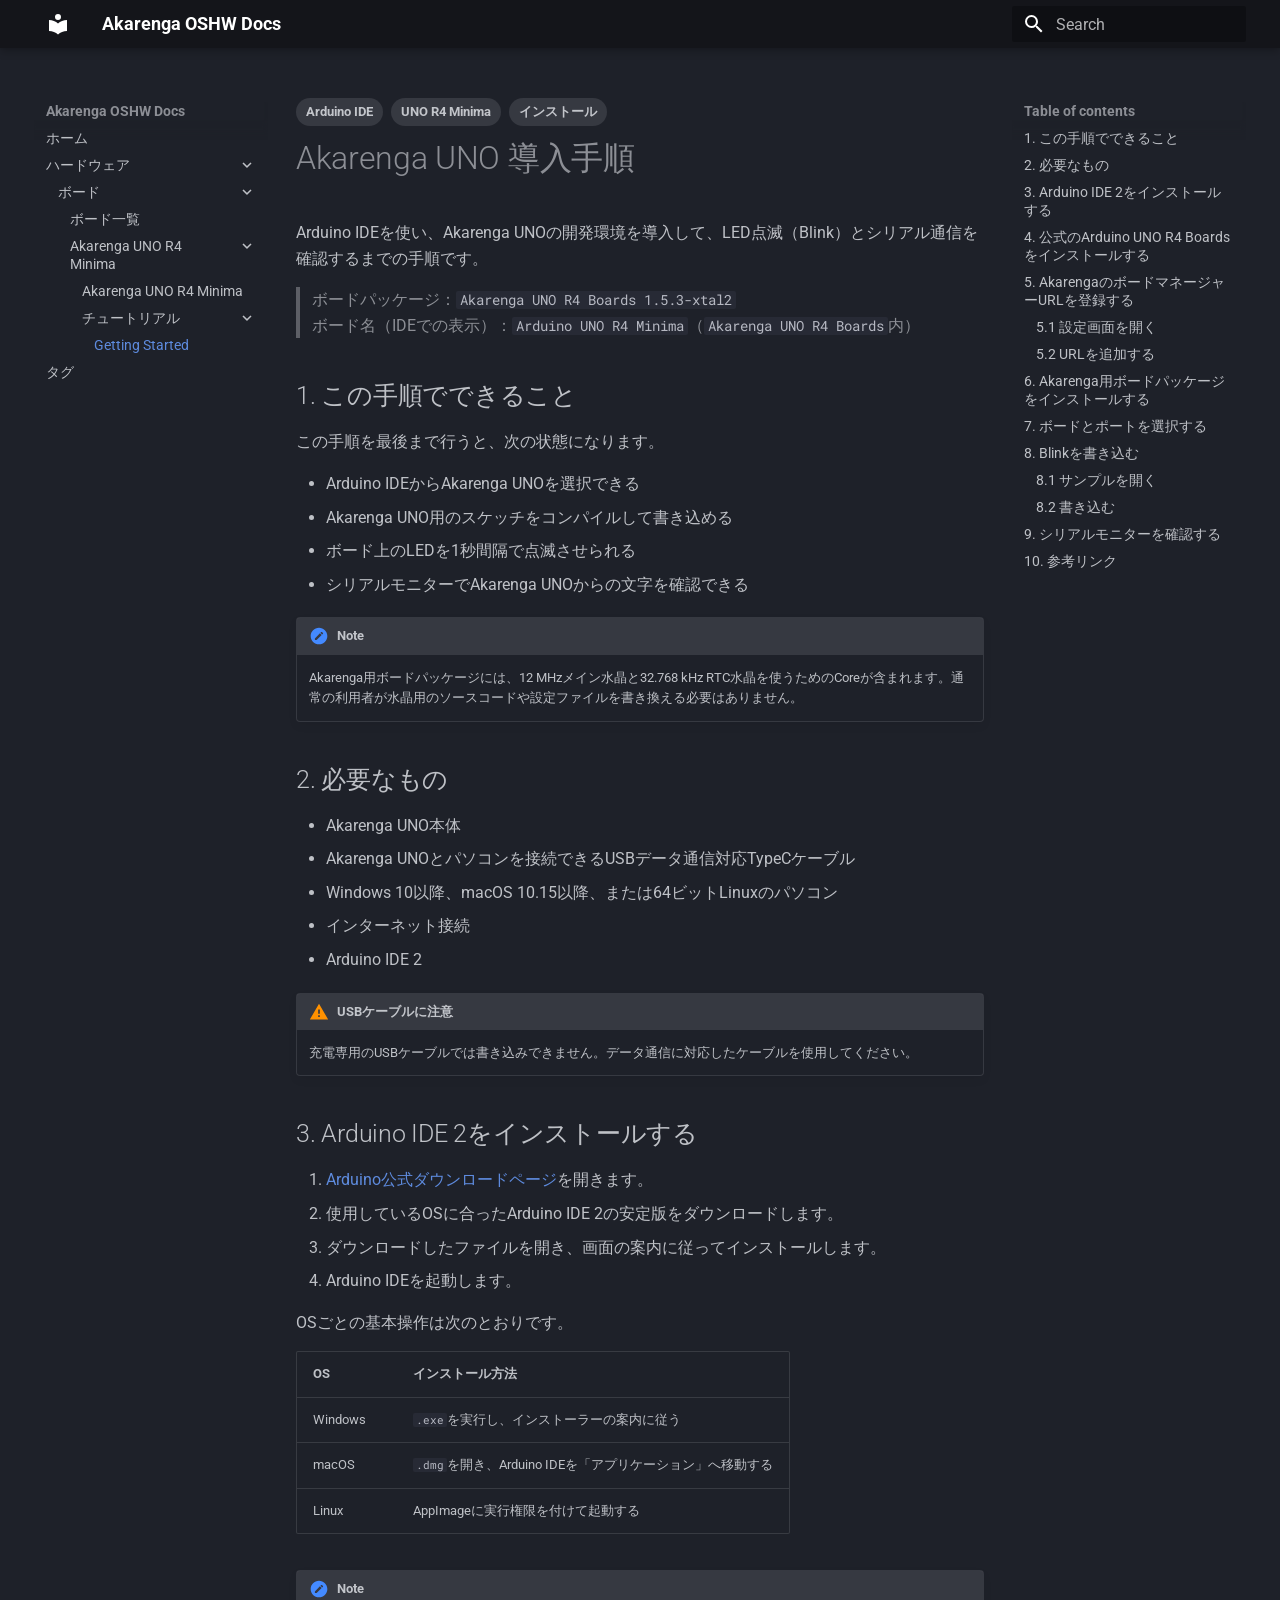
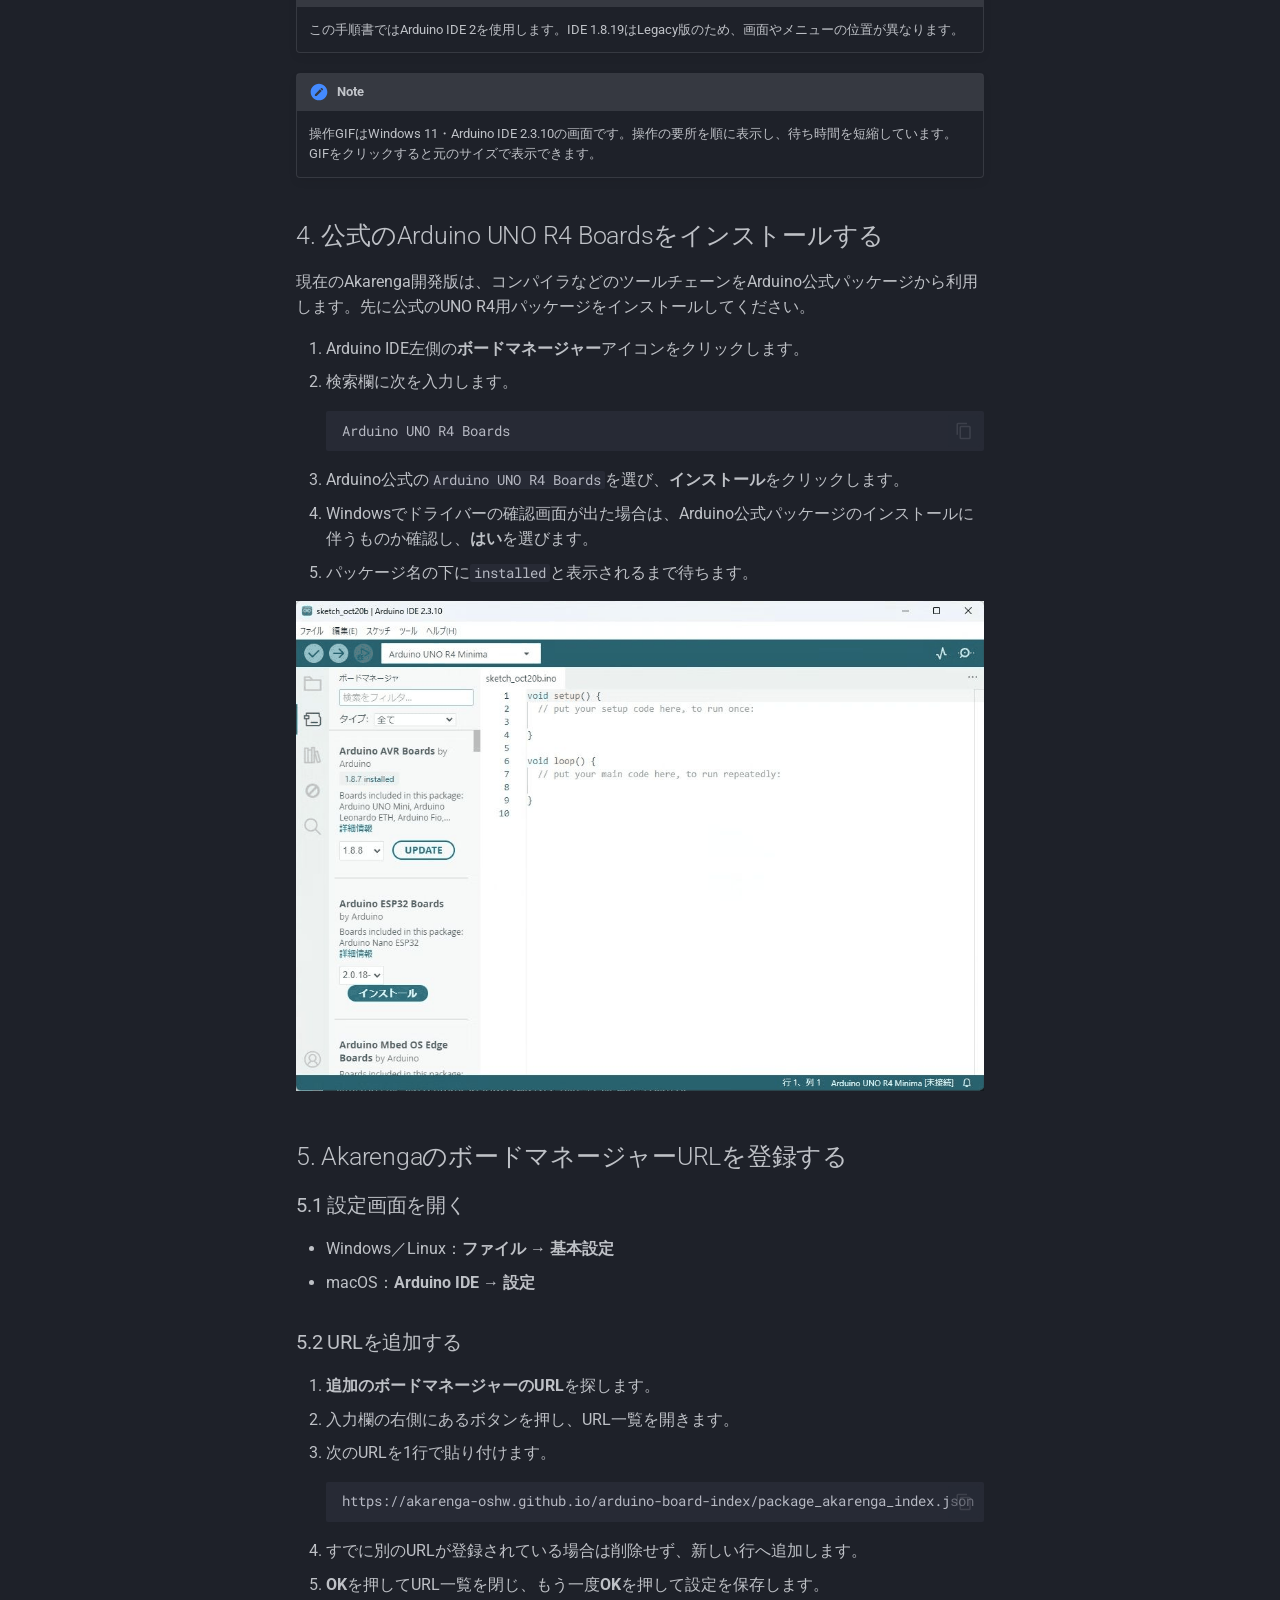
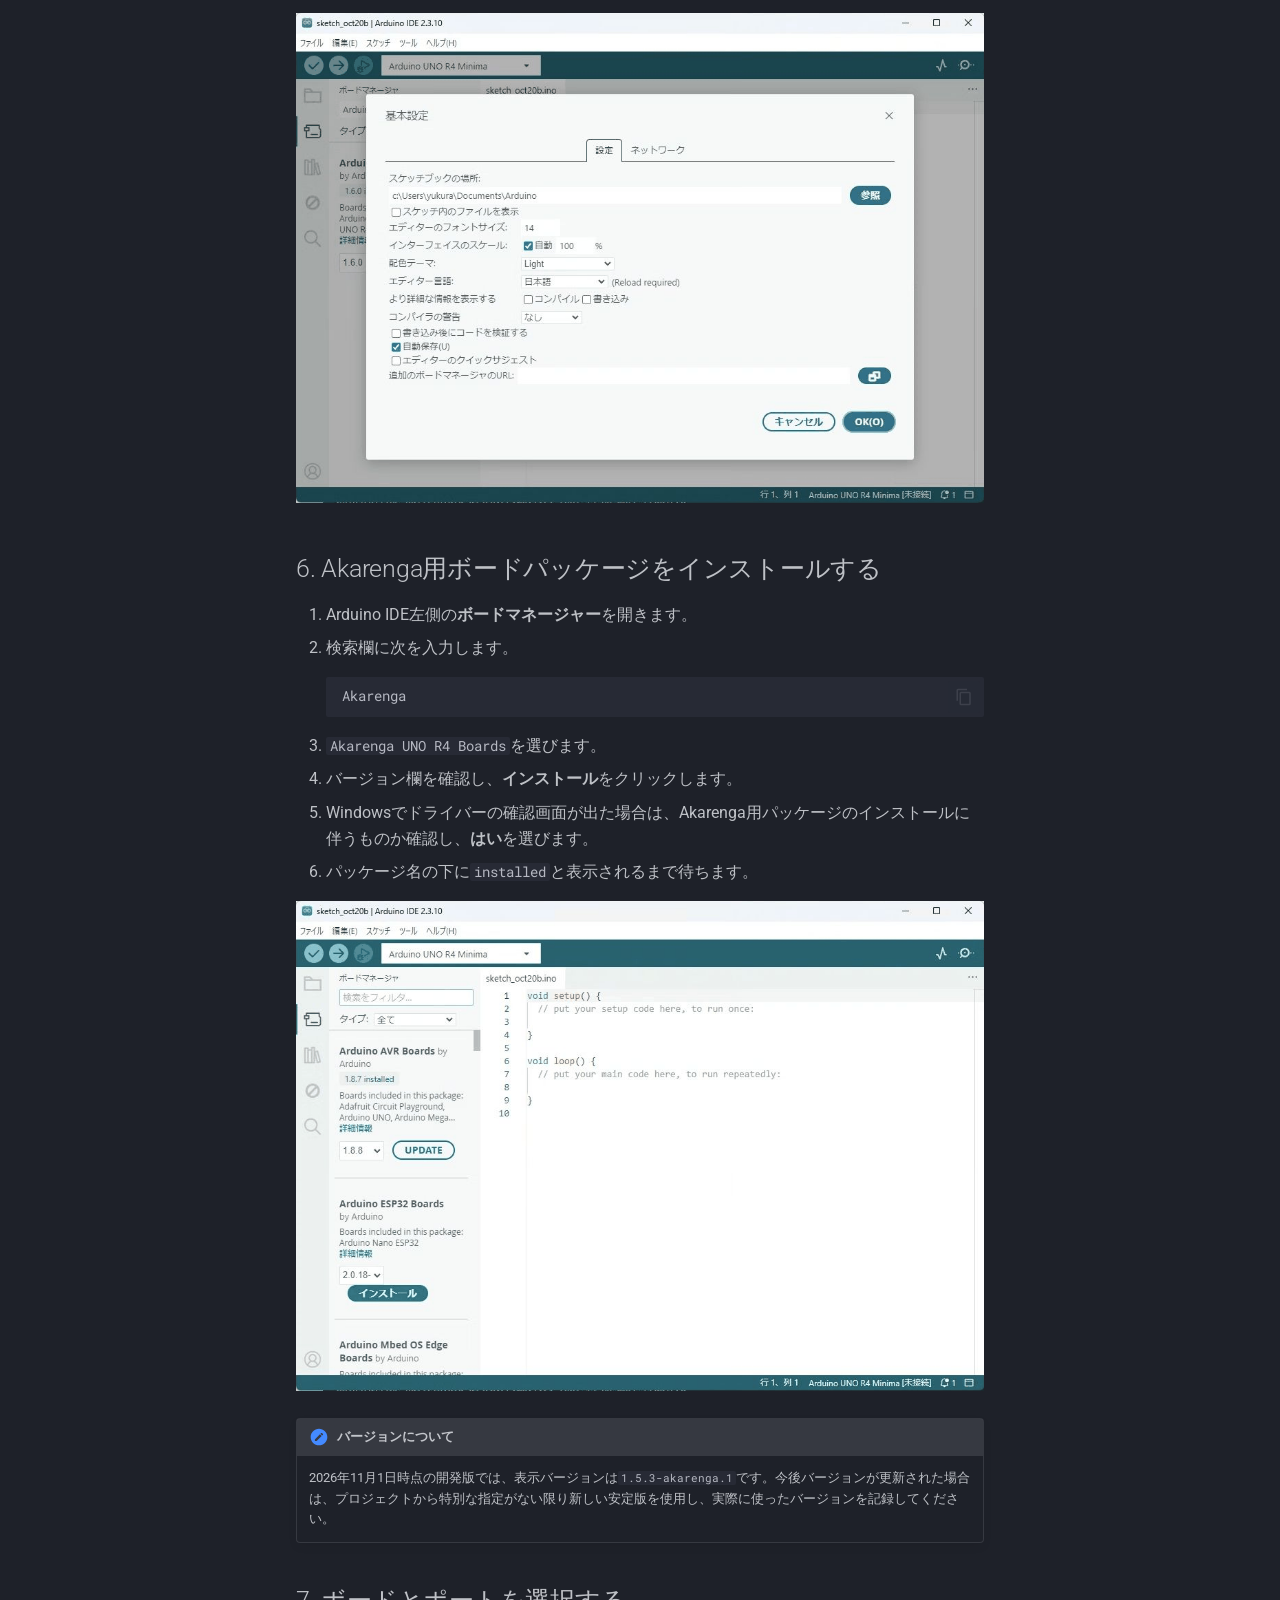
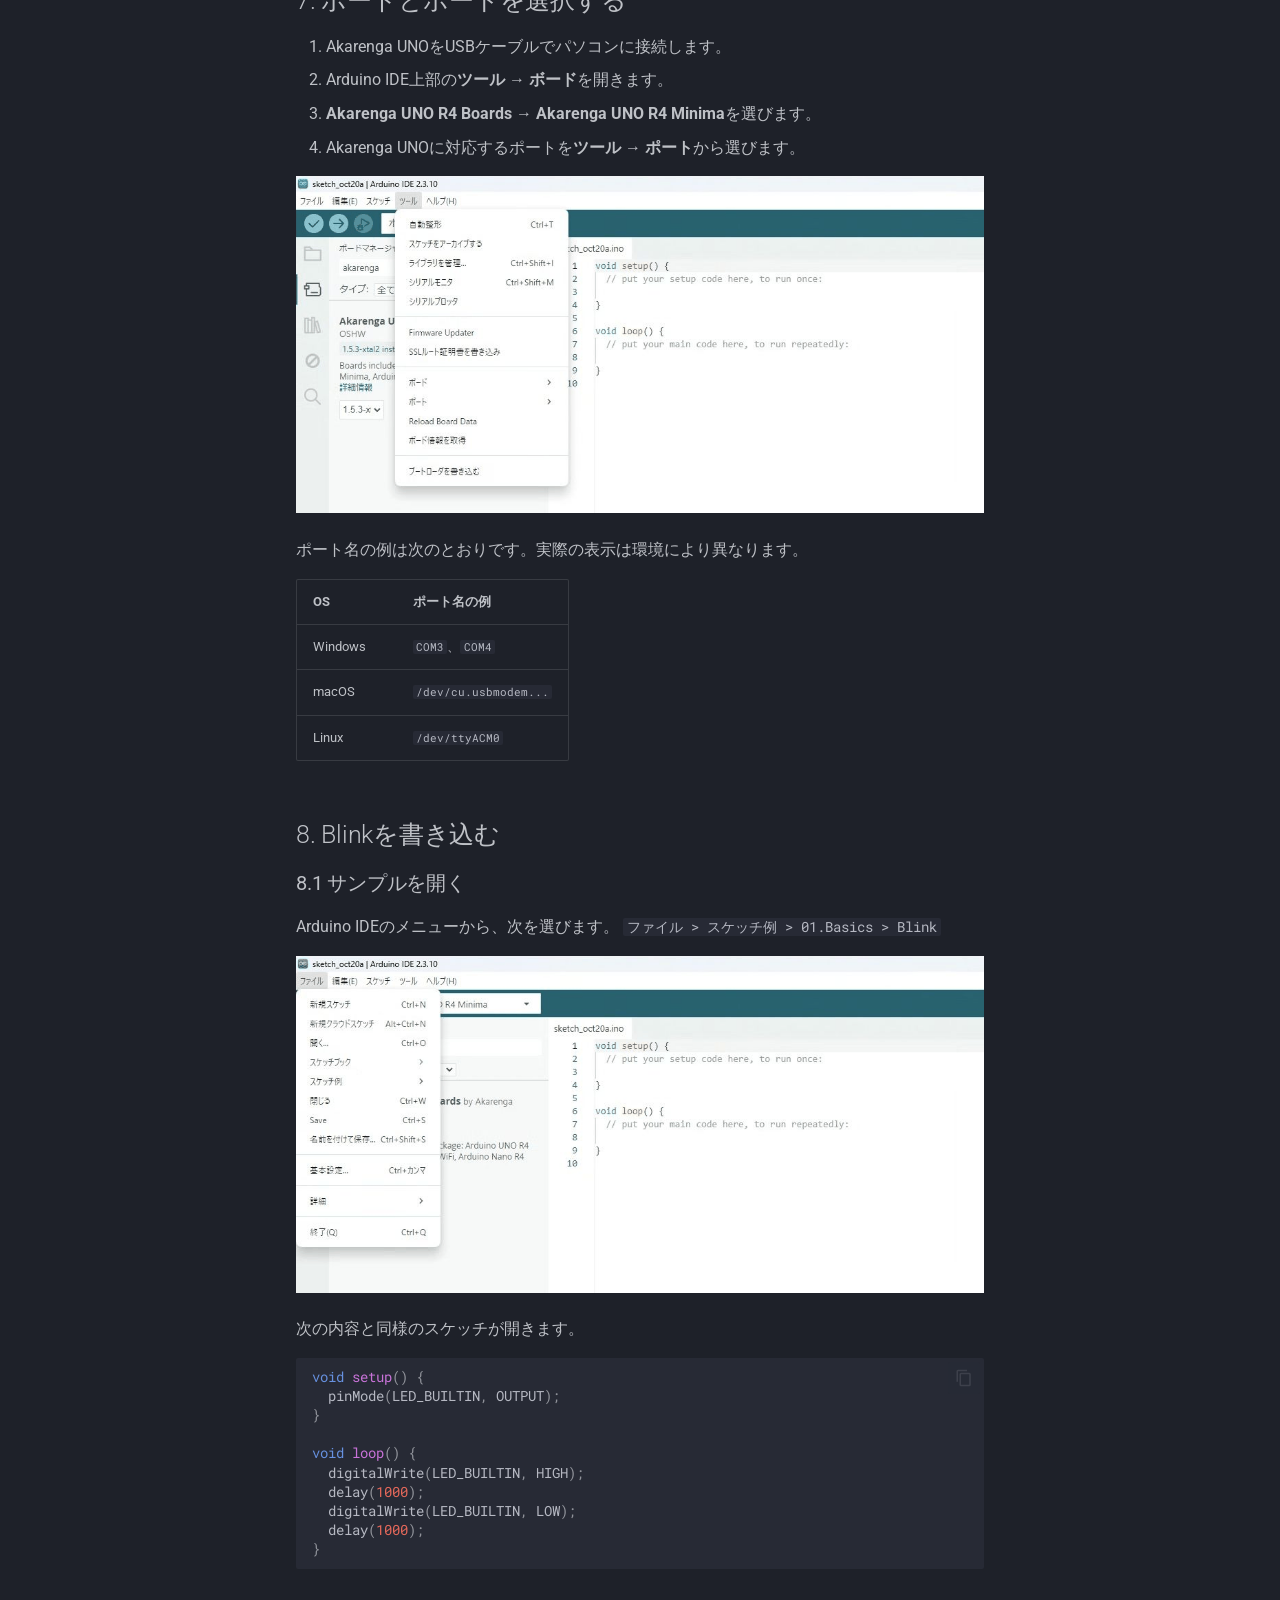
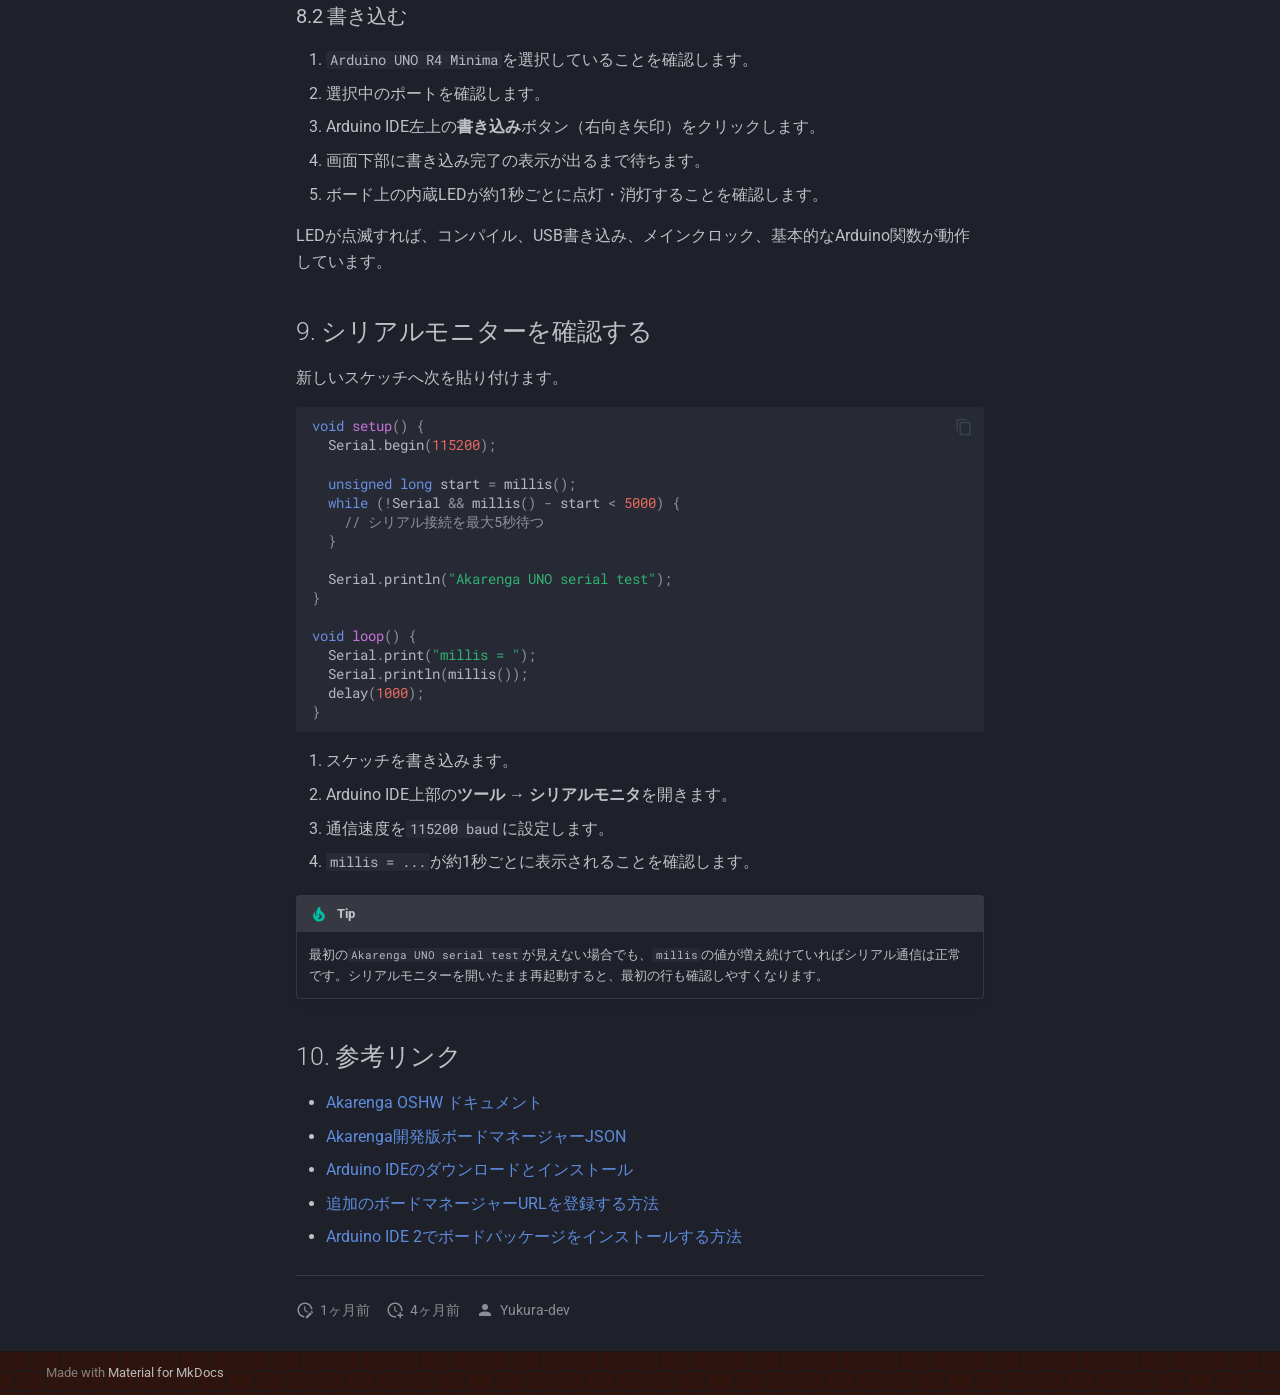
==== hardware/boards/uno-r4-minima/tutorials/getting-started/index.html @ 2d41ce74 "Deployed fbee4e3 with MkDocs version: 1.6.1" ====
<!doctype html>
<html lang="en" class="no-js">
  <head>
    
      <meta charset="utf-8">
      <meta name="viewport" content="width=device-width,initial-scale=1">
      
        <meta name="description" content="Akarenga UNO R4 Minima の開発環境をセットアップし、LED を点滅させるまでの手順を説明します。">
      
      
        <meta name="author" content="Yukura-dev">
      
      
      
        <link rel="prev" href="../../">
      
      
        <link rel="next" href="../../../../../tags/">
      
      
        
      
      
      <link rel="icon" href="../../../../../assets/images/favicon.png">
      <meta name="generator" content="mkdocs-1.6.1, mkdocs-material-9.8.0">
    
    
      
        <title>Getting Started - Akarenga OSHW Docs</title>
      
    
    
      <link rel="stylesheet" href="../../../../../assets/stylesheets/main.57a0d79d.min.css">
      
        
        <link rel="stylesheet" href="../../../../../assets/stylesheets/palette.fb2fffe2.min.css">
      
      


    
    
      
    
    
      
        
        
        <link rel="preconnect" href="https://fonts.gstatic.com" crossorigin>
        <link rel="stylesheet" href="https://fonts.googleapis.com/css?family=Roboto:300,300i,400,400i,700,700i%7CRoboto+Mono:400,400i,700,700i&display=fallback">
        <style>:root{--md-text-font:"Roboto";--md-code-font:"Roboto Mono"}</style>
      
    
    
      <link rel="stylesheet" href="../../../../../css/timeago.css">
    
      <link rel="stylesheet" href="../../../../../stylesheets/extra.css">
    
    <script>__md_scope=new URL("../../../../..",location),__md_hash=e=>[...e].reduce(((e,_)=>(e<<5)-e+_.charCodeAt(0)),0),__md_get=(e,_=localStorage,t=__md_scope)=>JSON.parse(_.getItem(t.pathname+"."+e)),__md_set=(e,_,t=localStorage,a=__md_scope)=>{try{t.setItem(a.pathname+"."+e,JSON.stringify(_))}catch(e){}}</script>
    
      

    
    
  </head>
  
  
    
    
    
    
    
    <body dir="ltr" data-md-color-scheme="slate" data-md-color-primary="black" data-md-color-accent="indigo">
  
    
    <input class="md-toggle" data-md-toggle="drawer" type="checkbox" id="__drawer" autocomplete="off">
    <input class="md-toggle" data-md-toggle="search" type="checkbox" id="__search" autocomplete="off">
    <label class="md-overlay" for="__drawer"></label>
    <div data-md-component="skip">
      
        
        <a href="#akarenga-uno" class="md-skip">
          Skip to content
        </a>
      
    </div>
    <div data-md-component="announce">
      
    </div>
    
    
      

  

<header class="md-header md-header--shadow" data-md-component="header">
  <nav class="md-header__inner md-grid" aria-label="Header">
    <a href="../../../../.." title="Akarenga OSHW Docs" class="md-header__button md-logo" aria-label="Akarenga OSHW Docs" data-md-component="logo">
      
  
  <svg xmlns="http://www.w3.org/2000/svg" viewBox="0 0 24 24"><path d="M12 8a3 3 0 0 0 3-3 3 3 0 0 0-3-3 3 3 0 0 0-3 3 3 3 0 0 0 3 3m0 3.54C9.64 9.35 6.5 8 3 8v11c3.5 0 6.64 1.35 9 3.54 2.36-2.19 5.5-3.54 9-3.54V8c-3.5 0-6.64 1.35-9 3.54"/></svg>

    </a>
    <label class="md-header__button md-icon" for="__drawer">
      
      <svg xmlns="http://www.w3.org/2000/svg" viewBox="0 0 24 24"><path d="M3 6h18v2H3zm0 5h18v2H3zm0 5h18v2H3z"/></svg>
    </label>
    <div class="md-header__title" data-md-component="header-title">
      <div class="md-header__ellipsis">
        <div class="md-header__topic">
          <span class="md-ellipsis">
            Akarenga OSHW Docs
          </span>
        </div>
        <div class="md-header__topic" data-md-component="header-topic">
          <span class="md-ellipsis">
            
              Getting Started
            
          </span>
        </div>
      </div>
    </div>
    
      
    
    
    
    
      
      
        <label class="md-header__button md-icon" for="__search">
          
          <svg xmlns="http://www.w3.org/2000/svg" viewBox="0 0 24 24"><path d="M9.5 3A6.5 6.5 0 0 1 16 9.5c0 1.61-.59 3.09-1.56 4.23l.27.27h.79l5 5-1.5 1.5-5-5v-.79l-.27-.27A6.52 6.52 0 0 1 9.5 16 6.5 6.5 0 0 1 3 9.5 6.5 6.5 0 0 1 9.5 3m0 2C7 5 5 7 5 9.5S7 14 9.5 14 14 12 14 9.5 12 5 9.5 5"/></svg>
        </label>
        <div class="md-search" data-md-component="search" role="dialog">
  <label class="md-search__overlay" for="__search"></label>
  <div class="md-search__inner" role="search">
    <form class="md-search__form" name="search">
      <input type="text" class="md-search__input" name="query" aria-label="Search" placeholder="Search" autocapitalize="off" autocorrect="off" autocomplete="off" spellcheck="false" data-md-component="search-query" required>
      <label class="md-search__icon md-icon" for="__search">
        
        <svg xmlns="http://www.w3.org/2000/svg" viewBox="0 0 24 24"><path d="M9.5 3A6.5 6.5 0 0 1 16 9.5c0 1.61-.59 3.09-1.56 4.23l.27.27h.79l5 5-1.5 1.5-5-5v-.79l-.27-.27A6.52 6.52 0 0 1 9.5 16 6.5 6.5 0 0 1 3 9.5 6.5 6.5 0 0 1 9.5 3m0 2C7 5 5 7 5 9.5S7 14 9.5 14 14 12 14 9.5 12 5 9.5 5"/></svg>
        
        <svg xmlns="http://www.w3.org/2000/svg" viewBox="0 0 24 24"><path d="M20 11v2H8l5.5 5.5-1.42 1.42L4.16 12l7.92-7.92L13.5 5.5 8 11z"/></svg>
      </label>
      <nav class="md-search__options" aria-label="Search">
        
        <button type="reset" class="md-search__icon md-icon" title="Clear" aria-label="Clear" tabindex="-1">
          
          <svg xmlns="http://www.w3.org/2000/svg" viewBox="0 0 24 24"><path d="M19 6.41 17.59 5 12 10.59 6.41 5 5 6.41 10.59 12 5 17.59 6.41 19 12 13.41 17.59 19 19 17.59 13.41 12z"/></svg>
        </button>
      </nav>
      
    </form>
    <div class="md-search__output">
      <div class="md-search__scrollwrap" tabindex="0" data-md-scrollfix>
        <div class="md-search-result" data-md-component="search-result">
          <div class="md-search-result__meta">
            Initializing search
          </div>
          <ol class="md-search-result__list" role="presentation"></ol>
        </div>
      </div>
    </div>
  </div>
</div>
      
    
    
  </nav>
  
</header>
    
    <div class="md-container" data-md-component="container">
      
      
        
          
        
      
      <main class="md-main" data-md-component="main">
        <div class="md-main__inner md-grid">
          
            
              
              <div class="md-sidebar md-sidebar--primary" data-md-component="sidebar" data-md-type="navigation" >
                <div class="md-sidebar__scrollwrap">
                  <div class="md-sidebar__inner">
                    



<nav class="md-nav md-nav--primary" aria-label="Navigation" data-md-level="0">
  <label class="md-nav__title" for="__drawer">
    <a href="../../../../.." title="Akarenga OSHW Docs" class="md-nav__button md-logo" aria-label="Akarenga OSHW Docs" data-md-component="logo">
      
  
  <svg xmlns="http://www.w3.org/2000/svg" viewBox="0 0 24 24"><path d="M12 8a3 3 0 0 0 3-3 3 3 0 0 0-3-3 3 3 0 0 0-3 3 3 3 0 0 0 3 3m0 3.54C9.64 9.35 6.5 8 3 8v11c3.5 0 6.64 1.35 9 3.54 2.36-2.19 5.5-3.54 9-3.54V8c-3.5 0-6.64 1.35-9 3.54"/></svg>

    </a>
    Akarenga OSHW Docs
  </label>
  
  <ul class="md-nav__list" data-md-scrollfix>
    
      
      
  
  
  
  
    <li class="md-nav__item">
      <a href="../../../../.." class="md-nav__link">
        
  
  
  <span class="md-ellipsis">
    
  
    ホーム
  

    
  </span>
  
  

      </a>
    </li>
  

    
      
      
  
  
    
  
  
  
    
    
    
    
    
    <li class="md-nav__item md-nav__item--active md-nav__item--nested">
      
        
        
        <input class="md-nav__toggle md-toggle " type="checkbox" id="__nav_2" checked>
        
          
          <label class="md-nav__link" for="__nav_2" id="__nav_2_label" tabindex="0">
            
  
  
  <span class="md-ellipsis">
    
  
    ハードウェア
  

    
  </span>
  
  

            <span class="md-nav__icon md-icon"></span>
          </label>
        
        <nav class="md-nav" data-md-level="1" aria-labelledby="__nav_2_label" aria-expanded="true">
          <label class="md-nav__title" for="__nav_2">
            <span class="md-nav__icon md-icon"></span>
            
  
    ハードウェア
  

          </label>
          <ul class="md-nav__list" data-md-scrollfix>
            
              
                
  
  
    
  
  
  
    
    
    
    
    
    <li class="md-nav__item md-nav__item--active md-nav__item--nested">
      
        
        
        <input class="md-nav__toggle md-toggle " type="checkbox" id="__nav_2_1" checked>
        
          
          <label class="md-nav__link" for="__nav_2_1" id="__nav_2_1_label" tabindex="0">
            
  
  
  <span class="md-ellipsis">
    
  
    ボード
  

    
  </span>
  
  

            <span class="md-nav__icon md-icon"></span>
          </label>
        
        <nav class="md-nav" data-md-level="2" aria-labelledby="__nav_2_1_label" aria-expanded="true">
          <label class="md-nav__title" for="__nav_2_1">
            <span class="md-nav__icon md-icon"></span>
            
  
    ボード
  

          </label>
          <ul class="md-nav__list" data-md-scrollfix>
            
              
                
  
  
  
  
    <li class="md-nav__item">
      <a href="../../../" class="md-nav__link">
        
  
  
  <span class="md-ellipsis">
    
  
    ボード一覧
  

    
  </span>
  
  

      </a>
    </li>
  

              
            
              
                
  
  
    
  
  
  
    
    
    
    
    
    <li class="md-nav__item md-nav__item--active md-nav__item--nested">
      
        
        
        <input class="md-nav__toggle md-toggle " type="checkbox" id="__nav_2_1_2" checked>
        
          
          <label class="md-nav__link" for="__nav_2_1_2" id="__nav_2_1_2_label" tabindex="0">
            
  
  
  <span class="md-ellipsis">
    
  
    Akarenga UNO R4 Minima
  

    
  </span>
  
  

            <span class="md-nav__icon md-icon"></span>
          </label>
        
        <nav class="md-nav" data-md-level="3" aria-labelledby="__nav_2_1_2_label" aria-expanded="true">
          <label class="md-nav__title" for="__nav_2_1_2">
            <span class="md-nav__icon md-icon"></span>
            
  
    Akarenga UNO R4 Minima
  

          </label>
          <ul class="md-nav__list" data-md-scrollfix>
            
              
                
  
  
  
  
    <li class="md-nav__item">
      <a href="../../" class="md-nav__link">
        
  
  
  <span class="md-ellipsis">
    
  
    Akarenga UNO R4 Minima
  

    
  </span>
  
  

      </a>
    </li>
  

              
            
              
                
  
  
    
  
  
  
    
    
    
    
    
    <li class="md-nav__item md-nav__item--active md-nav__item--nested">
      
        
        
        <input class="md-nav__toggle md-toggle " type="checkbox" id="__nav_2_1_2_2" checked>
        
          
          <label class="md-nav__link" for="__nav_2_1_2_2" id="__nav_2_1_2_2_label" tabindex="0">
            
  
  
  <span class="md-ellipsis">
    
  
    チュートリアル
  

    
  </span>
  
  

            <span class="md-nav__icon md-icon"></span>
          </label>
        
        <nav class="md-nav" data-md-level="4" aria-labelledby="__nav_2_1_2_2_label" aria-expanded="true">
          <label class="md-nav__title" for="__nav_2_1_2_2">
            <span class="md-nav__icon md-icon"></span>
            
  
    チュートリアル
  

          </label>
          <ul class="md-nav__list" data-md-scrollfix>
            
              
                
  
  
    
  
  
  
    <li class="md-nav__item md-nav__item--active">
      
      <input class="md-nav__toggle md-toggle" type="checkbox" id="__toc">
      
      
        
      
      
        <label class="md-nav__link md-nav__link--active" for="__toc">
          
  
  
  <span class="md-ellipsis">
    
  
    Getting Started
  

    
  </span>
  
  

          <span class="md-nav__icon md-icon"></span>
        </label>
      
      <a href="./" class="md-nav__link md-nav__link--active">
        
  
  
  <span class="md-ellipsis">
    
  
    Getting Started
  

    
  </span>
  
  

      </a>
      
        

<nav class="md-nav md-nav--secondary" aria-label="Table of contents">
  
  
  
    
  
  
    <label class="md-nav__title" for="__toc">
      <span class="md-nav__icon md-icon"></span>
      Table of contents
    </label>
    <ul class="md-nav__list" data-md-component="toc" data-md-scrollfix>
      
        <li class="md-nav__item">
  <a href="#1" class="md-nav__link">
    <span class="md-ellipsis">
      
        1. この手順でできること
      
    </span>
  </a>
  
</li>
      
        <li class="md-nav__item">
  <a href="#2" class="md-nav__link">
    <span class="md-ellipsis">
      
        2. 必要なもの
      
    </span>
  </a>
  
</li>
      
        <li class="md-nav__item">
  <a href="#3-arduino-ide-2" class="md-nav__link">
    <span class="md-ellipsis">
      
        3. Arduino IDE 2をインストールする
      
    </span>
  </a>
  
</li>
      
        <li class="md-nav__item">
  <a href="#4-arduino-uno-r4-boards" class="md-nav__link">
    <span class="md-ellipsis">
      
        4. 公式のArduino UNO R4 Boardsをインストールする
      
    </span>
  </a>
  
</li>
      
        <li class="md-nav__item">
  <a href="#5-akarengaurl" class="md-nav__link">
    <span class="md-ellipsis">
      
        5. AkarengaのボードマネージャーURLを登録する
      
    </span>
  </a>
  
    <nav class="md-nav" aria-label="5. AkarengaのボードマネージャーURLを登録する">
      <ul class="md-nav__list">
        
          <li class="md-nav__item">
  <a href="#51" class="md-nav__link">
    <span class="md-ellipsis">
      
        5.1 設定画面を開く
      
    </span>
  </a>
  
</li>
        
          <li class="md-nav__item">
  <a href="#52-url" class="md-nav__link">
    <span class="md-ellipsis">
      
        5.2 URLを追加する
      
    </span>
  </a>
  
</li>
        
      </ul>
    </nav>
  
</li>
      
        <li class="md-nav__item">
  <a href="#6-akarenga" class="md-nav__link">
    <span class="md-ellipsis">
      
        6. Akarenga用ボードパッケージをインストールする
      
    </span>
  </a>
  
</li>
      
        <li class="md-nav__item">
  <a href="#7" class="md-nav__link">
    <span class="md-ellipsis">
      
        7. ボードとポートを選択する
      
    </span>
  </a>
  
</li>
      
        <li class="md-nav__item">
  <a href="#8-blink" class="md-nav__link">
    <span class="md-ellipsis">
      
        8. Blinkを書き込む
      
    </span>
  </a>
  
    <nav class="md-nav" aria-label="8. Blinkを書き込む">
      <ul class="md-nav__list">
        
          <li class="md-nav__item">
  <a href="#81" class="md-nav__link">
    <span class="md-ellipsis">
      
        8.1 サンプルを開く
      
    </span>
  </a>
  
</li>
        
          <li class="md-nav__item">
  <a href="#82" class="md-nav__link">
    <span class="md-ellipsis">
      
        8.2 書き込む
      
    </span>
  </a>
  
</li>
        
      </ul>
    </nav>
  
</li>
      
        <li class="md-nav__item">
  <a href="#9" class="md-nav__link">
    <span class="md-ellipsis">
      
        9. シリアルモニターを確認する
      
    </span>
  </a>
  
</li>
      
        <li class="md-nav__item">
  <a href="#10" class="md-nav__link">
    <span class="md-ellipsis">
      
        10. 参考リンク
      
    </span>
  </a>
  
</li>
      
    </ul>
  
</nav>
      
    </li>
  

              
            
          </ul>
        </nav>
      
    </li>
  

              
            
          </ul>
        </nav>
      
    </li>
  

              
            
          </ul>
        </nav>
      
    </li>
  

              
            
          </ul>
        </nav>
      
    </li>
  

    
      
      
  
  
  
  
    <li class="md-nav__item">
      <a href="../../../../../tags/" class="md-nav__link">
        
  
  
  <span class="md-ellipsis">
    
  
    タグ
  

    
  </span>
  
  

      </a>
    </li>
  

    
  </ul>
</nav>
                  </div>
                </div>
              </div>
            
            
              
              <div class="md-sidebar md-sidebar--secondary" data-md-component="sidebar" data-md-type="toc" >
                <div class="md-sidebar__scrollwrap">
                  <div class="md-sidebar__inner">
                    

<nav class="md-nav md-nav--secondary" aria-label="Table of contents">
  
  
  
    
  
  
    <label class="md-nav__title" for="__toc">
      <span class="md-nav__icon md-icon"></span>
      Table of contents
    </label>
    <ul class="md-nav__list" data-md-component="toc" data-md-scrollfix>
      
        <li class="md-nav__item">
  <a href="#1" class="md-nav__link">
    <span class="md-ellipsis">
      
        1. この手順でできること
      
    </span>
  </a>
  
</li>
      
        <li class="md-nav__item">
  <a href="#2" class="md-nav__link">
    <span class="md-ellipsis">
      
        2. 必要なもの
      
    </span>
  </a>
  
</li>
      
        <li class="md-nav__item">
  <a href="#3-arduino-ide-2" class="md-nav__link">
    <span class="md-ellipsis">
      
        3. Arduino IDE 2をインストールする
      
    </span>
  </a>
  
</li>
      
        <li class="md-nav__item">
  <a href="#4-arduino-uno-r4-boards" class="md-nav__link">
    <span class="md-ellipsis">
      
        4. 公式のArduino UNO R4 Boardsをインストールする
      
    </span>
  </a>
  
</li>
      
        <li class="md-nav__item">
  <a href="#5-akarengaurl" class="md-nav__link">
    <span class="md-ellipsis">
      
        5. AkarengaのボードマネージャーURLを登録する
      
    </span>
  </a>
  
    <nav class="md-nav" aria-label="5. AkarengaのボードマネージャーURLを登録する">
      <ul class="md-nav__list">
        
          <li class="md-nav__item">
  <a href="#51" class="md-nav__link">
    <span class="md-ellipsis">
      
        5.1 設定画面を開く
      
    </span>
  </a>
  
</li>
        
          <li class="md-nav__item">
  <a href="#52-url" class="md-nav__link">
    <span class="md-ellipsis">
      
        5.2 URLを追加する
      
    </span>
  </a>
  
</li>
        
      </ul>
    </nav>
  
</li>
      
        <li class="md-nav__item">
  <a href="#6-akarenga" class="md-nav__link">
    <span class="md-ellipsis">
      
        6. Akarenga用ボードパッケージをインストールする
      
    </span>
  </a>
  
</li>
      
        <li class="md-nav__item">
  <a href="#7" class="md-nav__link">
    <span class="md-ellipsis">
      
        7. ボードとポートを選択する
      
    </span>
  </a>
  
</li>
      
        <li class="md-nav__item">
  <a href="#8-blink" class="md-nav__link">
    <span class="md-ellipsis">
      
        8. Blinkを書き込む
      
    </span>
  </a>
  
    <nav class="md-nav" aria-label="8. Blinkを書き込む">
      <ul class="md-nav__list">
        
          <li class="md-nav__item">
  <a href="#81" class="md-nav__link">
    <span class="md-ellipsis">
      
        8.1 サンプルを開く
      
    </span>
  </a>
  
</li>
        
          <li class="md-nav__item">
  <a href="#82" class="md-nav__link">
    <span class="md-ellipsis">
      
        8.2 書き込む
      
    </span>
  </a>
  
</li>
        
      </ul>
    </nav>
  
</li>
      
        <li class="md-nav__item">
  <a href="#9" class="md-nav__link">
    <span class="md-ellipsis">
      
        9. シリアルモニターを確認する
      
    </span>
  </a>
  
</li>
      
        <li class="md-nav__item">
  <a href="#10" class="md-nav__link">
    <span class="md-ellipsis">
      
        10. 参考リンク
      
    </span>
  </a>
  
</li>
      
    </ul>
  
</nav>
                  </div>
                </div>
              </div>
            
          
          
            <div class="md-content" data-md-component="content">
              
              <article class="md-content__inner md-typeset">
                
                  

  <nav class="md-tags" >
    
      
      
      
      
        <a href="../../../../../tags/#tag:arduino-ide" class="md-tag">Arduino IDE</a>
      
    
      
      
      
      
        <a href="../../../../../tags/#tag:uno-r4-minima" class="md-tag">UNO R4 Minima</a>
      
    
      
      
      
      
        <a href="../../../../../tags/#tag:インストール" class="md-tag">インストール</a>
      
    
  </nav>



<h1 id="akarenga-uno">Akarenga UNO 導入手順</h1>
<p>Arduino IDEを使い、Akarenga UNOの開発環境を導入して、LED点滅（Blink）とシリアル通信を確認するまでの手順です。</p>
<blockquote>
<p>ボードパッケージ：<code>Akarenga UNO R4 Boards 1.5.3-xtal2</code><br />
ボード名（IDEでの表示）：<code>Arduino UNO R4 Minima</code>（<code>Akarenga UNO R4 Boards</code>内）</p>
</blockquote>
<h2 id="1">1. この手順でできること</h2>
<p>この手順を最後まで行うと、次の状態になります。</p>
<ul>
<li>Arduino IDEからAkarenga UNOを選択できる</li>
<li>Akarenga UNO用のスケッチをコンパイルして書き込める</li>
<li>ボード上のLEDを1秒間隔で点滅させられる</li>
<li>シリアルモニターでAkarenga UNOからの文字を確認できる</li>
</ul>
<div class="admonition note">
<p class="admonition-title">Note</p>
<p>Akarenga用ボードパッケージには、12 MHzメイン水晶と32.768 kHz RTC水晶を使うためのCoreが含まれます。通常の利用者が水晶用のソースコードや設定ファイルを書き換える必要はありません。</p>
</div>
<h2 id="2">2. 必要なもの</h2>
<ul>
<li>Akarenga UNO本体</li>
<li>Akarenga UNOとパソコンを接続できるUSBデータ通信対応TypeCケーブル</li>
<li>Windows 10以降、macOS 10.15以降、または64ビットLinuxのパソコン</li>
<li>インターネット接続</li>
<li>Arduino IDE 2</li>
</ul>
<div class="admonition warning">
<p class="admonition-title">USBケーブルに注意</p>
<p>充電専用のUSBケーブルでは書き込みできません。データ通信に対応したケーブルを使用してください。</p>
</div>
<h2 id="3-arduino-ide-2">3. Arduino IDE 2をインストールする</h2>
<ol>
<li><a href="https://www.arduino.cc/en/software/">Arduino公式ダウンロードページ</a>を開きます。</li>
<li>使用しているOSに合ったArduino IDE 2の安定版をダウンロードします。</li>
<li>ダウンロードしたファイルを開き、画面の案内に従ってインストールします。</li>
<li>Arduino IDEを起動します。</li>
</ol>
<p>OSごとの基本操作は次のとおりです。</p>
<table>
<thead>
<tr>
<th>OS</th>
<th>インストール方法</th>
</tr>
</thead>
<tbody>
<tr>
<td>Windows</td>
<td><code>.exe</code>を実行し、インストーラーの案内に従う</td>
</tr>
<tr>
<td>macOS</td>
<td><code>.dmg</code>を開き、Arduino IDEを「アプリケーション」へ移動する</td>
</tr>
<tr>
<td>Linux</td>
<td>AppImageに実行権限を付けて起動する</td>
</tr>
</tbody>
</table>
<div class="admonition note">
<p class="admonition-title">Note</p>
<p>この手順書ではArduino IDE 2を使用します。IDE 1.8.19はLegacy版のため、画面やメニューの位置が異なります。</p>
</div>
<div class="admonition note">
<p class="admonition-title">Note</p>
<p>操作GIFはWindows 11・Arduino IDE 2.3.10の画面です。操作の要所を順に表示し、待ち時間を短縮しています。GIFをクリックすると元のサイズで表示できます。</p>
</div>
<h2 id="4-arduino-uno-r4-boards">4. 公式のArduino UNO R4 Boardsをインストールする</h2>
<p>現在のAkarenga開発版は、コンパイラなどのツールチェーンをArduino公式パッケージから利用します。先に公式のUNO R4用パッケージをインストールしてください。</p>
<ol>
<li>Arduino IDE左側の<strong>ボードマネージャー</strong>アイコンをクリックします。</li>
<li>
<p>検索欄に次を入力します。</p>
<div class="language-text highlight"><pre><span></span><code><span id="__span-0-1"><a id="__codelineno-0-1" name="__codelineno-0-1" href="#__codelineno-0-1"></a>Arduino UNO R4 Boards
</span></code></pre></div>
</li>
<li>
<p>Arduino公式の<code>Arduino UNO R4 Boards</code>を選び、<strong>インストール</strong>をクリックします。</p>
</li>
<li>Windowsでドライバーの確認画面が出た場合は、Arduino公式パッケージのインストールに伴うものか確認し、<strong>はい</strong>を選びます。</li>
<li>パッケージ名の下に<code>installed</code>と表示されるまで待ちます。</li>
</ol>
<p><a href="assets/install-official-board.gif"><img src="assets/install-official-board.gif" alt="ボードマネージャーでArduino UNO R4 Boardsを検索し、インストールとドライバー確認を経て完了する操作" width="1000" height="712" loading="lazy"></a></p>

<h2 id="5-akarengaurl">5. AkarengaのボードマネージャーURLを登録する</h2>
<h3 id="51">5.1 設定画面を開く</h3>
<ul>
<li>Windows／Linux：<strong>ファイル → 基本設定</strong></li>
<li>macOS：<strong>Arduino IDE → 設定</strong></li>
</ul>
<h3 id="52-url">5.2 URLを追加する</h3>
<ol>
<li><strong>追加のボードマネージャーのURL</strong>を探します。</li>
<li>入力欄の右側にあるボタンを押し、URL一覧を開きます。</li>
<li>
<p>次のURLを1行で貼り付けます。</p>
<div class="language-text highlight"><pre><span></span><code><span id="__span-1-1"><a id="__codelineno-1-1" name="__codelineno-1-1" href="#__codelineno-1-1"></a>https://akarenga-oshw.github.io/arduino-board-index/package_akarenga_index.json
</span></code></pre></div>
</li>
<li>
<p>すでに別のURLが登録されている場合は削除せず、新しい行へ追加します。</p>
</li>
<li><strong>OK</strong>を押してURL一覧を閉じ、もう一度<strong>OK</strong>を押して設定を保存します。</li>
</ol>
<p><a href="assets/add-board-manager-url.gif"><img src="assets/add-board-manager-url.gif" alt="ファイルの基本設定から追加のボードマネージャーのURLを開き、AkarengaのURLを登録して保存する操作" width="1000" height="712" loading="lazy"></a></p>

<h2 id="6-akarenga">6. Akarenga用ボードパッケージをインストールする</h2>
<ol>
<li>Arduino IDE左側の<strong>ボードマネージャー</strong>を開きます。</li>
<li>
<p>検索欄に次を入力します。</p>
<div class="language-text highlight"><pre><span></span><code><span id="__span-2-1"><a id="__codelineno-2-1" name="__codelineno-2-1" href="#__codelineno-2-1"></a>Akarenga
</span></code></pre></div>
</li>
<li>
<p><code>Akarenga UNO R4 Boards</code>を選びます。</p>
</li>
<li>バージョン欄を確認し、<strong>インストール</strong>をクリックします。</li>
<li>Windowsでドライバーの確認画面が出た場合は、Akarenga用パッケージのインストールに伴うものか確認し、<strong>はい</strong>を選びます。</li>
<li>パッケージ名の下に<code>installed</code>と表示されるまで待ちます。</li>
</ol>
<p><a href="assets/install-akarenga-board.gif"><img src="assets/install-akarenga-board.gif" alt="ボードマネージャーでAkarengaを検索し、バージョンを選んでインストールを完了する操作" width="1000" height="712" loading="lazy"></a></p>

<div class="admonition note">
<p class="admonition-title">バージョンについて</p>
<p>2026年11月1日時点の開発版では、表示バージョンは<code>1.5.3-akarenga.1</code>です。今後バージョンが更新された場合は、プロジェクトから特別な指定がない限り新しい安定版を使用し、実際に使ったバージョンを記録してください。</p>
</div>
<h2 id="7">7. ボードとポートを選択する</h2>
<ol>
<li>Akarenga UNOをUSBケーブルでパソコンに接続します。</li>
<li>Arduino IDE上部の<strong>ツール → ボード</strong>を開きます。</li>
<li><strong>Akarenga UNO R4 Boards → Akarenga UNO R4 Minima</strong>を選びます。</li>
<li>Akarenga UNOに対応するポートを<strong>ツール → ポート</strong>から選びます。</li>
</ol>
<p><a href="assets/board-selection.gif"><img src="assets/board-selection.gif" alt="ツールからボードを開き、Akarenga UNO R4 Boards内のArduino UNO R4 Minimaを選ぶ操作" width="1000" height="490" loading="lazy"></a></p>

<p>ポート名の例は次のとおりです。実際の表示は環境により異なります。</p>
<table>
<thead>
<tr>
<th>OS</th>
<th>ポート名の例</th>
</tr>
</thead>
<tbody>
<tr>
<td>Windows</td>
<td><code>COM3</code>、<code>COM4</code></td>
</tr>
<tr>
<td>macOS</td>
<td><code>/dev/cu.usbmodem...</code></td>
</tr>
<tr>
<td>Linux</td>
<td><code>/dev/ttyACM0</code></td>
</tr>
</tbody>
</table>
<h2 id="8-blink">8. Blinkを書き込む</h2>
<h3 id="81">8.1 サンプルを開く</h3>
<p>Arduino IDEのメニューから、次を選びます。
<code>ファイル &gt; スケッチ例 &gt; 01.Basics &gt; Blink</code></p>
<p><a href="assets/open-blink.gif"><img src="assets/open-blink.gif" alt="ファイルからスケッチ例、01.Basics、Blinkの順に開く操作" width="1000" height="490" loading="lazy"></a></p>

<p>次の内容と同様のスケッチが開きます。</p>
<div class="language-cpp highlight"><pre><span></span><code><span id="__span-3-1"><a id="__codelineno-3-1" name="__codelineno-3-1" href="#__codelineno-3-1"></a><span class="kt">void</span><span class="w"> </span><span class="nf">setup</span><span class="p">()</span><span class="w"> </span><span class="p">{</span>
</span><span id="__span-3-2"><a id="__codelineno-3-2" name="__codelineno-3-2" href="#__codelineno-3-2"></a><span class="w">  </span><span class="n">pinMode</span><span class="p">(</span><span class="n">LED_BUILTIN</span><span class="p">,</span><span class="w"> </span><span class="n">OUTPUT</span><span class="p">);</span>
</span><span id="__span-3-3"><a id="__codelineno-3-3" name="__codelineno-3-3" href="#__codelineno-3-3"></a><span class="p">}</span>
</span><span id="__span-3-4"><a id="__codelineno-3-4" name="__codelineno-3-4" href="#__codelineno-3-4"></a>
</span><span id="__span-3-5"><a id="__codelineno-3-5" name="__codelineno-3-5" href="#__codelineno-3-5"></a><span class="kt">void</span><span class="w"> </span><span class="nf">loop</span><span class="p">()</span><span class="w"> </span><span class="p">{</span>
</span><span id="__span-3-6"><a id="__codelineno-3-6" name="__codelineno-3-6" href="#__codelineno-3-6"></a><span class="w">  </span><span class="n">digitalWrite</span><span class="p">(</span><span class="n">LED_BUILTIN</span><span class="p">,</span><span class="w"> </span><span class="n">HIGH</span><span class="p">);</span>
</span><span id="__span-3-7"><a id="__codelineno-3-7" name="__codelineno-3-7" href="#__codelineno-3-7"></a><span class="w">  </span><span class="n">delay</span><span class="p">(</span><span class="mi">1000</span><span class="p">);</span>
</span><span id="__span-3-8"><a id="__codelineno-3-8" name="__codelineno-3-8" href="#__codelineno-3-8"></a><span class="w">  </span><span class="n">digitalWrite</span><span class="p">(</span><span class="n">LED_BUILTIN</span><span class="p">,</span><span class="w"> </span><span class="n">LOW</span><span class="p">);</span>
</span><span id="__span-3-9"><a id="__codelineno-3-9" name="__codelineno-3-9" href="#__codelineno-3-9"></a><span class="w">  </span><span class="n">delay</span><span class="p">(</span><span class="mi">1000</span><span class="p">);</span>
</span><span id="__span-3-10"><a id="__codelineno-3-10" name="__codelineno-3-10" href="#__codelineno-3-10"></a><span class="p">}</span>
</span></code></pre></div>
<h3 id="82">8.2 書き込む</h3>
<ol>
<li><code>Arduino UNO R4 Minima</code>を選択していることを確認します。</li>
<li>選択中のポートを確認します。</li>
<li>Arduino IDE左上の<strong>書き込み</strong>ボタン（右向き矢印）をクリックします。</li>
<li>画面下部に書き込み完了の表示が出るまで待ちます。</li>
<li>ボード上の内蔵LEDが約1秒ごとに点灯・消灯することを確認します。</li>
</ol>
<p>LEDが点滅すれば、コンパイル、USB書き込み、メインクロック、基本的なArduino関数が動作しています。</p>
<h2 id="9">9. シリアルモニターを確認する</h2>
<p>新しいスケッチへ次を貼り付けます。</p>
<div class="language-cpp highlight"><pre><span></span><code><span id="__span-4-1"><a id="__codelineno-4-1" name="__codelineno-4-1" href="#__codelineno-4-1"></a><span class="kt">void</span><span class="w"> </span><span class="nf">setup</span><span class="p">()</span><span class="w"> </span><span class="p">{</span>
</span><span id="__span-4-2"><a id="__codelineno-4-2" name="__codelineno-4-2" href="#__codelineno-4-2"></a><span class="w">  </span><span class="n">Serial</span><span class="p">.</span><span class="n">begin</span><span class="p">(</span><span class="mi">115200</span><span class="p">);</span>
</span><span id="__span-4-3"><a id="__codelineno-4-3" name="__codelineno-4-3" href="#__codelineno-4-3"></a>
</span><span id="__span-4-4"><a id="__codelineno-4-4" name="__codelineno-4-4" href="#__codelineno-4-4"></a><span class="w">  </span><span class="kt">unsigned</span><span class="w"> </span><span class="kt">long</span><span class="w"> </span><span class="n">start</span><span class="w"> </span><span class="o">=</span><span class="w"> </span><span class="n">millis</span><span class="p">();</span>
</span><span id="__span-4-5"><a id="__codelineno-4-5" name="__codelineno-4-5" href="#__codelineno-4-5"></a><span class="w">  </span><span class="k">while</span><span class="w"> </span><span class="p">(</span><span class="o">!</span><span class="n">Serial</span><span class="w"> </span><span class="o">&amp;&amp;</span><span class="w"> </span><span class="n">millis</span><span class="p">()</span><span class="w"> </span><span class="o">-</span><span class="w"> </span><span class="n">start</span><span class="w"> </span><span class="o">&lt;</span><span class="w"> </span><span class="mi">5000</span><span class="p">)</span><span class="w"> </span><span class="p">{</span>
</span><span id="__span-4-6"><a id="__codelineno-4-6" name="__codelineno-4-6" href="#__codelineno-4-6"></a><span class="w">    </span><span class="c1">// シリアル接続を最大5秒待つ</span>
</span><span id="__span-4-7"><a id="__codelineno-4-7" name="__codelineno-4-7" href="#__codelineno-4-7"></a><span class="w">  </span><span class="p">}</span>
</span><span id="__span-4-8"><a id="__codelineno-4-8" name="__codelineno-4-8" href="#__codelineno-4-8"></a>
</span><span id="__span-4-9"><a id="__codelineno-4-9" name="__codelineno-4-9" href="#__codelineno-4-9"></a><span class="w">  </span><span class="n">Serial</span><span class="p">.</span><span class="n">println</span><span class="p">(</span><span class="s">"Akarenga UNO serial test"</span><span class="p">);</span>
</span><span id="__span-4-10"><a id="__codelineno-4-10" name="__codelineno-4-10" href="#__codelineno-4-10"></a><span class="p">}</span>
</span><span id="__span-4-11"><a id="__codelineno-4-11" name="__codelineno-4-11" href="#__codelineno-4-11"></a>
</span><span id="__span-4-12"><a id="__codelineno-4-12" name="__codelineno-4-12" href="#__codelineno-4-12"></a><span class="kt">void</span><span class="w"> </span><span class="nf">loop</span><span class="p">()</span><span class="w"> </span><span class="p">{</span>
</span><span id="__span-4-13"><a id="__codelineno-4-13" name="__codelineno-4-13" href="#__codelineno-4-13"></a><span class="w">  </span><span class="n">Serial</span><span class="p">.</span><span class="n">print</span><span class="p">(</span><span class="s">"millis = "</span><span class="p">);</span>
</span><span id="__span-4-14"><a id="__codelineno-4-14" name="__codelineno-4-14" href="#__codelineno-4-14"></a><span class="w">  </span><span class="n">Serial</span><span class="p">.</span><span class="n">println</span><span class="p">(</span><span class="n">millis</span><span class="p">());</span>
</span><span id="__span-4-15"><a id="__codelineno-4-15" name="__codelineno-4-15" href="#__codelineno-4-15"></a><span class="w">  </span><span class="n">delay</span><span class="p">(</span><span class="mi">1000</span><span class="p">);</span>
</span><span id="__span-4-16"><a id="__codelineno-4-16" name="__codelineno-4-16" href="#__codelineno-4-16"></a><span class="p">}</span>
</span></code></pre></div>
<ol>
<li>スケッチを書き込みます。</li>
<li>Arduino IDE上部の<strong>ツール → シリアルモニタ</strong>を開きます。</li>
<li>通信速度を<code>115200 baud</code>に設定します。</li>
<li><code>millis = ...</code>が約1秒ごとに表示されることを確認します。</li>
</ol>
<div class="admonition tip">
<p class="admonition-title">Tip</p>
<p>最初の<code>Akarenga UNO serial test</code>が見えない場合でも、<code>millis</code>の値が増え続けていればシリアル通信は正常です。シリアルモニターを開いたまま再起動すると、最初の行も確認しやすくなります。</p>
</div>
<h2 id="10">10. 参考リンク</h2>
<ul>
<li><a href="https://akarenga-oshw.github.io/">Akarenga OSHW ドキュメント</a></li>
<li><a href="https://akarenga-oshw.github.io/arduino-board-index/dev/package_akarenga_index.json">Akarenga開発版ボードマネージャーJSON</a></li>
<li><a href="https://support.arduino.cc/hc/en-us/articles/360019833020-Download-and-install-Arduino-IDE">Arduino IDEのダウンロードとインストール</a></li>
<li><a href="https://support.arduino.cc/hc/en-us/articles/360016466340-Add-third-party-platforms-to-the-Boards-Manager-in-Arduino-IDE">追加のボードマネージャーURLを登録する方法</a></li>
<li><a href="https://docs.arduino.cc/software/ide-v2/tutorials/ide-v2-board-manager/">Arduino IDE 2でボードパッケージをインストールする方法</a></li>
</ul>
<hr />




  
    
      
    
  
  
    
  
  
    
  


  <aside class="md-source-file">
    
      
  <span class="md-source-file__fact">
    <span class="md-icon" title="Last update">
      <svg xmlns="http://www.w3.org/2000/svg" viewBox="0 0 24 24"><path d="M21 13.1c-.1 0-.3.1-.4.2l-1 1 2.1 2.1 1-1c.2-.2.2-.6 0-.8l-1.3-1.3c-.1-.1-.2-.2-.4-.2m-1.9 1.8-6.1 6V23h2.1l6.1-6.1zM12.5 7v5.2l4 2.4-1 1L11 13V7zM11 21.9c-5.1-.5-9-4.8-9-9.9C2 6.5 6.5 2 12 2c5.3 0 9.6 4.1 10 9.3-.3-.1-.6-.2-1-.2s-.7.1-1 .2C19.6 7.2 16.2 4 12 4c-4.4 0-8 3.6-8 8 0 4.1 3.1 7.5 7.1 7.9l-.1.2z"/></svg>
    </span>
    <span class="git-revision-date-localized-plugin git-revision-date-localized-plugin-timeago" title="2026年11月2日 21:03:57 JST"><span class="timeago" datetime="2026-11-02T21:03:57+09:00" locale="ja"></span></span><span class="git-revision-date-localized-plugin git-revision-date-localized-plugin-iso_date" title="2026年11月2日 21:03:57 JST">2026-11-02</span>
  </span>

    
    
      
  <span class="md-source-file__fact">
    <span class="md-icon" title="Created">
      <svg xmlns="http://www.w3.org/2000/svg" viewBox="0 0 24 24"><path d="M14.47 15.08 11 13V7h1.5v5.25l3.08 1.83c-.41.28-.79.62-1.11 1m-1.39 4.84c-.36.05-.71.08-1.08.08-4.42 0-8-3.58-8-8s3.58-8 8-8 8 3.58 8 8c0 .37-.03.72-.08 1.08.69.1 1.33.32 1.92.64.1-.56.16-1.13.16-1.72 0-5.5-4.5-10-10-10S2 6.5 2 12s4.47 10 10 10c.59 0 1.16-.06 1.72-.16-.32-.59-.54-1.23-.64-1.92M18 15v3h-3v2h3v3h2v-3h3v-2h-3v-3z"/></svg>
    </span>
    <span class="git-revision-date-localized-plugin git-revision-date-localized-plugin-timeago" title="2026年7月31日 15:44:10 JST"><span class="timeago" datetime="2026-07-31T15:44:10+09:00" locale="ja"></span></span><span class="git-revision-date-localized-plugin git-revision-date-localized-plugin-iso_date" title="2026年7月31日 15:44:10 JST">2026-07-31</span>
  </span>

    
    
      
  <span class="md-source-file__fact">
    <span class="md-icon" title="Author">
      
        <svg xmlns="http://www.w3.org/2000/svg" viewBox="0 0 24 24"><path d="M12 4a4 4 0 0 1 4 4 4 4 0 0 1-4 4 4 4 0 0 1-4-4 4 4 0 0 1 4-4m0 10c4.42 0 8 1.79 8 4v2H4v-2c0-2.21 3.58-4 8-4"/></svg>
      
    </span>
    Yukura-dev
  </span>

    
  </aside>





                
              </article>
            </div>
          
          
<script>var target=document.getElementById(location.hash.slice(1));target&&target.name&&(target.checked=target.name.startsWith("__tabbed_"))</script>
        </div>
        
      </main>
      
        <footer class="md-footer">
  
  <div class="md-footer-meta md-typeset">
    <div class="md-footer-meta__inner md-grid">
      <div class="md-copyright">
  
  
    Made with
    <a href="https://squidfunk.github.io/mkdocs-material/" target="_blank" rel="noopener">
      Material for MkDocs
    </a>
  
</div>
      
    </div>
  </div>
</footer>
      
    </div>
    <div class="md-dialog" data-md-component="dialog">
      <div class="md-dialog__inner md-typeset"></div>
    </div>
    
    
    
      
      
      <script id="__config" type="application/json">{"annotate": null, "base": "../../../../..", "features": ["content.code.copy"], "search": "../../../../../assets/javascripts/workers/search.a7633da7.min.js", "tags": null, "translations": {"clipboard.copied": "Copied to clipboard", "clipboard.copy": "Copy to clipboard", "search.result.more.one": "1 more on this page", "search.result.more.other": "# more on this page", "search.result.none": "No matching documents", "search.result.one": "1 matching document", "search.result.other": "# matching documents", "search.result.placeholder": "Type to start searching", "search.result.term.missing": "Missing", "select.version": "Select version"}, "version": null}</script>
    
    
      <script src="../../../../../assets/javascripts/bundle.c21346df.min.js"></script>
      
        <script src="../../../../../js/timeago.min.js"></script>
      
        <script src="../../../../../js/timeago_mkdocs_material.js"></script>
      
    
  </body>
</html>
---- assets/stylesheets/main.57a0d79d.min.css ----
@charset "UTF-8";html{box-sizing:border-box;-webkit-text-size-adjust:none;-moz-text-size-adjust:none;text-size-adjust:none}*,:after,:before{box-sizing:inherit}@media(prefers-reduced-motion){*,:after,:before{transition:none!important}}body{margin:0;-webkit-font-smoothing:antialiased;-moz-osx-font-smoothing:grayscale;--md-text-font-family:var(--md-text-font, _),
    -apple-system, BlinkMacSystemFont, Helvetica, Arial, sans-serif;--md-code-font-family:var(--md-code-font, _),
    SFMono-Regular, Consolas, Menlo, monospace}.md-typeset code:not(.focus-visible),a,button,input,label{-webkit-tap-highlight-color:transparent}a{color:inherit;text-decoration:none}hr{box-sizing:initial;display:block;height:.05rem;padding:0;overflow:visible;border:0}small{font-size:80%}sub,sup{line-height:1em}img{border-style:none}table{border-spacing:0;border-collapse:initial}td,th{font-weight:400;vertical-align:top}button{padding:0;margin:0;font-family:inherit;font-size:inherit;background:#0000;border:0}input{border:0;outline:none}:root{--md-primary-fg-color:#4051b5;--md-primary-fg-color--light:#5d6cc0;--md-primary-fg-color--dark:#303fa1;--md-primary-bg-color:#fff;--md-primary-bg-color--light:#ffffffb3;--md-accent-fg-color:#526cfe;--md-accent-fg-color--transparent:#526cfe1a;--md-accent-bg-color:#fff;--md-accent-bg-color--light:#ffffffb3;--md-typeset-table-sort-icon:url("data:image/svg+xml;charset=utf-8,<svg xmlns='http://www.w3.org/2000/svg' viewBox='0 0 24 24'><path d='m18 21-4-4h3V7h-3l4-4 4 4h-3v10h3M2 19v-2h10v2M2 13v-2h7v2M2 7V5h4v2z'/></svg>");--md-typeset-table-sort-icon--asc:url("data:image/svg+xml;charset=utf-8,<svg xmlns='http://www.w3.org/2000/svg' viewBox='0 0 24 24'><path d='M19 17h3l-4 4-4-4h3V3h2M2 17h10v2H2M6 5v2H2V5m0 6h7v2H2z'/></svg>");--md-typeset-table-sort-icon--desc:url("data:image/svg+xml;charset=utf-8,<svg xmlns='http://www.w3.org/2000/svg' viewBox='0 0 24 24'><path d='M19 7h3l-4-4-4 4h3v14h2M2 17h10v2H2M6 5v2H2V5m0 6h7v2H2z'/></svg>")}[data-md-color-scheme=default]{color-scheme:light}[data-md-color-scheme=default] img[src$="#gh-dark-mode-only"],[data-md-color-scheme=default] img[src$="#only-dark"]{display:none}:root,[data-md-color-scheme=default]{--md-hue:225deg;--md-default-fg-color:#000000de;--md-default-fg-color--light:#0000008a;--md-default-fg-color--lighter:#00000052;--md-default-fg-color--lightest:#00000012;--md-default-bg-color:#fff;--md-default-bg-color--light:#ffffffb3;--md-default-bg-color--lighter:#ffffff4d;--md-default-bg-color--lightest:#ffffff1f;--md-code-fg-color:#36464e;--md-code-bg-color:#f5f5f5;--md-code-bg-color--light:#f5f5f5b3;--md-code-bg-color--lighter:#f5f5f54d;--md-code-hl-color:#4287ff;--md-code-hl-color--light:#4287ff1a;--md-code-hl-number-color:#d52a2a;--md-code-hl-special-color:#db1457;--md-code-hl-function-color:#a846b9;--md-code-hl-constant-color:#6e59d9;--md-code-hl-keyword-color:#3f6ec6;--md-code-hl-string-color:#1c7d4d;--md-code-hl-name-color:var(--md-code-fg-color);--md-code-hl-operator-color:var(--md-default-fg-color--light);--md-code-hl-punctuation-color:var(--md-default-fg-color--light);--md-code-hl-comment-color:var(--md-default-fg-color--light);--md-code-hl-generic-color:var(--md-default-fg-color--light);--md-code-hl-variable-color:var(--md-default-fg-color--light);--md-typeset-color:var(--md-default-fg-color);--md-typeset-a-color:var(--md-primary-fg-color);--md-typeset-del-color:#f5503d26;--md-typeset-ins-color:#0bd57026;--md-typeset-kbd-color:#fafafa;--md-typeset-kbd-accent-color:#fff;--md-typeset-kbd-border-color:#b8b8b8;--md-typeset-mark-color:#ffff0080;--md-typeset-table-color:#0000001f;--md-typeset-table-color--light:#00000009;--md-admonition-fg-color:var(--md-default-fg-color);--md-admonition-bg-color:var(--md-default-bg-color);--md-warning-fg-color:#000000de;--md-warning-bg-color:#ff9;--md-footer-fg-color:#fff;--md-footer-fg-color--light:#ffffffb3;--md-footer-fg-color--lighter:#ffffff73;--md-footer-bg-color:#000000de;--md-footer-bg-color--dark:#00000052;--md-shadow-z1:0 0.2rem 0.5rem #0000000d,
    0 0 0.05rem #0000001a;--md-shadow-z2:0 0.2rem 0.5rem #0000001a,
    0 0 0.05rem #00000040;--md-shadow-z3:0 0.2rem 0.5rem #0003,
    0 0 0.05rem #00000059}.md-icon svg{display:block;width:1.2rem;height:1.2rem;fill:currentcolor}aside,body,input{font-family:var(--md-text-font-family);font-feature-settings:"kern","liga";color:var(--md-typeset-color)}code,kbd,pre{font-family:var(--md-code-font-family);font-feature-settings:"kern"}.md-typeset{font-size:.8rem;line-height:1.6;overflow-wrap:break-word;-webkit-print-color-adjust:exact;color-adjust:exact}@media print{.md-typeset{font-size:.68rem}.md-typeset code,.md-typeset kbd,.md-typeset pre{white-space:pre-wrap}}.md-typeset blockquote,.md-typeset dl,.md-typeset figure,.md-typeset ol,.md-typeset pre,.md-typeset ul{margin-top:1em;margin-bottom:1em}.md-typeset h1{margin:0 0 1.25em;font-size:2em;line-height:1.3;color:var(--md-default-fg-color--light)}.md-typeset h1,.md-typeset h2{font-weight:300;letter-spacing:-.01em}.md-typeset h2{margin:1.6em 0 .64em;font-size:1.5625em;line-height:1.4}.md-typeset h3{margin:1.6em 0 .8em;font-size:1.25em;font-weight:400;line-height:1.5;letter-spacing:-.01em}.md-typeset h2+h3{margin-top:.8em}.md-typeset h4{margin:1em 0;font-weight:700;letter-spacing:-.01em}.md-typeset h5,.md-typeset h6{margin:1.25em 0;font-size:.8em;font-weight:700;color:var(--md-default-fg-color--light);letter-spacing:-.01em}.md-typeset h5{text-transform:uppercase}.md-typeset h5 code{text-transform:none}.md-typeset hr{display:flow-root;margin:1.5em 0;border-bottom:.05rem solid var(--md-default-fg-color--lightest)}.md-typeset a{color:var(--md-typeset-a-color);word-break:break-word}.md-typeset a,.md-typeset a:before{transition:color 125ms}.md-typeset a:focus,.md-typeset a:hover{color:var(--md-accent-fg-color)}.md-typeset a:focus code,.md-typeset a:hover code{color:var(--md-accent-fg-color);background-color:var(--md-accent-fg-color--transparent)}.md-typeset a code{color:var(--md-typeset-a-color)}.md-typeset a.focus-visible{outline-color:var(--md-accent-fg-color);outline-offset:.2rem}.md-typeset code,.md-typeset kbd,.md-typeset pre{font-variant-ligatures:none;color:var(--md-code-fg-color);direction:ltr;transition:background-color 125ms}.md-typeset code{padding:0 .2941176471em;font-size:.85em;word-break:break-word;background-color:var(--md-code-bg-color);border-radius:.1rem;-webkit-box-decoration-break:clone;box-decoration-break:clone;transition:color 125ms,background-color 125ms}.md-typeset code:not(.focus-visible){outline:none}.md-typeset pre{position:relative;display:flow-root;line-height:1.4}.md-typeset pre>code{display:block;padding:.7720588235em 1.1764705882em;margin:0;overflow:auto;word-break:normal;touch-action:auto;scrollbar-color:var(--md-default-fg-color--lighter) #0000;scrollbar-width:thin;outline-color:var(--md-accent-fg-color);box-shadow:none;-webkit-box-decoration-break:slice;box-decoration-break:slice}.md-typeset pre>code:hover{scrollbar-color:var(--md-accent-fg-color) #0000}.md-typeset pre>code::-webkit-scrollbar{width:.2rem;height:.2rem}.md-typeset pre>code::-webkit-scrollbar-thumb{background-color:var(--md-default-fg-color--lighter)}.md-typeset pre>code::-webkit-scrollbar-thumb:hover{background-color:var(--md-accent-fg-color)}.md-typeset kbd{display:inline-block;padding:0 .6666666667em;font-size:.75em;color:var(--md-default-fg-color);word-break:break-word;vertical-align:text-top;background-color:var(--md-typeset-kbd-color);border-radius:.1rem;box-shadow:0 .1rem 0 .05rem var(--md-typeset-kbd-border-color),0 .1rem 0 var(--md-typeset-kbd-border-color),0 -.1rem .2rem var(--md-typeset-kbd-accent-color) inset}.md-typeset mark{color:inherit;word-break:break-word;background-color:var(--md-typeset-mark-color);-webkit-box-decoration-break:clone;box-decoration-break:clone}.md-typeset abbr{text-decoration:none;cursor:help}.md-typeset [data-preview],.md-typeset abbr{border-bottom:.05rem dotted var(--md-default-fg-color--light)}.md-typeset small{opacity:.75}[dir=ltr] .md-typeset sub,[dir=ltr] .md-typeset sup{margin-left:.078125em}[dir=rtl] .md-typeset sub,[dir=rtl] .md-typeset sup{margin-right:.078125em}[dir=ltr] .md-typeset blockquote{padding-left:.6rem;border-left:.2rem solid var(--md-default-fg-color--lighter)}[dir=rtl] .md-typeset blockquote{padding-right:.6rem;border-right:.2rem solid var(--md-default-fg-color--lighter)}.md-typeset blockquote{margin-left:0;margin-right:0;color:var(--md-default-fg-color--light)}.md-typeset ul{list-style-type:disc}.md-typeset ul[type]{list-style-type:revert-layer}[dir=ltr] .md-typeset ol,[dir=ltr] .md-typeset ol li ol,[dir=ltr] .md-typeset ol li ul,[dir=ltr] .md-typeset ul,[dir=ltr] .md-typeset ul li ol,[dir=ltr] .md-typeset ul li ul{margin-left:.625em}[dir=rtl] .md-typeset ol,[dir=rtl] .md-typeset ol li ol,[dir=rtl] .md-typeset ol li ul,[dir=rtl] .md-typeset ul,[dir=rtl] .md-typeset ul li ol,[dir=rtl] .md-typeset ul li ul{margin-right:.625em}.md-typeset ol,.md-typeset ul{padding:0}.md-typeset ol:not([hidden]),.md-typeset ul:not([hidden]){display:flow-root}.md-typeset ol ol,.md-typeset ul ol{list-style-type:lower-alpha}.md-typeset ol ol ol,.md-typeset ul ol ol{list-style-type:lower-roman}.md-typeset ol ol ol ol,.md-typeset ul ol ol ol{list-style-type:upper-alpha}.md-typeset ol ol ol ol ol,.md-typeset ul ol ol ol ol{list-style-type:upper-roman}.md-typeset ol[type],.md-typeset ul[type]{list-style-type:revert-layer}[dir=ltr] .md-typeset ol li,[dir=ltr] .md-typeset ul li{margin-left:1.25em}[dir=rtl] .md-typeset ol li,[dir=rtl] .md-typeset ul li{margin-right:1.25em}.md-typeset ol li,.md-typeset ul li{margin-bottom:.5em}.md-typeset ol li blockquote,.md-typeset ol li p,.md-typeset ul li blockquote,.md-typeset ul li p{margin:.5em 0}.md-typeset ol li:last-child,.md-typeset ul li:last-child{margin-bottom:0}.md-typeset ol li ol,.md-typeset ol li ul,.md-typeset ul li ol,.md-typeset ul li ul{margin-top:.5em;margin-bottom:.5em}[dir=ltr] .md-typeset dd{margin-left:1.875em}[dir=rtl] .md-typeset dd{margin-right:1.875em}.md-typeset dd{margin-top:1em;margin-bottom:1.5em}.md-typeset img,.md-typeset svg,.md-typeset video{max-width:100%;height:auto}.md-typeset img[align=left]{margin:1em 1em 1em 0}.md-typeset img[align=right]{margin:1em 0 1em 1em}.md-typeset img[align]:only-child{margin-top:0}.md-typeset figure{display:flow-root;width:fit-content;max-width:100%;margin:1em auto;text-align:center}.md-typeset figure img{display:block;margin:0 auto}.md-typeset figcaption{max-width:24rem;margin:1em auto;font-style:italic}.md-typeset iframe{max-width:100%}.md-typeset table:not([class]){display:inline-block;max-width:100%;overflow:auto;font-size:.64rem;touch-action:auto;background-color:var(--md-default-bg-color);border:.05rem solid var(--md-typeset-table-color);border-radius:.1rem}@media print{.md-typeset table:not([class]){display:table}}.md-typeset table:not([class])+*{margin-top:1.5em}.md-typeset table:not([class]) td>:first-child,.md-typeset table:not([class]) th>:first-child{margin-top:0}.md-typeset table:not([class]) td>:last-child,.md-typeset table:not([class]) th>:last-child{margin-bottom:0}.md-typeset table:not([class]) td:not([align]),.md-typeset table:not([class]) th:not([align]){text-align:left}[dir=rtl] .md-typeset table:not([class]) td:not([align]),[dir=rtl] .md-typeset table:not([class]) th:not([align]){text-align:right}.md-typeset table:not([class]) th{min-width:5rem;padding:.9375em 1.25em;font-weight:700;vertical-align:top}.md-typeset table:not([class]) td{padding:.9375em 1.25em;vertical-align:top;border-top:.05rem solid var(--md-typeset-table-color)}.md-typeset table:not([class]) tbody tr{transition:background-color 125ms}.md-typeset table:not([class]) tbody tr:hover{background-color:var(--md-typeset-table-color--light);box-shadow:0 .05rem 0 var(--md-default-bg-color) inset}.md-typeset table:not([class]) a{word-break:normal}.md-typeset table th[role=columnheader]{cursor:pointer}[dir=ltr] .md-typeset table th[role=columnheader]:after{margin-left:.5em}[dir=rtl] .md-typeset table th[role=columnheader]:after{margin-right:.5em}.md-typeset table th[role=columnheader]:after{display:inline-block;width:1.2em;height:1.2em;vertical-align:text-bottom;content:"";-webkit-mask-image:var(--md-typeset-table-sort-icon);mask-image:var(--md-typeset-table-sort-icon);-webkit-mask-repeat:no-repeat;mask-repeat:no-repeat;-webkit-mask-size:contain;mask-size:contain;transition:background-color 125ms}.md-typeset table th[role=columnheader]:hover:after{background-color:var(--md-default-fg-color--lighter)}.md-typeset table th[role=columnheader][aria-sort=ascending]:after{background-color:var(--md-default-fg-color--light);-webkit-mask-image:var(--md-typeset-table-sort-icon--asc);mask-image:var(--md-typeset-table-sort-icon--asc)}.md-typeset table th[role=columnheader][aria-sort=descending]:after{background-color:var(--md-default-fg-color--light);-webkit-mask-image:var(--md-typeset-table-sort-icon--desc);mask-image:var(--md-typeset-table-sort-icon--desc)}.md-typeset__scrollwrap{margin:1em -.8rem;overflow-x:auto;touch-action:auto}.md-typeset__table{display:inline-block;padding:0 .8rem;margin-bottom:.5em}@media print{.md-typeset__table{display:block}}html .md-typeset__table table{display:table;width:100%;margin:0;overflow:hidden}@media screen and (max-width:44.984375em){.md-content__inner>pre{margin:1em -.8rem}.md-content__inner>pre code{border-radius:0}}.md-typeset .md-author{position:relative;display:block;flex-shrink:0;width:1.6rem;height:1.6rem;overflow:hidden;border-radius:100%;transition:color 125ms,transform 125ms}.md-typeset .md-author img{display:block}.md-typeset .md-author--more{font-size:.6rem;font-weight:700;line-height:1.6rem;color:var(--md-default-fg-color--lighter);text-align:center;background:var(--md-default-fg-color--lightest)}.md-typeset .md-author--long{width:2.4rem;height:2.4rem}.md-typeset a.md-author{transform:scale(1)}.md-typeset a.md-author img{filter:grayscale(100%) opacity(75%);border-radius:100%;transition:filter 125ms}.md-typeset a.md-author:focus,.md-typeset a.md-author:hover{z-index:1;transform:scale(1.1)}.md-typeset a.md-author:focus img,.md-typeset a.md-author:hover img{filter:grayscale(0)}.md-banner{overflow:auto;color:var(--md-footer-fg-color);background-color:var(--md-footer-bg-color)}@media print{.md-banner{display:none}}.md-banner--warning{color:var(--md-warning-fg-color);background-color:var(--md-warning-bg-color)}.md-banner__inner{padding:0 .8rem;margin:.6rem auto;font-size:.7rem}[dir=ltr] .md-banner__button{float:right}[dir=rtl] .md-banner__button{float:left}.md-banner__button{color:inherit;cursor:pointer;transition:opacity .25s}.no-js .md-banner__button{display:none}.md-banner__button:hover{opacity:.7}html{height:100%;overflow-x:hidden;font-size:125%}@media screen and (min-width:100em){html{font-size:137.5%}}@media screen and (min-width:125em){html{font-size:150%}}body{position:relative;display:flex;flex-direction:column;width:100%;min-height:100%;font-size:.5rem;background-color:var(--md-default-bg-color)}@media print{body{display:block}}@media screen and (max-width:59.984375em){body[data-md-scrolllock]{position:fixed}}.md-grid{max-width:61rem;margin-left:auto;margin-right:auto}.md-container{display:flex;flex-grow:1;flex-direction:column}@media print{.md-container{display:block}}.md-main{flex-grow:1}.md-main__inner{display:flex;height:100%;margin-top:1.5rem}.md-ellipsis{overflow:hidden;text-overflow:ellipsis}.md-toggle{display:none}.md-option{position:absolute;width:0;height:0;opacity:0}.md-option:checked+label:not([hidden]){display:block}.md-option.focus-visible+label{outline-style:auto;outline-color:var(--md-accent-fg-color)}.md-skip{position:fixed;z-index:-1;padding:.3rem .5rem;margin:.5rem;font-size:.64rem;color:var(--md-default-bg-color);background-color:var(--md-default-fg-color);border-radius:.1rem;outline-color:var(--md-accent-fg-color);opacity:0;transform:translateY(.4rem)}.md-skip:focus{z-index:10;opacity:1;transition:transform .25s cubic-bezier(.4,0,.2,1),opacity 175ms 75ms;transform:translateY(0)}@page{margin:25mm}:root{--md-clipboard-icon:url("data:image/svg+xml;charset=utf-8,<svg xmlns='http://www.w3.org/2000/svg' viewBox='0 0 24 24'><path d='M19 21H8V7h11m0-2H8a2 2 0 0 0-2 2v14a2 2 0 0 0 2 2h11a2 2 0 0 0 2-2V7a2 2 0 0 0-2-2m-3-4H4a2 2 0 0 0-2 2v14h2V3h12z'/></svg>");--md-code-select-icon:url("data:image/svg+xml;charset=utf-8,<svg xmlns='http://www.w3.org/2000/svg' viewBox='0 0 24 24'><path d='M19 19h-4v2h4c1.1 0 2-.9 2-2v-4h-2m0-12h-4v2h4v4h2V5c0-1.1-.9-2-2-2M5 5h4V3H5c-1.1 0-2 .9-2 2v4h2m0 6H3v4c0 1.1.9 2 2 2h4v-2H5zm2-4h2v2H7zm4 0h2v2h-2zm4 0h2v2h-2zM7 7h2v2H7zm4 0h2v2h-2zm4 0h2v2h-2zm-8 8h2v2H7zm4 0h2v2h-2zm4 0h2v2h-2z'/></svg>");--md-code-copy-icon:url("data:image/svg+xml;charset=utf-8,<svg xmlns='http://www.w3.org/2000/svg' viewBox='0 0 24 24'><path d='M19 21H8V7h11m0-2H8a2 2 0 0 0-2 2v14a2 2 0 0 0 2 2h11a2 2 0 0 0 2-2V7a2 2 0 0 0-2-2m-3-4H4a2 2 0 0 0-2 2v14h2V3h12z'/></svg>")}.md-clipboard{z-index:1;width:1.5em;height:1.5em;color:var(--md-default-fg-color--lightest);cursor:pointer;border-radius:.1rem;outline-color:var(--md-accent-fg-color);outline-offset:.1rem;transition:color .25s}@media print{.md-clipboard{display:none}}.md-clipboard:not(.focus-visible){outline:none;-webkit-tap-highlight-color:transparent}:hover>.md-clipboard{color:var(--md-default-fg-color--light)}.md-clipboard:focus,.md-clipboard:hover{color:var(--md-accent-fg-color)}.md-clipboard:after{display:block;width:1.125em;height:1.125em;margin:0 auto;content:"";background-color:currentcolor;-webkit-mask-image:var(--md-clipboard-icon);mask-image:var(--md-clipboard-icon);-webkit-mask-repeat:no-repeat;mask-repeat:no-repeat;-webkit-mask-position:center;mask-position:center;-webkit-mask-size:contain;mask-size:contain}.md-clipboard--inline{cursor:pointer}.md-clipboard--inline code{transition:color .25s,background-color .25s}.md-clipboard--inline:focus code,.md-clipboard--inline:hover code{color:var(--md-accent-fg-color);background-color:var(--md-accent-fg-color--transparent)}.md-typeset .md-code__content{display:grid}.md-code__nav{position:absolute;top:.25em;right:.25em;z-index:1;display:flex;gap:.2rem;padding:.2rem;background-color:var(--md-code-bg-color--lighter);border-radius:.1rem;transition:background-color .25s}:hover>.md-code__nav{background-color:var(--md-code-bg-color--light)}.md-code__button{display:block;width:1.5em;height:1.5em;color:var(--md-default-fg-color--lightest);cursor:pointer;outline-color:var(--md-accent-fg-color);outline-offset:.1rem;transition:color .25s}:hover>*>.md-code__button{color:var(--md-default-fg-color--light)}.md-code__button.focus-visible,.md-code__button:hover{color:var(--md-accent-fg-color)}.md-code__button--active{color:var(--md-default-fg-color)!important}.md-code__button:after{display:block;width:1.125em;height:1.125em;margin:0 auto;content:"";background-color:currentcolor;-webkit-mask-repeat:no-repeat;mask-repeat:no-repeat;-webkit-mask-position:center;mask-position:center;-webkit-mask-size:contain;mask-size:contain}.md-code__button[data-md-type=select]:after{-webkit-mask-image:var(--md-code-select-icon);mask-image:var(--md-code-select-icon)}.md-code__button[data-md-type=copy]:after{-webkit-mask-image:var(--md-code-copy-icon);mask-image:var(--md-code-copy-icon)}@keyframes consent{0%{opacity:0;transform:translateY(100%)}to{opacity:1;transform:translateY(0)}}@keyframes overlay{0%{opacity:0}to{opacity:1}}.md-consent__overlay{position:fixed;top:0;z-index:5;width:100%;height:100%;background-color:#0000008a;-webkit-backdrop-filter:blur(.1rem);backdrop-filter:blur(.1rem);opacity:1;animation:overlay .25s both}.md-consent__inner{position:fixed;bottom:0;z-index:5;width:100%;max-height:100%;padding:0;overflow:auto;background-color:var(--md-default-bg-color);border:0;border-radius:.1rem;box-shadow:0 0 .2rem #0000001a,0 .2rem .4rem #0003;animation:consent .5s cubic-bezier(.1,.7,.1,1) both}.md-consent__form{padding:.8rem}.md-consent__settings{display:none;margin:1em 0}input:checked+.md-consent__settings{display:block}.md-consent__controls{margin-bottom:.8rem}.md-typeset .md-consent__controls .md-button{display:inline}@media screen and (max-width:44.984375em){.md-typeset .md-consent__controls .md-button{display:block;width:100%;margin-top:.4rem;text-align:center}}.md-consent label{cursor:pointer}.md-content{flex-grow:1;min-width:0}.md-content__inner{padding-top:.6rem;margin:0 .8rem 1.2rem}@media screen and (min-width:76.25em){[dir=ltr] .md-sidebar--primary:not([hidden])~.md-content>.md-content__inner,[dir=rtl] .md-sidebar--secondary:not([hidden])~.md-content>.md-content__inner{margin-left:1.2rem}[dir=ltr] .md-sidebar--secondary:not([hidden])~.md-content>.md-content__inner,[dir=rtl] .md-sidebar--primary:not([hidden])~.md-content>.md-content__inner{margin-right:1.2rem}}.md-content__inner:before{display:block;height:.4rem;content:""}.md-content__inner>:last-child{margin-bottom:0}[dir=ltr] .md-content__button{float:right;margin-left:.4rem}[dir=rtl] .md-content__button{float:left;margin-right:.4rem}.md-content__button{padding:0;margin:.4rem 0}@media print{.md-content__button{display:none}}.md-typeset .md-content__button{color:var(--md-default-fg-color--lighter)}.md-content__button svg{display:inline;vertical-align:top}[dir=rtl] .md-content__button svg{transform:scaleX(-1)}[dir=ltr] .md-dialog{right:.8rem}[dir=rtl] .md-dialog{left:.8rem}.md-dialog{position:fixed;bottom:.8rem;z-index:4;min-width:11.1rem;padding:.4rem .6rem;pointer-events:none;background-color:var(--md-default-fg-color);border-radius:.1rem;box-shadow:var(--md-shadow-z3);opacity:0;transition:transform 0s .4s,opacity .4s;transform:translateY(100%)}@media print{.md-dialog{display:none}}.md-dialog--active{pointer-events:auto;opacity:1;transition:transform .4s cubic-bezier(.075,.85,.175,1),opacity .4s;transform:translateY(0)}.md-dialog__inner{font-size:.7rem;color:var(--md-default-bg-color)}.md-feedback{margin:2em 0 1em;text-align:center}.md-feedback fieldset{padding:0;margin:0;border:none}.md-feedback__title{margin:1em auto;font-weight:700}.md-feedback__inner{position:relative}.md-feedback__list{position:relative;display:flex;flex-wrap:wrap;place-content:baseline center}.md-feedback__list:hover .md-icon:not(:disabled){color:var(--md-default-fg-color--lighter)}:disabled .md-feedback__list{min-height:1.8rem}.md-feedback__icon{flex-shrink:0;margin:0 .1rem;color:var(--md-default-fg-color--light);cursor:pointer;transition:color 125ms}.md-feedback__icon:not(:disabled).md-icon:hover{color:var(--md-accent-fg-color)}.md-feedback__icon:disabled{color:var(--md-default-fg-color--lightest);pointer-events:none}.md-feedback__note{position:relative;opacity:0;transition:transform .4s cubic-bezier(.1,.7,.1,1),opacity .15s;transform:translateY(.4rem)}.md-feedback__note>*{max-width:16rem;margin:0 auto}:disabled .md-feedback__note{opacity:1;transform:translateY(0)}@media print{.md-feedback,.md-footer{display:none}}.md-footer{color:var(--md-footer-fg-color);background-color:var(--md-footer-bg-color)}.md-footer__inner{justify-content:space-between;padding:.2rem;overflow:auto}.md-footer__inner:not([hidden]){display:flex}.md-footer__link{display:flex;flex-grow:.01;align-items:end;max-width:100%;margin-top:1rem;margin-bottom:.4rem;overflow:hidden;outline-color:var(--md-accent-fg-color);transition:opacity .25s}.md-footer__link:focus,.md-footer__link:hover{opacity:.7}[dir=rtl] .md-footer__link svg{transform:scaleX(-1)}@media screen and (max-width:44.984375em){.md-footer__link--prev{flex-shrink:0}.md-footer__link--prev .md-footer__title{display:none}}[dir=ltr] .md-footer__link--next{margin-left:auto}.md-footer__link--next{text-align:right}[dir=rtl] .md-footer__link--next{margin-right:auto;text-align:left}.md-footer__title{flex-grow:1;max-width:calc(100% - 2.4rem);padding:0 1rem;margin-bottom:.7rem;font-size:.9rem;white-space:nowrap}.md-footer__button{padding:.4rem;margin:.2rem}.md-footer__direction{font-size:.64rem;opacity:.7}.md-footer-meta{background-color:var(--md-footer-bg-color--dark)}.md-footer-meta__inner{display:flex;flex-wrap:wrap;justify-content:space-between;padding:.2rem}html .md-footer-meta.md-typeset a{color:var(--md-footer-fg-color--light)}html .md-footer-meta.md-typeset a:focus,html .md-footer-meta.md-typeset a:hover{color:var(--md-footer-fg-color)}.md-copyright{width:100%;padding:.4rem 0;margin:auto .6rem;font-size:.64rem;color:var(--md-footer-fg-color--lighter)}.md-copyright__highlight{color:var(--md-footer-fg-color--light)}.md-social{display:inline-flex;gap:.2rem;padding:.2rem 0 .6rem;margin:0 .4rem}@media screen and (min-width:45em){.md-copyright{width:auto}.md-social{padding:.6rem 0}}.md-social__link{display:inline-block;width:1.6rem;height:1.6rem;text-align:center}.md-social__link:before{line-height:1.9}.md-social__link svg{max-height:.8rem;vertical-align:-25%;fill:currentcolor}.md-typeset .md-button{display:inline-block;padding:.625em 2em;font-weight:700;color:var(--md-primary-fg-color);cursor:pointer;border:.1rem solid;border-radius:.1rem;transition:color 125ms,background-color 125ms,border-color 125ms}.md-typeset .md-button--primary{color:var(--md-primary-bg-color);background-color:var(--md-primary-fg-color);border-color:var(--md-primary-fg-color)}.md-typeset .md-button:focus,.md-typeset .md-button:hover{color:var(--md-accent-bg-color);background-color:var(--md-accent-fg-color);border-color:var(--md-accent-fg-color)}[dir=ltr] .md-typeset .md-input,[dir=rtl] .md-typeset .md-input{border-top-left-radius:.1rem}[dir=ltr] .md-typeset .md-input,[dir=rtl] .md-typeset .md-input{border-top-right-radius:.1rem}.md-typeset .md-input{height:1.8rem;padding:0 .6rem;font-size:.8rem;border-bottom:.1rem solid var(--md-default-fg-color--lighter);box-shadow:var(--md-shadow-z1);transition:border .25s,box-shadow .25s}.md-typeset .md-input:focus,.md-typeset .md-input:hover{border-bottom-color:var(--md-accent-fg-color);box-shadow:var(--md-shadow-z2)}.md-typeset .md-input--stretch{width:100%}.md-header{position:sticky;left:0;right:0;top:0;z-index:4;display:block;color:var(--md-primary-bg-color);background-color:var(--md-primary-fg-color);box-shadow:0 0 .2rem #0000,0 .2rem .4rem #0000}@media print{.md-header{display:none}}.md-header[hidden]{transition:transform .25s cubic-bezier(.8,0,.6,1),box-shadow .25s;transform:translateY(-100%)}.md-header--shadow{box-shadow:0 0 .2rem #0000001a,0 .2rem .4rem #0003;transition:transform .25s cubic-bezier(.1,.7,.1,1),box-shadow .25s}.md-header__inner{display:flex;align-items:center;padding:0 .2rem}.md-header__button{position:relative;z-index:1;padding:.4rem;margin:.2rem;color:currentcolor;vertical-align:middle;cursor:pointer;outline-color:var(--md-accent-fg-color);transition:opacity .25s}.md-header__button:hover{opacity:.7}.md-header__button:not([hidden]){display:inline-block}.md-header__button:not(.focus-visible){outline:none;-webkit-tap-highlight-color:transparent}.md-header__button.md-logo{padding:.4rem;margin:.2rem}@media screen and (max-width:76.234375em){.md-header__button.md-logo{display:none}}.md-header__button.md-logo img,.md-header__button.md-logo svg{display:block;width:auto;height:1.2rem;fill:currentcolor}@media screen and (min-width:60em){.md-header__button[for=__search]{display:none}}.no-js .md-header__button[for=__search]{display:none}[dir=rtl] .md-header__button[for=__search] svg{transform:scaleX(-1)}@media screen and (min-width:76.25em){.md-header__button[for=__drawer]{display:none}}.md-header__topic{position:absolute;display:flex;max-width:100%;white-space:nowrap;transition:transform .4s cubic-bezier(.1,.7,.1,1),opacity .15s}.md-header__topic+.md-header__topic{z-index:-1;pointer-events:none;opacity:0;transition:transform .4s cubic-bezier(1,.7,.1,.1),opacity .15s;transform:translateX(1.25rem)}[dir=rtl] .md-header__topic+.md-header__topic{transform:translateX(-1.25rem)}.md-draft,.md-header__topic:first-child,.md-nav__title{font-weight:700}[dir=ltr] .md-header__title{margin-left:1rem;margin-right:.4rem}[dir=rtl] .md-header__title{margin-right:1rem;margin-left:.4rem}.md-header__title{flex-grow:1;height:2.4rem;font-size:.9rem;line-height:2.4rem}.md-header__title--active .md-header__topic{z-index:-1;pointer-events:none;opacity:0;transition:transform .4s cubic-bezier(1,.7,.1,.1),opacity .15s;transform:translateX(-1.25rem)}[dir=rtl] .md-header__title--active .md-header__topic{transform:translateX(1.25rem)}.md-header__title--active .md-header__topic+.md-header__topic{z-index:0;pointer-events:auto;opacity:1;transition:transform .4s cubic-bezier(.1,.7,.1,1),opacity .15s;transform:translateX(0)}.md-header__title>.md-header__ellipsis{position:relative;width:100%;height:100%}.md-header__option{display:flex;flex-shrink:0;max-width:100%;white-space:nowrap;transition:max-width 0s .25s,opacity .25s .25s}[data-md-toggle=search]:checked~.md-header .md-header__option{max-width:0;opacity:0;transition:max-width,opacity}.md-header__option>input{bottom:0}.md-header__source{display:none}@media screen and (min-width:60em){[dir=ltr] .md-header__source{margin-left:1rem}[dir=rtl] .md-header__source{margin-right:1rem}.md-header__source{display:block;width:11.7rem;max-width:11.7rem}}@media screen and (min-width:76.25em){[dir=ltr] .md-header__source{margin-left:1.4rem}[dir=rtl] .md-header__source{margin-right:1.4rem}}.md-meta{font-size:.7rem;line-height:1.3;color:var(--md-default-fg-color--light)}.md-meta__list{display:inline-flex;flex-wrap:wrap;padding:0;margin:0;list-style:none}.md-meta__item:not(:last-child):after{margin-left:.2rem;margin-right:.2rem;content:"·"}.md-meta__link{color:var(--md-typeset-a-color)}.md-meta__link:focus,.md-meta__link:hover{color:var(--md-accent-fg-color)}.md-draft{display:inline-block;padding-left:.5714285714em;padding-right:.5714285714em;color:#fff;background-color:#ff1744;border-radius:.125em}:root{--md-nav-icon--prev:url("data:image/svg+xml;charset=utf-8,<svg xmlns='http://www.w3.org/2000/svg' viewBox='0 0 24 24'><path d='M20 11v2H8l5.5 5.5-1.42 1.42L4.16 12l7.92-7.92L13.5 5.5 8 11z'/></svg>");--md-nav-icon--next:url("data:image/svg+xml;charset=utf-8,<svg xmlns='http://www.w3.org/2000/svg' viewBox='0 0 24 24'><path d='M8.59 16.58 13.17 12 8.59 7.41 10 6l6 6-6 6z'/></svg>");--md-toc-icon:url("data:image/svg+xml;charset=utf-8,<svg xmlns='http://www.w3.org/2000/svg' viewBox='0 0 24 24'><path d='M3 9h14V7H3zm0 4h14v-2H3zm0 4h14v-2H3zm16 0h2v-2h-2zm0-10v2h2V7zm0 6h2v-2h-2z'/></svg>");--md-path-icon:url("data:image/svg+xml;charset=utf-8,<svg xmlns='http://www.w3.org/2000/svg' viewBox='0 0 24 24'><path d='M8.59 16.58 13.17 12 8.59 7.41 10 6l6 6-6 6z'/></svg>");--md-post-pin-icon:url("data:image/svg+xml;charset=utf-8,<svg xmlns='http://www.w3.org/2000/svg' viewBox='0 0 24 24'><path d='M16 12V4h1V2H7v2h1v8l-2 2v2h5.2v6h1.6v-6H18v-2z'/></svg>");--md-progress-value:0;--md-progress-delay:400ms;--md-search-result-icon:url("data:image/svg+xml;charset=utf-8,<svg xmlns='http://www.w3.org/2000/svg' viewBox='0 0 24 24'><path d='M14 2H6a2 2 0 0 0-2 2v16a2 2 0 0 0 2 2h7c-.41-.25-.8-.56-1.14-.9-.33-.33-.61-.7-.86-1.1H6V4h7v5h5v1.18c.71.16 1.39.43 2 .82V8zm6.31 16.9c1.33-2.11.69-4.9-1.4-6.22-2.11-1.33-4.91-.68-6.22 1.4-1.34 2.11-.69 4.89 1.4 6.22 1.46.93 3.32.93 4.79.02L22 23.39 23.39 22zm-3.81.1a2.5 2.5 0 0 1-2.5-2.5 2.5 2.5 0 0 1 2.5-2.5 2.5 2.5 0 0 1 2.5 2.5 2.5 2.5 0 0 1-2.5 2.5'/></svg>")}.md-nav,.md-nav__link .md-typeset{font-size:.7rem;line-height:1.3}.md-nav__title{display:block;padding:0 .6rem;overflow:hidden;color:var(--md-default-fg-color--light);text-overflow:ellipsis}.md-nav__title .md-nav__button{display:none}.md-nav__title .md-nav__button img{width:auto;height:100%}.md-nav__title .md-nav__button.md-logo img,.md-nav__title .md-nav__button.md-logo svg{display:block;width:auto;max-width:100%;height:2.4rem;object-fit:contain;fill:currentcolor}.md-nav__list{padding:0;margin:0;list-style:none}.md-nav__link{display:flex;gap:.4rem;align-items:flex-start;margin-top:.625em;scroll-snap-align:start;transition:color 125ms}.md-nav__link--passed,.md-nav__link--passed code{color:var(--md-default-fg-color--light)}.md-nav__item .md-nav__link--active,.md-nav__item .md-nav__link--active code{color:var(--md-typeset-a-color)}.md-nav__link .md-ellipsis{position:relative}.md-nav__link .md-ellipsis code{word-break:normal}[dir=ltr] .md-nav__link .md-icon:last-child{margin-left:auto}[dir=rtl] .md-nav__link .md-icon:last-child{margin-right:auto}.md-nav__link svg{position:relative;flex-shrink:0;height:1.3em;fill:currentcolor}.md-nav__link[for]:focus,.md-nav__link[for]:hover,.md-nav__link[href]:focus,.md-nav__link[href]:hover{color:var(--md-accent-fg-color);cursor:pointer}.md-nav__link[for]:focus code,.md-nav__link[for]:hover code,.md-nav__link[href]:focus code,.md-nav__link[href]:hover code{color:var(--md-accent-fg-color);background-color:var(--md-accent-fg-color--transparent)}.md-nav__link.focus-visible,.md-pagination__link.focus-visible{outline-color:var(--md-accent-fg-color);outline-offset:.2rem}.md-nav--primary .md-nav__link[for=__toc]{display:none}.md-nav--primary .md-nav__link[for=__toc] .md-icon:after{display:block;width:100%;height:100%;background-color:currentcolor;-webkit-mask-image:var(--md-toc-icon);mask-image:var(--md-toc-icon)}.md-nav--primary .md-nav__link[for=__toc]~.md-nav,.md-nav__source{display:none}.md-nav__container>.md-nav__link{margin-top:0}.md-nav__container>.md-nav__link:first-child{flex-grow:1;min-width:0}.md-nav__icon{flex-shrink:0}@media screen and (max-width:76.234375em){.md-nav--primary,.md-nav--primary .md-nav{position:absolute;left:0;right:0;top:0;z-index:1;display:flex;flex-direction:column;height:100%;background-color:var(--md-default-bg-color)}.md-nav--primary .md-nav__item,.md-nav--primary .md-nav__title{font-size:.8rem;line-height:1.5}.md-nav--primary .md-nav__title{position:relative;height:5.6rem;padding:3rem .8rem .2rem;line-height:2.4rem;color:var(--md-default-fg-color--light);white-space:nowrap;cursor:pointer;background-color:var(--md-default-fg-color--lightest)}[dir=ltr] .md-nav--primary .md-nav__title .md-nav__icon{left:.4rem}[dir=rtl] .md-nav--primary .md-nav__title .md-nav__icon{right:.4rem}.md-nav--primary .md-nav__title .md-nav__icon{position:absolute;top:.4rem;display:block;width:1.2rem;height:1.2rem;margin:.2rem}.md-nav--primary .md-nav__title .md-nav__icon:after{display:block;width:100%;height:100%;content:"";background-color:currentcolor;-webkit-mask-image:var(--md-nav-icon--prev);mask-image:var(--md-nav-icon--prev);-webkit-mask-repeat:no-repeat;mask-repeat:no-repeat;-webkit-mask-position:center;mask-position:center;-webkit-mask-size:contain;mask-size:contain}.md-nav--primary .md-nav__title~.md-nav__list{overflow-y:auto;touch-action:pan-y;scroll-snap-type:y mandatory;background-color:var(--md-default-bg-color);box-shadow:0 .05rem 0 var(--md-default-fg-color--lightest) inset}.md-nav--primary .md-nav__title~.md-nav__list>:first-child{border-top:0}.md-nav--primary .md-nav__title[for=__drawer]{font-weight:700;color:var(--md-primary-bg-color);background-color:var(--md-primary-fg-color)}.md-nav--primary .md-nav__title .md-logo{position:absolute;left:.2rem;right:.2rem;top:.2rem;display:block;padding:.4rem;margin:.2rem}.md-nav--primary .md-nav__list{flex:1}.md-nav--primary .md-nav__item{border-top:.05rem solid var(--md-default-fg-color--lightest)}.md-nav--primary .md-nav__item--active>.md-nav__link{color:var(--md-typeset-a-color)}.md-nav--primary .md-nav__item--active>.md-nav__link:focus,.md-nav--primary .md-nav__item--active>.md-nav__link:hover{color:var(--md-accent-fg-color)}.md-nav--primary .md-nav__link{padding:.6rem .8rem;margin-top:0}.md-nav--primary .md-nav__link svg{margin-top:.1em}.md-nav--primary .md-nav__link>.md-nav__link{padding:0}[dir=ltr] .md-nav--primary .md-nav__link .md-nav__icon{margin-right:-.2rem}[dir=rtl] .md-nav--primary .md-nav__link .md-nav__icon{margin-left:-.2rem}.md-nav--primary .md-nav__link .md-nav__icon{width:1.2rem;height:1.2rem;font-size:1.2rem}.md-nav--primary .md-nav__link .md-nav__icon:after{display:block;width:100%;height:100%;content:"";background-color:currentcolor;-webkit-mask-image:var(--md-nav-icon--next);mask-image:var(--md-nav-icon--next);-webkit-mask-repeat:no-repeat;mask-repeat:no-repeat;-webkit-mask-position:center;mask-position:center;-webkit-mask-size:contain;mask-size:contain}[dir=rtl] .md-nav--primary .md-nav__icon:after{transform:scale(-1)}.md-nav--primary .md-nav--secondary .md-nav{position:static;background-color:initial}[dir=ltr] .md-nav--primary .md-nav--secondary .md-nav .md-nav__link{padding-left:1.4rem}[dir=rtl] .md-nav--primary .md-nav--secondary .md-nav .md-nav__link{padding-right:1.4rem}[dir=ltr] .md-nav--primary .md-nav--secondary .md-nav .md-nav .md-nav__link{padding-left:2rem}[dir=rtl] .md-nav--primary .md-nav--secondary .md-nav .md-nav .md-nav__link{padding-right:2rem}[dir=ltr] .md-nav--primary .md-nav--secondary .md-nav .md-nav .md-nav .md-nav__link{padding-left:2.6rem}[dir=rtl] .md-nav--primary .md-nav--secondary .md-nav .md-nav .md-nav .md-nav__link{padding-right:2.6rem}[dir=ltr] .md-nav--primary .md-nav--secondary .md-nav .md-nav .md-nav .md-nav .md-nav__link{padding-left:3.2rem}[dir=rtl] .md-nav--primary .md-nav--secondary .md-nav .md-nav .md-nav .md-nav .md-nav__link{padding-right:3.2rem}.md-nav--secondary{background-color:initial}.md-nav__toggle~.md-nav{display:flex;opacity:0;transition:transform .25s cubic-bezier(.8,0,.6,1),opacity 125ms 50ms;transform:translateX(100%)}[dir=rtl] .md-nav__toggle~.md-nav{transform:translateX(-100%)}.md-nav__toggle:checked~.md-nav{opacity:1;transition:transform .25s cubic-bezier(.4,0,.2,1),opacity 125ms 125ms;transform:translateX(0)}.md-nav__toggle:checked~.md-nav>.md-nav__list{backface-visibility:hidden}}@media screen and (max-width:59.984375em){.md-nav--primary .md-nav__link[for=__toc]{display:flex}.md-nav--primary .md-nav__link[for=__toc] .md-icon:after{content:""}.md-nav--primary .md-nav__link[for=__toc]+.md-nav__link{display:none}.md-nav--primary .md-nav__link[for=__toc]~.md-nav{display:flex}.md-nav__source{display:block;padding:0 .2rem;color:var(--md-primary-bg-color);background-color:var(--md-primary-fg-color--dark)}}@media screen and (min-width:60em) and (max-width:76.234375em){.md-nav--integrated .md-nav__link[for=__toc]{display:flex}.md-nav--integrated .md-nav__link[for=__toc] .md-icon:after{content:""}.md-nav--integrated .md-nav__link[for=__toc]+.md-nav__link{display:none}.md-nav--integrated .md-nav__link[for=__toc]~.md-nav{display:flex}}@media screen and (min-width:60em){.md-nav{margin-bottom:-.4rem}.md-nav--secondary .md-nav__title{position:sticky;top:0;z-index:1;background:var(--md-default-bg-color);box-shadow:0 0 .4rem .4rem var(--md-default-bg-color)}.md-nav--secondary .md-nav__title[for=__toc]{scroll-snap-align:start}.md-nav--secondary .md-nav__title .md-nav__icon{display:none}[dir=ltr] .md-nav--secondary .md-nav__list{padding-left:.6rem}[dir=rtl] .md-nav--secondary .md-nav__list{padding-right:.6rem}.md-nav--secondary .md-nav__list{padding-bottom:.4rem}[dir=ltr] .md-nav--secondary .md-nav__item>.md-nav__link{margin-right:.4rem}[dir=rtl] .md-nav--secondary .md-nav__item>.md-nav__link{margin-left:.4rem}}@media screen and (min-width:76.25em){.md-nav{margin-bottom:-.4rem;transition:max-height .25s cubic-bezier(.86,0,.07,1)}.md-nav--primary .md-nav__title{position:sticky;top:0;z-index:1;background:var(--md-default-bg-color);box-shadow:0 0 .4rem .4rem var(--md-default-bg-color)}.md-nav--primary .md-nav__title[for=__drawer]{scroll-snap-align:start}.md-nav--primary .md-nav__title .md-nav__icon{display:none}[dir=ltr] .md-nav--primary .md-nav__list{padding-left:.6rem}[dir=rtl] .md-nav--primary .md-nav__list{padding-right:.6rem}.md-nav--primary .md-nav__list{padding-bottom:.4rem}[dir=ltr] .md-nav--primary .md-nav__item>.md-nav__link{margin-right:.4rem}[dir=rtl] .md-nav--primary .md-nav__item>.md-nav__link{margin-left:.4rem}.md-nav__toggle~.md-nav{display:grid;grid-template-rows:minmax(.4rem,0fr);visibility:collapse;opacity:0;transition:grid-template-rows .25s cubic-bezier(.86,0,.07,1),opacity .25s,visibility 0s .25s}.md-nav__toggle~.md-nav>.md-nav__list{overflow:hidden}.md-nav__toggle.md-toggle--indeterminate~.md-nav,.md-nav__toggle:checked~.md-nav{grid-template-rows:minmax(.4rem,1fr);visibility:visible;opacity:1;transition:grid-template-rows .25s cubic-bezier(.86,0,.07,1),opacity .15s .1s,visibility}.md-nav__toggle.md-toggle--indeterminate~.md-nav{transition:none}.md-nav__item--nested>.md-nav>.md-nav__title{display:none}.md-nav__item--section{display:block;margin:1.25em 0}.md-nav__item--section:last-child{margin-bottom:0}.md-nav__item--section>.md-nav__link{font-weight:700}.md-nav--lifted>.md-nav__list>.md-nav__item>[for],.md-nav__item--section>.md-nav__link[for]{color:var(--md-default-fg-color--light)}.md-nav--lifted>.md-nav__list>.md-nav__item--active>.md-nav__link:not(.md-nav__container),.md-nav__item--section>.md-nav__link:not(.md-nav__container){pointer-events:none}.md-nav__item--section>.md-nav__link .md-icon,.md-nav__item--section>.md-nav__link>[for]{display:none}[dir=ltr] .md-nav__item--section>.md-nav{margin-left:-.6rem}[dir=rtl] .md-nav__item--section>.md-nav{margin-right:-.6rem}.md-nav__item--section>.md-nav{display:block;visibility:visible;opacity:1}.md-nav__item--section>.md-nav>.md-nav__list>.md-nav__item{padding:0}.md-nav__icon{width:.9rem;height:.9rem;border-radius:100%;transition:background-color .25s}.md-nav__icon:hover{background-color:var(--md-accent-fg-color--transparent)}.md-nav__icon:after{display:inline-block;width:100%;height:100%;vertical-align:-.1rem;content:"";background-color:currentcolor;border-radius:100%;-webkit-mask-image:var(--md-nav-icon--next);mask-image:var(--md-nav-icon--next);-webkit-mask-repeat:no-repeat;mask-repeat:no-repeat;-webkit-mask-position:center;mask-position:center;-webkit-mask-size:contain;mask-size:contain;transition:transform .25s}[dir=rtl] .md-nav__icon:after{transform:rotate(180deg)}.md-nav__item--nested .md-nav__toggle:checked~.md-nav__link .md-nav__icon:after,.md-nav__item--nested .md-toggle--indeterminate~.md-nav__link .md-nav__icon:after{transform:rotate(90deg)}.md-nav--lifted>.md-nav__list>.md-nav__item,.md-nav--lifted>.md-nav__title{display:none}.md-nav--lifted>.md-nav__list>.md-nav__item--active{display:block}.md-nav--lifted>.md-nav__list>.md-nav__item--active>.md-nav__link{position:sticky;top:0;z-index:1;margin-top:0;background:var(--md-default-bg-color);box-shadow:0 0 .4rem .4rem var(--md-default-bg-color)}.md-nav--lifted>.md-nav__list>.md-nav__item--active.md-nav__item--section{margin:0}[dir=ltr] .md-nav--lifted>.md-nav__list>.md-nav__item>.md-nav:not(.md-nav--secondary){margin-left:-.6rem}[dir=rtl] .md-nav--lifted>.md-nav__list>.md-nav__item>.md-nav:not(.md-nav--secondary){margin-right:-.6rem}.md-nav--lifted .md-nav[data-md-level="1"]{grid-template-rows:minmax(.4rem,1fr);visibility:visible;opacity:1}[dir=ltr] .md-nav--integrated>.md-nav__list>.md-nav__item--active .md-nav--secondary{border-left:.05rem solid var(--md-primary-fg-color)}[dir=rtl] .md-nav--integrated>.md-nav__list>.md-nav__item--active .md-nav--secondary{border-right:.05rem solid var(--md-primary-fg-color)}.md-nav--integrated>.md-nav__list>.md-nav__item--active .md-nav--secondary{display:block;margin-bottom:1.25em;visibility:visible;opacity:1}.md-nav--integrated>.md-nav__list>.md-nav__item--active .md-nav--secondary>.md-nav__list{padding-bottom:0;overflow:visible}.md-nav--integrated>.md-nav__list>.md-nav__item--active .md-nav--secondary>.md-nav__title{display:none}}.md-pagination{gap:.4rem;font-size:.8rem;font-weight:700}.md-pagination,.md-pagination>*{display:flex;align-items:center;justify-content:center}.md-pagination>*{min-width:1.8rem;height:1.8rem;text-align:center;border-radius:.2rem}.md-pagination__current{color:var(--md-default-fg-color--light);background-color:var(--md-default-fg-color--lightest)}.md-pagination__link{transition:color 125ms,background-color 125ms}.md-pagination__link:focus,.md-pagination__link:hover{color:var(--md-accent-fg-color);background-color:var(--md-accent-fg-color--transparent)}.md-pagination__link:focus svg,.md-pagination__link:hover svg{color:var(--md-accent-fg-color)}.md-pagination__link svg{display:block;width:1.2rem;max-height:100%;color:var(--md-default-fg-color--lighter);fill:currentcolor}.md-path{padding-top:1.2rem;margin:0 .8rem;overflow:auto;font-size:.7rem}.md-path:not([hidden]){display:block}@media screen and (min-width:76.25em){.md-path{margin:0 1.2rem}}.md-path__list{display:flex;gap:.2rem;align-items:center;padding:0;margin:0;list-style:none}.md-path__item:not(:first-child){display:inline-flex;gap:.2rem;white-space:nowrap}.md-path__item:not(:first-child):before{display:inline;width:.8rem;height:.8rem;content:"";background-color:var(--md-default-fg-color--lighter);-webkit-mask-image:var(--md-path-icon);mask-image:var(--md-path-icon)}.md-path__link{display:flex;align-items:center;color:var(--md-default-fg-color--light)}.md-path__link:focus,.md-path__link:hover,.md-post .md-post__meta a:focus,.md-post .md-post__meta a:hover{color:var(--md-accent-fg-color)}.md-post__back{padding-bottom:1.2rem;margin-bottom:1.2rem;border-bottom:.05rem solid var(--md-default-fg-color--lightest)}@media screen and (max-width:76.234375em){.md-post__back{display:none}}[dir=rtl] .md-post__back svg{transform:scaleX(-1)}.md-post__authors{display:flex;flex-direction:column;gap:.6rem;margin:0 .6rem 1.2rem}.md-post .md-post__meta a{transition:color 125ms}.md-post__title{font-weight:700;color:var(--md-default-fg-color--light)}.md-post--excerpt{margin-bottom:3.2rem}.md-post--excerpt .md-post__header{display:flex;gap:.6rem;align-items:center;min-height:1.6rem}.md-post--excerpt .md-post__authors{display:inline-flex;flex-direction:row;gap:.2rem;align-items:center;min-height:2.4rem;margin:0}[dir=ltr] .md-post--excerpt .md-post__meta .md-meta__list{margin-right:.4rem}[dir=rtl] .md-post--excerpt .md-post__meta .md-meta__list{margin-left:.4rem}.md-post--excerpt .md-post__content>:first-child{--md-scroll-margin:6rem;margin-top:0}.md-post>.md-nav--secondary{margin:1em 0}.md-pin{padding:.2rem;margin-top:-.05rem;background:var(--md-default-fg-color--lightest);border-radius:1rem}.md-pin:after{display:block;width:.6rem;height:.6rem;margin:0 auto;content:"";background-color:currentcolor;-webkit-mask-image:var(--md-post-pin-icon);mask-image:var(--md-post-pin-icon);-webkit-mask-repeat:no-repeat;mask-repeat:no-repeat;-webkit-mask-position:center;mask-position:center;-webkit-mask-size:contain;mask-size:contain}.md-profile{display:flex;gap:.6rem;align-items:center;width:100%;font-size:.7rem;line-height:1.4}.md-profile__description{flex-grow:1}.md-content--post{display:flex}.md-content--post>.md-content__inner{flex-grow:1;min-width:0}@media screen and (min-width:76.25em){[dir=ltr] .md-content--post>.md-content__inner{margin-left:1.2rem}[dir=rtl] .md-content--post>.md-content__inner{margin-right:1.2rem}}@media screen and (max-width:76.234375em){.md-content--post{flex-flow:column-reverse}.md-sidebar.md-sidebar--post{position:static;width:100%;padding:0}.md-sidebar.md-sidebar--post .md-sidebar__scrollwrap{overflow:visible}.md-sidebar.md-sidebar--post .md-sidebar__inner{padding:0}.md-sidebar.md-sidebar--post .md-post__meta{margin-left:.6rem;margin-right:.6rem}.md-sidebar.md-sidebar--post .md-nav__item{display:inline;border:none}.md-sidebar.md-sidebar--post .md-nav__list{display:inline-flex;flex-wrap:wrap;gap:.6rem;padding-top:.6rem;padding-bottom:.6rem}.md-sidebar.md-sidebar--post .md-nav__link{padding:0}.md-sidebar.md-sidebar--post .md-nav{position:static;height:auto;margin-bottom:0}}.md-progress{position:fixed;top:0;z-index:4;width:100%;height:.075rem;background:var(--md-primary-bg-color);opacity:min(clamp(0,var(--md-progress-value),1),clamp(0,100 - var(--md-progress-value),1));transition:transform .5s cubic-bezier(.19,1,.22,1),opacity .25s var(--md-progress-delay);transform:scaleX(calc(var(--md-progress-value) * 1%));transform-origin:left}.md-search{position:relative}.no-js .md-search{display:none}.md-search__overlay{z-index:1;opacity:0}@media screen and (max-width:59.984375em){[dir=ltr] .md-search__overlay{left:-2.2rem}[dir=rtl] .md-search__overlay{right:-2.2rem}.md-search__overlay{position:absolute;top:-1rem;width:2rem;height:2rem;overflow:hidden;pointer-events:none;background-color:var(--md-default-bg-color);border-radius:1rem;transition:transform .3s .1s,opacity .2s .2s;transform-origin:center}[data-md-toggle=search]:checked~.md-header .md-search__overlay{opacity:1;transition:transform .4s,opacity .1s}}@media screen and (min-width:60em){.md-search{padding:.2rem 0}[dir=ltr] .md-search__overlay{left:0}[dir=rtl] .md-search__overlay{right:0}.md-search__overlay{position:fixed;top:0;width:0;height:0;cursor:pointer;background-color:#0000008a;transition:width 0s .25s,height 0s .25s,opacity .25s}[data-md-toggle=search]:checked~.md-header .md-search__overlay{width:100%;height:200vh;opacity:1;transition:width,height,opacity .25s}}@media screen and (max-width:29.984375em){[data-md-toggle=search]:checked~.md-header .md-search__overlay{transform:scale(45)}}@media screen and (min-width:30em) and (max-width:44.984375em){[data-md-toggle=search]:checked~.md-header .md-search__overlay{transform:scale(60)}}@media screen and (min-width:45em) and (max-width:59.984375em){[data-md-toggle=search]:checked~.md-header .md-search__overlay{transform:scale(75)}}.md-search__inner,.md-search__scrollwrap,.md-sidebar__scrollwrap{backface-visibility:hidden}@media screen and (max-width:59.984375em){[dir=ltr] .md-search__inner{left:0}.md-search__inner{position:fixed;top:0;z-index:2;width:0;height:0;overflow:hidden;opacity:0;transition:width 0s .3s,height 0s .3s,transform .15s cubic-bezier(.4,0,.2,1) .15s,opacity .15s .15s;transform:translateX(5%)}[dir=rtl] .md-search__inner{right:0;transform:translateX(-5%)}[data-md-toggle=search]:checked~.md-header .md-search__inner{width:100%;height:100%;opacity:1;transition:width,height,transform .15s cubic-bezier(.1,.7,.1,1) .15s,opacity .15s .15s;transform:translateX(0)}}@media screen and (min-width:60em){[dir=ltr] .md-search__inner{float:right}[dir=rtl] .md-search__inner{float:left}.md-search__inner{position:relative;width:11.7rem;padding:.1rem 0;transition:width .25s cubic-bezier(.1,.7,.1,1)}}@media screen and (min-width:60em) and (max-width:76.234375em){[data-md-toggle=search]:checked~.md-header .md-search__inner{width:23.4rem}}@media screen and (min-width:76.25em){[data-md-toggle=search]:checked~.md-header .md-search__inner{width:34.4rem}}.md-search__form{position:relative;z-index:2;height:2.4rem;background-color:var(--md-default-bg-color);box-shadow:0 0 .6rem #0000;transition:color .25s,background-color .25s}@media screen and (min-width:60em){.md-search__form{height:1.8rem;background-color:#00000042;border-radius:.1rem}.md-search__form:hover{background-color:#ffffff1f}}[data-md-toggle=search]:checked~.md-header .md-search__form{color:var(--md-default-fg-color);background-color:var(--md-default-bg-color);border-radius:.1rem .1rem 0 0;box-shadow:0 0 .6rem #00000012}[dir=ltr] .md-search__input{padding-left:3.6rem;padding-right:2.2rem}[dir=rtl] .md-search__input{padding-right:3.6rem;padding-left:2.2rem}.md-search__input{position:relative;z-index:2;width:100%;height:100%;font-size:.9rem;text-overflow:ellipsis;background:#0000}.md-search__input::placeholder{transition:color .25s}.md-search__input::placeholder,.md-search__input~.md-search__icon{color:var(--md-default-fg-color--light)}.md-search__input::-ms-clear{display:none}@media screen and (max-width:59.984375em){.md-search__input{width:100%;height:2.4rem;font-size:.9rem}}.md-search__icon{display:inline-block;width:1.2rem;height:1.2rem;cursor:pointer;transition:color .25s,opacity .25s}.md-search__icon:hover{opacity:.7}[dir=ltr] .md-search__icon[for=__search]{left:.5rem}[dir=rtl] .md-search__icon[for=__search]{right:.5rem}.md-search__icon[for=__search]{position:absolute;top:.3rem;z-index:2}[dir=rtl] .md-search__icon[for=__search] svg{transform:scaleX(-1)}@media screen and (max-width:59.984375em){[dir=ltr] .md-search__icon[for=__search]{left:.8rem}[dir=rtl] .md-search__icon[for=__search]{right:.8rem}.md-search__icon[for=__search]{top:.6rem}.md-search__icon[for=__search] svg:first-child{display:none}}@media screen and (min-width:60em){[dir=ltr] .md-search__input{padding-left:2.2rem}[dir=rtl] .md-search__input{padding-right:2.2rem}.md-search__input{font-size:.8rem;color:inherit}.md-search__input::placeholder{color:var(--md-primary-bg-color--light)}.md-search__input+.md-search__icon{color:var(--md-primary-bg-color)}[data-md-toggle=search]:checked~.md-header .md-search__input{text-overflow:clip}[data-md-toggle=search]:checked~.md-header .md-search__input+.md-search__icon{color:var(--md-default-fg-color--light)}[data-md-toggle=search]:checked~.md-header .md-search__input::placeholder{color:#0000}.md-search__icon[for=__search]{pointer-events:none}.md-search__icon[for=__search] svg:last-child{display:none}}[dir=ltr] .md-search__options{right:.5rem}[dir=rtl] .md-search__options{left:.5rem}.md-search__options{position:absolute;top:.3rem;z-index:2;pointer-events:none}@media screen and (max-width:59.984375em){[dir=ltr] .md-search__options{right:.8rem}[dir=rtl] .md-search__options{left:.8rem}.md-search__options{top:.6rem}}[dir=ltr] .md-search__options>.md-icon{margin-left:.2rem}[dir=rtl] .md-search__options>.md-icon{margin-right:.2rem}.md-search__options>.md-icon{color:var(--md-default-fg-color--light);opacity:0;transition:transform .15s cubic-bezier(.1,.7,.1,1),opacity .15s;transform:scale(.75)}.md-search__options>.md-icon:not(.focus-visible){outline:none;-webkit-tap-highlight-color:transparent}[data-md-toggle=search]:checked~.md-header .md-search__input:valid~.md-search__options>.md-icon{pointer-events:auto;opacity:1;transform:scale(1)}[data-md-toggle=search]:checked~.md-header .md-search__input:valid~.md-search__options>.md-icon:hover{opacity:.7}[dir=ltr] .md-search__suggest{padding-left:3.6rem;padding-right:2.2rem}[dir=rtl] .md-search__suggest{padding-right:3.6rem;padding-left:2.2rem}.md-search__suggest{position:absolute;top:0;display:flex;align-items:center;width:100%;height:100%;font-size:.9rem;color:var(--md-default-fg-color--lighter);white-space:pre;opacity:0;transition:opacity 50ms}[data-md-toggle=search]:checked~.md-header .md-search__suggest{opacity:1;transition:opacity .3s .1s}[dir=ltr] .md-search__output,[dir=rtl] .md-search__output{border-bottom-left-radius:.1rem}[dir=ltr] .md-search__output,[dir=rtl] .md-search__output{border-bottom-right-radius:.1rem}.md-search__output{position:absolute;z-index:1;width:100%;overflow:hidden}@media screen and (max-width:59.984375em){.md-search__output{top:2.4rem;bottom:0}}.md-search__scrollwrap{height:100%;overflow-y:auto;touch-action:pan-y;background-color:var(--md-default-bg-color)}@media(max-resolution:1dppx){.md-search__scrollwrap{transform:translateZ(0)}}@media screen and (min-width:60em) and (max-width:76.234375em){.md-search__scrollwrap{width:23.4rem}}@media screen and (min-width:76.25em){.md-search__scrollwrap{width:34.4rem}}@media screen and (min-width:60em){[dir=ltr] .md-search__suggest{padding-left:2.2rem}[dir=rtl] .md-search__suggest{padding-right:2.2rem}.md-search__suggest{font-size:.8rem}.md-search__output{top:1.9rem;opacity:0;transition:opacity .4s}[data-md-toggle=search]:checked~.md-header .md-search__output{box-shadow:var(--md-shadow-z3);opacity:1}.md-search__scrollwrap{max-height:0;scrollbar-color:var(--md-default-fg-color--lighter) #0000;scrollbar-width:thin}[data-md-toggle=search]:checked~.md-header .md-search__scrollwrap{max-height:75vh}.md-search__scrollwrap:hover{scrollbar-color:var(--md-accent-fg-color) #0000}.md-search__scrollwrap::-webkit-scrollbar{width:.2rem;height:.2rem}.md-search__scrollwrap::-webkit-scrollbar-thumb{background-color:var(--md-default-fg-color--lighter)}.md-search__scrollwrap::-webkit-scrollbar-thumb:hover{background-color:var(--md-accent-fg-color)}}.md-search-result{color:var(--md-default-fg-color);word-break:break-word}.md-search-result__meta{padding:0 .8rem;font-size:.64rem;line-height:1.8rem;color:var(--md-default-fg-color--light);scroll-snap-align:start;background-color:var(--md-default-fg-color--lightest)}@media screen and (min-width:60em){[dir=ltr] .md-search-result__meta{padding-left:2.2rem}[dir=rtl] .md-search-result__meta{padding-right:2.2rem}}.md-search-result__list{padding:0;margin:0;list-style:none;-webkit-user-select:none;user-select:none}.md-search-result__item{box-shadow:0 -.05rem var(--md-default-fg-color--lightest)}.md-search-result__item:first-child{box-shadow:none}.md-search-result__link{display:block;scroll-snap-align:start;outline:none;transition:background-color .25s}.md-search-result__link:focus,.md-search-result__link:hover{background-color:var(--md-accent-fg-color--transparent)}.md-search-result__link:last-child p:last-child{margin-bottom:.6rem}.md-search-result__more>summary{position:sticky;top:0;z-index:1;display:block;cursor:pointer;scroll-snap-align:start;outline:none}.md-search-result__more>summary::marker{display:none}.md-search-result__more>summary::-webkit-details-marker{display:none}.md-search-result__more>summary>div{padding:.75em .8rem;font-size:.64rem;color:var(--md-typeset-a-color);transition:color .25s,background-color .25s}@media screen and (min-width:60em){[dir=ltr] .md-search-result__more>summary>div{padding-left:2.2rem}[dir=rtl] .md-search-result__more>summary>div{padding-right:2.2rem}}.md-search-result__more>summary:focus>div,.md-search-result__more>summary:hover>div{color:var(--md-accent-fg-color);background-color:var(--md-accent-fg-color--transparent)}.md-search-result__more[open]>summary{background-color:var(--md-default-bg-color)}.md-search-result__article{position:relative;padding:0 .8rem;overflow:hidden}@media screen and (min-width:60em){[dir=ltr] .md-search-result__article{padding-left:2.2rem}[dir=rtl] .md-search-result__article{padding-right:2.2rem}}[dir=ltr] .md-search-result__icon{left:0}[dir=rtl] .md-search-result__icon{right:0}.md-search-result__icon{position:absolute;width:1.2rem;height:1.2rem;margin:.5rem;color:var(--md-default-fg-color--light)}@media screen and (max-width:59.984375em){.md-search-result__icon{display:none}}.md-search-result__icon:after{display:inline-block;width:100%;height:100%;content:"";background-color:currentcolor;-webkit-mask-image:var(--md-search-result-icon);mask-image:var(--md-search-result-icon);-webkit-mask-repeat:no-repeat;mask-repeat:no-repeat;-webkit-mask-position:center;mask-position:center;-webkit-mask-size:contain;mask-size:contain}[dir=rtl] .md-search-result__icon:after{transform:scaleX(-1)}.md-search-result .md-typeset{font-size:.64rem;line-height:1.6;color:var(--md-default-fg-color--light)}.md-search-result .md-typeset h1{margin:.55rem 0;font-size:.8rem;font-weight:400;line-height:1.4;color:var(--md-default-fg-color)}.md-search-result .md-typeset h1 mark,.md-search-result .md-typeset h2 mark{text-decoration:none}.md-search-result .md-typeset h2{font-weight:700;line-height:1.6}.md-search-result .md-typeset h2,.md-search-result__terms{margin:.5em 0;font-size:.64rem;color:var(--md-default-fg-color)}.md-search-result__terms{display:block;font-style:italic}.md-search-result mark{color:var(--md-accent-fg-color);text-decoration:underline;background-color:initial}.md-select{position:relative;z-index:1}.md-select__inner{position:absolute;top:calc(100% - .2rem);left:50%;max-height:0;margin-top:.2rem;color:var(--md-default-fg-color);background-color:var(--md-default-bg-color);border-radius:.1rem;box-shadow:var(--md-shadow-z2);opacity:0;transition:transform .25s 375ms,opacity .25s .25s,max-height 0s .5s;transform:translate3d(-50%,.3rem,0)}.md-select:focus-within .md-select__inner,.md-select:hover .md-select__inner{max-height:10rem;opacity:1;transition:transform .25s cubic-bezier(.1,.7,.1,1),opacity .25s,max-height;transform:translate3d(-50%,0,0)}.md-select__inner:after{position:absolute;top:0;left:50%;width:0;height:0;margin-top:-.2rem;margin-left:-.2rem;content:"";border:.2rem solid #0000;border-top:0;border-bottom-color:var(--md-default-bg-color)}.md-select__list{max-height:inherit;padding:0;margin:0;overflow:auto;font-size:.8rem;list-style-type:none;border-radius:.1rem}.md-select__item{line-height:1.8rem}[dir=ltr] .md-select__link{padding-left:.6rem;padding-right:1.2rem}[dir=rtl] .md-select__link{padding-right:.6rem;padding-left:1.2rem}.md-select__link{display:block;width:100%;cursor:pointer;scroll-snap-align:start;outline:none;transition:background-color .25s,color .25s}.md-select__link:focus,.md-select__link:hover{color:var(--md-accent-fg-color)}.md-select__link:focus{background-color:var(--md-default-fg-color--lightest)}.md-sidebar{position:sticky;top:2.4rem;flex-shrink:0;align-self:flex-start;width:12.1rem;padding:1.2rem 0}@media print{.md-sidebar{display:none}}@media screen and (max-width:76.234375em){[dir=ltr] .md-sidebar--primary{left:-12.1rem}[dir=rtl] .md-sidebar--primary{right:-12.1rem}.md-sidebar--primary{position:fixed;top:0;z-index:5;display:block;width:12.1rem;height:100%;background-color:var(--md-default-bg-color);transition:transform .25s cubic-bezier(.4,0,.2,1),box-shadow .25s;transform:translateX(0)}[data-md-toggle=drawer]:checked~.md-container .md-sidebar--primary{box-shadow:var(--md-shadow-z3);transform:translateX(12.1rem)}[dir=rtl] [data-md-toggle=drawer]:checked~.md-container .md-sidebar--primary{transform:translateX(-12.1rem)}.md-sidebar--primary .md-sidebar__scrollwrap{position:absolute;top:0;right:0;bottom:0;left:0;margin:0;overflow:hidden;scroll-snap-type:none}}@media screen and (min-width:76.25em){.md-sidebar{height:0}.no-js .md-sidebar{height:auto}.md-header--lifted~.md-container .md-sidebar{top:4.8rem}}.md-sidebar--secondary{display:none;order:2}@media screen and (min-width:60em){.md-sidebar--secondary{height:0}.no-js .md-sidebar--secondary{height:auto}.md-sidebar--secondary:not([hidden]){display:block}.md-sidebar--secondary .md-sidebar__scrollwrap{touch-action:pan-y}.md-sidebar__scrollwrap{scrollbar-gutter:stable;scrollbar-width:thin}}.md-sidebar__scrollwrap{margin:0 .2rem;overflow-y:auto;scrollbar-color:var(--md-default-fg-color--lighter) #0000}.md-sidebar__scrollwrap::-webkit-scrollbar{width:.2rem;height:.2rem}.md-sidebar__scrollwrap:focus-within,.md-sidebar__scrollwrap:hover{scrollbar-color:var(--md-accent-fg-color) #0000}.md-sidebar__scrollwrap:focus-within::-webkit-scrollbar-thumb,.md-sidebar__scrollwrap:hover::-webkit-scrollbar-thumb{background-color:var(--md-default-fg-color--lighter)}.md-sidebar__scrollwrap:focus-within::-webkit-scrollbar-thumb:hover,.md-sidebar__scrollwrap:hover::-webkit-scrollbar-thumb:hover{background-color:var(--md-accent-fg-color)}@supports selector(::-webkit-scrollbar){.md-sidebar__scrollwrap{scrollbar-gutter:auto}[dir=ltr] .md-sidebar__inner{padding-right:calc(100% - 11.5rem)}[dir=rtl] .md-sidebar__inner{padding-left:calc(100% - 11.5rem)}}@media screen and (max-width:76.234375em){.md-overlay{position:fixed;top:0;z-index:5;width:0;height:0;background-color:#0000008a;opacity:0;transition:width 0s .25s,height 0s .25s,opacity .25s}[data-md-toggle=drawer]:checked~.md-overlay{width:100%;height:100%;opacity:1;transition:width,height,opacity .25s}}@keyframes facts{0%{height:0}to{height:.65rem}}@keyframes fact{0%{opacity:0;transform:translateY(100%)}50%{opacity:0}to{opacity:1;transform:translateY(0)}}:root{--md-source-forks-icon:url("data:image/svg+xml;charset=utf-8,<svg xmlns='http://www.w3.org/2000/svg' viewBox='0 0 16 16'><path d='M5 5.372v.878c0 .414.336.75.75.75h4.5a.75.75 0 0 0 .75-.75v-.878a2.25 2.25 0 1 1 1.5 0v.878a2.25 2.25 0 0 1-2.25 2.25h-1.5v2.128a2.251 2.251 0 1 1-1.5 0V8.5h-1.5A2.25 2.25 0 0 1 3.5 6.25v-.878a2.25 2.25 0 1 1 1.5 0M5 3.25a.75.75 0 1 0-1.5 0 .75.75 0 0 0 1.5 0m6.75.75a.75.75 0 1 0 0-1.5.75.75 0 0 0 0 1.5m-3 8.75a.75.75 0 1 0-1.5 0 .75.75 0 0 0 1.5 0'/></svg>");--md-source-repositories-icon:url("data:image/svg+xml;charset=utf-8,<svg xmlns='http://www.w3.org/2000/svg' viewBox='0 0 16 16'><path d='M2 2.5A2.5 2.5 0 0 1 4.5 0h8.75a.75.75 0 0 1 .75.75v12.5a.75.75 0 0 1-.75.75h-2.5a.75.75 0 0 1 0-1.5h1.75v-2h-8a1 1 0 0 0-.714 1.7.75.75 0 1 1-1.072 1.05A2.5 2.5 0 0 1 2 11.5Zm10.5-1h-8a1 1 0 0 0-1 1v6.708A2.5 2.5 0 0 1 4.5 9h8ZM5 12.25a.25.25 0 0 1 .25-.25h3.5a.25.25 0 0 1 .25.25v3.25a.25.25 0 0 1-.4.2l-1.45-1.087a.25.25 0 0 0-.3 0L5.4 15.7a.25.25 0 0 1-.4-.2Z'/></svg>");--md-source-stars-icon:url("data:image/svg+xml;charset=utf-8,<svg xmlns='http://www.w3.org/2000/svg' viewBox='0 0 16 16'><path d='M8 .25a.75.75 0 0 1 .673.418l1.882 3.815 4.21.612a.75.75 0 0 1 .416 1.279l-3.046 2.97.719 4.192a.751.751 0 0 1-1.088.791L8 12.347l-3.766 1.98a.75.75 0 0 1-1.088-.79l.72-4.194L.818 6.374a.75.75 0 0 1 .416-1.28l4.21-.611L7.327.668A.75.75 0 0 1 8 .25m0 2.445L6.615 5.5a.75.75 0 0 1-.564.41l-3.097.45 2.24 2.184a.75.75 0 0 1 .216.664l-.528 3.084 2.769-1.456a.75.75 0 0 1 .698 0l2.77 1.456-.53-3.084a.75.75 0 0 1 .216-.664l2.24-2.183-3.096-.45a.75.75 0 0 1-.564-.41z'/></svg>");--md-source-version-icon:url("data:image/svg+xml;charset=utf-8,<svg xmlns='http://www.w3.org/2000/svg' viewBox='0 0 16 16'><path d='M1 7.775V2.75C1 1.784 1.784 1 2.75 1h5.025c.464 0 .91.184 1.238.513l6.25 6.25a1.75 1.75 0 0 1 0 2.474l-5.026 5.026a1.75 1.75 0 0 1-2.474 0l-6.25-6.25A1.75 1.75 0 0 1 1 7.775m1.5 0c0 .066.026.13.073.177l6.25 6.25a.25.25 0 0 0 .354 0l5.025-5.025a.25.25 0 0 0 0-.354l-6.25-6.25a.25.25 0 0 0-.177-.073H2.75a.25.25 0 0 0-.25.25ZM6 5a1 1 0 1 1 0 2 1 1 0 0 1 0-2'/></svg>");--md-status:url("data:image/svg+xml;charset=utf-8,<svg xmlns='http://www.w3.org/2000/svg' viewBox='0 0 24 24'><path d='M11 9h2V7h-2m1 13c-4.41 0-8-3.59-8-8s3.59-8 8-8 8 3.59 8 8-3.59 8-8 8m0-18A10 10 0 0 0 2 12a10 10 0 0 0 10 10 10 10 0 0 0 10-10A10 10 0 0 0 12 2m-1 15h2v-6h-2z'/></svg>");--md-status--new:url("data:image/svg+xml;charset=utf-8,<svg xmlns='http://www.w3.org/2000/svg' viewBox='0 0 24 24'><path d='m23 12-2.44-2.78.34-3.68-3.61-.82-1.89-3.18L12 3 8.6 1.54 6.71 4.72l-3.61.81.34 3.68L1 12l2.44 2.78-.34 3.69 3.61.82 1.89 3.18L12 21l3.4 1.46 1.89-3.18 3.61-.82-.34-3.68zm-10 5h-2v-2h2zm0-4h-2V7h2z'/></svg>");--md-status--deprecated:url("data:image/svg+xml;charset=utf-8,<svg xmlns='http://www.w3.org/2000/svg' viewBox='0 0 24 24'><path d='M9 3v1H4v2h1v13a2 2 0 0 0 2 2h10a2 2 0 0 0 2-2V6h1V4h-5V3zm0 5h2v9H9zm4 0h2v9h-2z'/></svg>");--md-status--encrypted:url("data:image/svg+xml;charset=utf-8,<svg xmlns='http://www.w3.org/2000/svg' viewBox='0 0 24 24'><path d='M12 1 3 5v6c0 5.55 3.84 10.74 9 12 5.16-1.26 9-6.45 9-12V5zm0 6c1.4 0 2.8 1.1 2.8 2.5V11c.6 0 1.2.6 1.2 1.3v3.5c0 .6-.6 1.2-1.3 1.2H9.2c-.6 0-1.2-.6-1.2-1.3v-3.5c0-.6.6-1.2 1.2-1.2V9.5C9.2 8.1 10.6 7 12 7m0 1.2c-.8 0-1.5.5-1.5 1.3V11h3V9.5c0-.8-.7-1.3-1.5-1.3'/></svg>");--md-tag-icon:url("data:image/svg+xml;charset=utf-8,<svg xmlns='http://www.w3.org/2000/svg' viewBox='0 0 24 24'><path d='m5.41 21 .71-4h-4l.35-2h4l1.06-6h-4l.35-2h4l.71-4h2l-.71 4h6l.71-4h2l-.71 4h4l-.35 2h-4l-1.06 6h4l-.35 2h-4l-.71 4h-2l.71-4h-6l-.71 4zM9.53 9l-1.06 6h6l1.06-6z'/></svg>")}.md-source{display:block;font-size:.65rem;line-height:1.2;white-space:nowrap;outline-color:var(--md-accent-fg-color);backface-visibility:hidden;transition:opacity .25s}.md-source:hover{opacity:.7}.md-source__icon{display:inline-block;width:2rem;height:2.4rem;vertical-align:middle}[dir=ltr] .md-source__icon svg{margin-left:.6rem}[dir=rtl] .md-source__icon svg{margin-right:.6rem}.md-source__icon svg{margin-top:.6rem}[dir=ltr] .md-source__icon+.md-source__repository{padding-left:2rem;margin-left:-2rem}[dir=rtl] .md-source__icon+.md-source__repository{padding-right:2rem;margin-right:-2rem}[dir=ltr] .md-source__repository{margin-left:.6rem}[dir=rtl] .md-source__repository{margin-right:.6rem}.md-source__repository{display:inline-block;max-width:calc(100% - 1.2rem);overflow:hidden;text-overflow:ellipsis;vertical-align:middle}.md-source__facts{display:flex;gap:.4rem;width:100%;padding:0;margin:.1rem 0 0;overflow:hidden;font-size:.55rem;list-style-type:none;opacity:.75}.md-source__repository--active .md-source__facts{animation:facts .25s ease-in}.md-source__fact{overflow:hidden;text-overflow:ellipsis}.md-source__repository--active .md-source__fact{animation:fact .4s ease-out}[dir=ltr] .md-source__fact:before{margin-right:.1rem}[dir=rtl] .md-source__fact:before{margin-left:.1rem}.md-source__fact:before{display:inline-block;width:.6rem;height:.6rem;vertical-align:text-top;content:"";background-color:currentcolor;-webkit-mask-repeat:no-repeat;mask-repeat:no-repeat;-webkit-mask-position:center;mask-position:center;-webkit-mask-size:contain;mask-size:contain}.md-source__fact:nth-child(1n+2){flex-shrink:0}.md-source__fact--version:before{-webkit-mask-image:var(--md-source-version-icon);mask-image:var(--md-source-version-icon)}.md-source__fact--stars:before{-webkit-mask-image:var(--md-source-stars-icon);mask-image:var(--md-source-stars-icon)}.md-source__fact--forks:before{-webkit-mask-image:var(--md-source-forks-icon);mask-image:var(--md-source-forks-icon)}.md-source__fact--repositories:before{-webkit-mask-image:var(--md-source-repositories-icon);mask-image:var(--md-source-repositories-icon)}.md-source-file{margin:1em 0}[dir=ltr] .md-source-file__fact{margin-right:.6rem}[dir=rtl] .md-source-file__fact{margin-left:.6rem}.md-source-file__fact{display:inline-flex;gap:.3rem;align-items:center;font-size:.68rem;color:var(--md-default-fg-color--light)}.md-source-file__fact .md-icon{flex-shrink:0;margin-bottom:.05rem}[dir=ltr] .md-source-file__fact .md-author{float:left}[dir=rtl] .md-source-file__fact .md-author{float:right}.md-source-file__fact .md-author,[dir=rtl] .md-tabs__list{margin-right:.2rem}.md-source-file__fact svg{width:.9rem}.md-status:after{display:inline-block;width:1.125em;height:1.125em;vertical-align:text-bottom;content:"";background-color:var(--md-default-fg-color--light);-webkit-mask-image:var(--md-status);mask-image:var(--md-status);-webkit-mask-repeat:no-repeat;mask-repeat:no-repeat;-webkit-mask-position:center;mask-position:center;-webkit-mask-size:contain;mask-size:contain}.md-status:hover:after{background-color:currentcolor}.md-status--new:after{-webkit-mask-image:var(--md-status--new);mask-image:var(--md-status--new)}.md-status--deprecated:after{-webkit-mask-image:var(--md-status--deprecated);mask-image:var(--md-status--deprecated)}.md-status--encrypted:after{-webkit-mask-image:var(--md-status--encrypted);mask-image:var(--md-status--encrypted)}.md-tabs{z-index:3;display:block;width:100%;overflow:auto;line-height:1.3;color:var(--md-primary-bg-color);background-color:var(--md-primary-fg-color)}@media print{.md-tabs{display:none}}@media screen and (max-width:76.234375em){.md-tabs{display:none}}.md-tabs[hidden]{pointer-events:none}[dir=ltr] .md-tabs__list{margin-left:.2rem}.md-tabs__list{display:flex;padding:0;margin:0;overflow:auto;white-space:nowrap;list-style:none;contain:content;scrollbar-width:none}.md-tabs__list::-webkit-scrollbar{display:none}.md-tabs__item{height:2.4rem;padding-left:.6rem;padding-right:.6rem}.md-tabs__item--active .md-tabs__link{color:inherit;opacity:1}.md-tabs__link{display:flex;margin-top:.8rem;font-size:.7rem;outline-color:var(--md-accent-fg-color);outline-offset:.2rem;backface-visibility:hidden;opacity:.7;transition:transform .4s cubic-bezier(.1,.7,.1,1),opacity .25s}.md-tabs__link:focus,.md-tabs__link:hover{color:inherit;opacity:1}[dir=ltr] .md-tabs__link svg{margin-right:.4rem}[dir=rtl] .md-tabs__link svg{margin-left:.4rem}.md-tabs__link svg{height:1.3em;fill:currentcolor}.md-tabs__item:nth-child(2) .md-tabs__link{transition-delay:20ms}.md-tabs__item:nth-child(3) .md-tabs__link{transition-delay:40ms}.md-tabs__item:nth-child(4) .md-tabs__link{transition-delay:60ms}.md-tabs__item:nth-child(5) .md-tabs__link{transition-delay:80ms}.md-tabs__item:nth-child(6) .md-tabs__link{transition-delay:.1s}.md-tabs__item:nth-child(7) .md-tabs__link{transition-delay:.12s}.md-tabs__item:nth-child(8) .md-tabs__link{transition-delay:.14s}.md-tabs__item:nth-child(9) .md-tabs__link{transition-delay:.16s}.md-tabs__item:nth-child(10) .md-tabs__link{transition-delay:.18s}.md-tabs__item:nth-child(11) .md-tabs__link{transition-delay:.2s}.md-tabs__item:nth-child(12) .md-tabs__link{transition-delay:.22s}.md-tabs__item:nth-child(13) .md-tabs__link{transition-delay:.24s}.md-tabs__item:nth-child(14) .md-tabs__link{transition-delay:.26s}.md-tabs__item:nth-child(15) .md-tabs__link{transition-delay:.28s}.md-tabs__item:nth-child(16) .md-tabs__link{transition-delay:.3s}.md-tabs[hidden] .md-tabs__link{opacity:0;transition:transform 0s .1s,opacity .1s;transform:translateY(50%)}.md-typeset .md-tags:not([hidden]){display:inline-flex;flex-wrap:wrap;gap:.5em;margin-top:-.125em;margin-bottom:.75em}.md-typeset .md-tag{display:inline-flex;gap:.5em;align-items:center;padding:.3125em .78125em;font-size:.64rem;font-size:calc(min(.8em,.64rem));font-weight:700;line-height:1.6;letter-spacing:normal;background:var(--md-default-fg-color--lightest);border-radius:2.4rem}.md-typeset .md-tag[href]{color:inherit;outline:none;-webkit-tap-highlight-color:transparent;transition:color 125ms,background-color 125ms}.md-typeset .md-tag[href]:focus,.md-typeset .md-tag[href]:hover{color:var(--md-accent-bg-color);background-color:var(--md-accent-fg-color)}[id]>.md-typeset .md-tag{vertical-align:text-top}.md-typeset .md-tag-shadow{opacity:.5}.md-typeset .md-tag-icon:before{display:inline-block;width:1.2em;height:1.2em;vertical-align:text-bottom;content:"";background-color:var(--md-default-fg-color--lighter);-webkit-mask-image:var(--md-tag-icon);mask-image:var(--md-tag-icon);-webkit-mask-repeat:no-repeat;mask-repeat:no-repeat;-webkit-mask-position:center;mask-position:center;-webkit-mask-size:contain;mask-size:contain;transition:background-color 125ms}.md-typeset .md-tag-icon[href]:focus:before,.md-typeset .md-tag-icon[href]:hover:before{background-color:var(--md-accent-bg-color)}@keyframes pulse{0%{transform:scale(.95)}75%{transform:scale(1)}to{transform:scale(.95)}}:root{--md-annotation-bg-icon:url("data:image/svg+xml;charset=utf-8,<svg xmlns='http://www.w3.org/2000/svg' viewBox='0 0 24 24'><path d='M12 2A10 10 0 0 0 2 12a10 10 0 0 0 10 10 10 10 0 0 0 10-10A10 10 0 0 0 12 2'/></svg>");--md-annotation-icon:url("data:image/svg+xml;charset=utf-8,<svg xmlns='http://www.w3.org/2000/svg' viewBox='0 0 24 24'><path d='M17 13h-4v4h-2v-4H7v-2h4V7h2v4h4m-5-9A10 10 0 0 0 2 12a10 10 0 0 0 10 10 10 10 0 0 0 10-10A10 10 0 0 0 12 2'/></svg>");--md-tooltip-width:20rem;--md-tooltip-tail:0.3rem}.md-tooltip{position:absolute;top:var(--md-tooltip-y);left:clamp(.8rem + var(--md-tooltip-0,0rem),var(--md-tooltip-x),100vw - .8rem + var(--md-tooltip-0,0rem) - var(--md-tooltip-width));z-index:0;width:var(--md-tooltip-width);max-width:calc(100vw - 1.6rem);font-family:var(--md-text-font-family);color:var(--md-default-fg-color);background-color:var(--md-default-bg-color);border-radius:.1rem;box-shadow:var(--md-shadow-z2);opacity:0;transition:transform 0s .25s,opacity .25s,z-index .25s;transform:translateY(-.4rem);backface-visibility:hidden}.md-tooltip--active{z-index:2;opacity:1;transition:transform .25s cubic-bezier(.1,.7,.1,1),opacity .25s,z-index;transform:translateY(0)}.md-tooltip--inline{width:auto;font-weight:700;-webkit-user-select:none;user-select:none}.md-tooltip--inline:not(.md-tooltip--active){transform:translateY(.2rem) scale(.9)}.md-tooltip--inline .md-tooltip__inner{padding:.2rem .4rem;font-size:.5rem}[hidden]+.md-tooltip--inline{display:none}.focus-visible>.md-tooltip,.md-tooltip:target{outline:var(--md-accent-fg-color) auto}.md-tooltip__inner{padding:.8rem;font-size:.64rem}.md-tooltip2__inner.md-typeset>:first-child,.md-tooltip__inner.md-typeset>:first-child{margin-top:0}.md-tooltip2__inner.md-typeset>:last-child,.md-tooltip__inner.md-typeset>:last-child{margin-bottom:0}.md-annotation{font-style:normal;font-weight:400;text-align:initial;white-space:normal;vertical-align:text-bottom;outline:none}[dir=rtl] .md-annotation{direction:rtl}code .md-annotation{font-family:var(--md-code-font-family);font-size:inherit}.md-annotation:not([hidden]){display:inline-block;line-height:1.25}.md-annotation__index{position:relative;z-index:0;display:inline-block;margin-left:.4ch;margin-right:.4ch;vertical-align:text-top;cursor:pointer;-webkit-user-select:none;user-select:none;outline:none;overflow:hidden;border-radius:.01px}.md-annotation .md-annotation__index{transition:z-index .25s}@media screen{.md-annotation__index{width:2.2ch}[data-md-visible]>.md-annotation__index{animation:pulse 2s infinite}.md-annotation__index:before{background:var(--md-default-bg-color);-webkit-mask-image:var(--md-annotation-bg-icon);mask-image:var(--md-annotation-bg-icon)}.md-annotation__index:after,.md-annotation__index:before{position:absolute;top:-.1ch;z-index:-1;width:2.2ch;height:2.2ch;content:"";-webkit-mask-repeat:no-repeat;mask-repeat:no-repeat;-webkit-mask-position:center;mask-position:center;-webkit-mask-size:contain;mask-size:contain}.md-annotation__index:after{background-color:var(--md-default-fg-color--lighter);-webkit-mask-image:var(--md-annotation-icon);mask-image:var(--md-annotation-icon);transition:background-color .25s,transform .25s;transform:scale(1.0001)}.md-tooltip--active+.md-annotation__index:after{transform:rotate(45deg)}.md-tooltip--active+.md-annotation__index:after,:hover>.md-annotation__index:after{background-color:var(--md-accent-fg-color)}}.md-tooltip--active+.md-annotation__index{z-index:2;transition-duration:0s;animation-play-state:paused}.md-annotation__index [data-md-annotation-id]{display:inline-block}@media print{.md-annotation__index [data-md-annotation-id]{padding:0 .6ch;font-weight:700;color:var(--md-default-bg-color);white-space:nowrap;background:var(--md-default-fg-color--lighter);border-radius:2ch}.md-annotation__index [data-md-annotation-id]:after{content:attr(data-md-annotation-id)}}.md-typeset .md-annotation-list{list-style:none!important;counter-reset:annotation}.md-typeset .md-annotation-list li{position:relative}[dir=ltr] .md-typeset .md-annotation-list li:before{left:-2.125em}[dir=rtl] .md-typeset .md-annotation-list li:before{right:-2.125em}.md-typeset .md-annotation-list li:before{position:absolute;top:.25em;min-width:2ch;height:2ch;padding:0 .6ch;font-size:.8875em;font-weight:700;line-height:1.25;color:var(--md-default-bg-color);text-align:center;content:counter(annotation);counter-increment:annotation;background:var(--md-default-fg-color--lighter);border-radius:2ch}.md-tooltip2{position:absolute;top:calc(var(--md-tooltip-host-y) + var(--md-tooltip-y));z-index:0;width:100%;font-family:var(--md-text-font-family);color:var(--md-default-fg-color);pointer-events:none;opacity:0;transition:transform 0s .25s,opacity .25s,z-index .25s;transform:translateY(-.4rem);transform-origin:calc(var(--md-tooltip-host-x) + var(--md-tooltip-x)) 0;backface-visibility:hidden}.md-tooltip2:before{position:absolute;left:clamp(1.2rem,var(--md-tooltip-host-x) + var(--md-tooltip-x) - var(--md-tooltip-tail),100vw - 1.2rem - 2 * var(--md-tooltip-tail));z-index:1;display:block;content:"";border-left:var(--md-tooltip-tail) solid #0000;border-right:var(--md-tooltip-tail) solid #0000}.md-tooltip2--top:before{bottom:calc(.025rem + -1 * var(--md-tooltip-tail));filter:drop-shadow(0 1px 0 hsla(0,0%,0%,.05));border-top:var(--md-tooltip-tail) solid var(--md-default-bg-color)}.md-tooltip2--bottom:before{top:calc(.025rem + -1 * var(--md-tooltip-tail));filter:drop-shadow(0 -1px 0 hsla(0,0%,0%,.05));border-bottom:var(--md-tooltip-tail) solid var(--md-default-bg-color)}.md-tooltip2--active{z-index:2;opacity:1;transition:transform .4s cubic-bezier(0,1,.5,1),opacity .25s,z-index;transform:translateY(0)}.md-tooltip2__inner{position:relative;left:clamp(.8rem,-.8rem + var(--md-tooltip-host-x),100vw - .8rem - var(--md-tooltip-width));max-width:calc(100vw - 1.6rem);max-height:40vh;scrollbar-gutter:stable;scrollbar-width:thin;background-color:var(--md-default-bg-color);border-radius:.1rem;box-shadow:var(--md-shadow-z2)}.md-tooltip2__inner::-webkit-scrollbar{width:.2rem;height:.2rem}.md-tooltip2__inner::-webkit-scrollbar-thumb{background-color:var(--md-default-fg-color--lighter)}.md-tooltip2__inner::-webkit-scrollbar-thumb:hover{background-color:var(--md-accent-fg-color)}[role=dialog]>.md-tooltip2__inner{width:var(--md-tooltip-width);padding:0 .8rem;overflow:auto;font-size:.64rem;pointer-events:auto}[role=dialog]>.md-tooltip2__inner:after,[role=dialog]>.md-tooltip2__inner:before{position:sticky;z-index:10;display:block;width:100%;height:.8rem;content:""}[role=dialog]>.md-tooltip2__inner:before{top:0;background:linear-gradient(var(--md-default-bg-color),#0000 75%)}[role=dialog]>.md-tooltip2__inner:after{bottom:0;background:linear-gradient(#0000,var(--md-default-bg-color) 75%)}[role=tooltip]>.md-tooltip2__inner{left:clamp(.8rem,var(--md-tooltip-host-x) + var(--md-tooltip-x) - var(--md-tooltip-width) / 2,100vw - .8rem - var(--md-tooltip-width));width:fit-content;max-width:calc(min(100vw - 1.6rem,400px));padding:.2rem .4rem;font-size:.5rem;font-weight:700;-webkit-user-select:none;user-select:none}[dir=ltr] .md-top{margin-left:50%}.md-top{position:fixed;top:3.2rem;z-index:2;display:block;padding:.4rem .8rem;font-size:.7rem;color:var(--md-default-fg-color--light);cursor:pointer;background-color:var(--md-default-bg-color);border-radius:1.6rem;outline:none;box-shadow:var(--md-shadow-z2);transition:color 125ms,background-color 125ms,transform 125ms cubic-bezier(.4,0,.2,1),opacity 125ms;transform:translate(-50%)}@media print{.md-top{display:none}}[dir=rtl] .md-top{margin-right:50%;transform:translate(50%)}.md-top[hidden]{pointer-events:none;opacity:0;transition-duration:0s;transform:translate(-50%,.2rem)}[dir=rtl] .md-top[hidden]{transform:translate(50%,.2rem)}.md-top:focus,.md-top:hover{color:var(--md-accent-bg-color);background-color:var(--md-accent-fg-color)}.md-top svg{display:inline-block;vertical-align:-.5em}@keyframes hoverfix{0%{pointer-events:none}}:root{--md-version-icon:url("data:image/svg+xml;charset=utf-8,<svg xmlns='http://www.w3.org/2000/svg' viewBox='0 0 320 512'>\3c !--! Font Awesome Free 7.1.0 by @fontawesome - https://fontawesome.com License - https://fontawesome.com/license/free (Icons: CC BY 4.0, Fonts: SIL OFL 1.1, Code: MIT License) Copyright 2025 Fonticons, Inc.--><path d='M140.3 376.8c12.6 10.2 31.1 9.5 42.8-2.2l128-128c9.2-9.2 11.9-22.9 6.9-34.9S301.4 192 288.5 192h-256c-12.9 0-24.6 7.8-29.6 19.8s-2.2 25.7 7 34.8l128 128z'/></svg>");--md-admonition-icon--note:url("data:image/svg+xml;charset=utf-8,<svg xmlns='http://www.w3.org/2000/svg' viewBox='0 0 24 24'><path d='M12 2C6.47 2 2 6.47 2 12s4.47 10 10 10 10-4.47 10-10S17.53 2 12 2m3.1 5.07c.14 0 .28.05.4.16l1.27 1.27c.23.22.23.57 0 .78l-1 1-2.05-2.05 1-1c.1-.11.24-.16.38-.16m-1.97 1.74 2.06 2.06-6.06 6.06H7.07v-2.06z'/></svg>");--md-admonition-icon--abstract:url("data:image/svg+xml;charset=utf-8,<svg xmlns='http://www.w3.org/2000/svg' viewBox='0 0 24 24'><path d='M17 9H7V7h10m0 6H7v-2h10m-3 6H7v-2h7M12 3a1 1 0 0 1 1 1 1 1 0 0 1-1 1 1 1 0 0 1-1-1 1 1 0 0 1 1-1m7 0h-4.18C14.4 1.84 13.3 1 12 1s-2.4.84-2.82 2H5a2 2 0 0 0-2 2v14a2 2 0 0 0 2 2h14a2 2 0 0 0 2-2V5a2 2 0 0 0-2-2'/></svg>");--md-admonition-icon--info:url("data:image/svg+xml;charset=utf-8,<svg xmlns='http://www.w3.org/2000/svg' viewBox='0 0 24 24'><path d='M13 9h-2V7h2m0 10h-2v-6h2m-1-9A10 10 0 0 0 2 12a10 10 0 0 0 10 10 10 10 0 0 0 10-10A10 10 0 0 0 12 2'/></svg>");--md-admonition-icon--tip:url("data:image/svg+xml;charset=utf-8,<svg xmlns='http://www.w3.org/2000/svg' viewBox='0 0 24 24'><path d='M17.66 11.2c-.23-.3-.51-.56-.77-.82-.67-.6-1.43-1.03-2.07-1.66C13.33 7.26 13 4.85 13.95 3c-.95.23-1.78.75-2.49 1.32-2.59 2.08-3.61 5.75-2.39 8.9.04.1.08.2.08.33 0 .22-.15.42-.35.5-.23.1-.47.04-.66-.12a.6.6 0 0 1-.14-.17c-1.13-1.43-1.31-3.48-.55-5.12C5.78 10 4.87 12.3 5 14.47c.06.5.12 1 .29 1.5.14.6.41 1.2.71 1.73 1.08 1.73 2.95 2.97 4.96 3.22 2.14.27 4.43-.12 6.07-1.6 1.83-1.66 2.47-4.32 1.53-6.6l-.13-.26c-.21-.46-.77-1.26-.77-1.26m-3.16 6.3c-.28.24-.74.5-1.1.6-1.12.4-2.24-.16-2.9-.82 1.19-.28 1.9-1.16 2.11-2.05.17-.8-.15-1.46-.28-2.23-.12-.74-.1-1.37.17-2.06.19.38.39.76.63 1.06.77 1 1.98 1.44 2.24 2.8.04.14.06.28.06.43.03.82-.33 1.72-.93 2.27'/></svg>");--md-admonition-icon--success:url("data:image/svg+xml;charset=utf-8,<svg xmlns='http://www.w3.org/2000/svg' viewBox='0 0 24 24'><path d='M21 7 9 19l-5.5-5.5 1.41-1.41L9 16.17 19.59 5.59z'/></svg>");--md-admonition-icon--question:url("data:image/svg+xml;charset=utf-8,<svg xmlns='http://www.w3.org/2000/svg' viewBox='0 0 24 24'><path d='m15.07 11.25-.9.92C13.45 12.89 13 13.5 13 15h-2v-.5c0-1.11.45-2.11 1.17-2.83l1.24-1.26c.37-.36.59-.86.59-1.41a2 2 0 0 0-2-2 2 2 0 0 0-2 2H8a4 4 0 0 1 4-4 4 4 0 0 1 4 4 3.2 3.2 0 0 1-.93 2.25M13 19h-2v-2h2M12 2A10 10 0 0 0 2 12a10 10 0 0 0 10 10 10 10 0 0 0 10-10c0-5.53-4.5-10-10-10'/></svg>");--md-admonition-icon--warning:url("data:image/svg+xml;charset=utf-8,<svg xmlns='http://www.w3.org/2000/svg' viewBox='0 0 24 24'><path d='M13 14h-2V9h2m0 9h-2v-2h2M1 21h22L12 2z'/></svg>");--md-admonition-icon--failure:url("data:image/svg+xml;charset=utf-8,<svg xmlns='http://www.w3.org/2000/svg' viewBox='0 0 24 24'><path d='M19 6.41 17.59 5 12 10.59 6.41 5 5 6.41 10.59 12 5 17.59 6.41 19 12 13.41 17.59 19 19 17.59 13.41 12z'/></svg>");--md-admonition-icon--danger:url("data:image/svg+xml;charset=utf-8,<svg xmlns='http://www.w3.org/2000/svg' viewBox='0 0 24 24'><path d='m11.5 20 4.86-9.73H13V4l-5 9.73h3.5zM12 2c2.75 0 5.1 1 7.05 2.95S22 9.25 22 12s-1 5.1-2.95 7.05S14.75 22 12 22s-5.1-1-7.05-2.95S2 14.75 2 12s1-5.1 2.95-7.05S9.25 2 12 2'/></svg>");--md-admonition-icon--bug:url("data:image/svg+xml;charset=utf-8,<svg xmlns='http://www.w3.org/2000/svg' viewBox='0 0 24 24'><path d='M11 13h2v1h-2zm10-8v6c0 5.5-3.8 10.7-9 12-5.2-1.3-9-6.5-9-12V5l9-4zm-4 5h-2.2c-.2-.6-.6-1.1-1.1-1.5l1.2-1.2-.7-.7L12.8 8H12c-.2 0-.5 0-.7.1L9.9 6.6l-.8.8 1.2 1.2c-.5.3-.9.8-1.1 1.4H7v1h2v1H7v1h2v1H7v1h2.2c.4 1.2 1.5 2 2.8 2s2.4-.8 2.8-2H17v-1h-2v-1h2v-1h-2v-1h2zm-6 2h2v-1h-2z'/></svg>");--md-admonition-icon--example:url("data:image/svg+xml;charset=utf-8,<svg xmlns='http://www.w3.org/2000/svg' viewBox='0 0 24 24'><path d='M7 2v2h1v14a4 4 0 0 0 4 4 4 4 0 0 0 4-4V4h1V2zm4 14c-.6 0-1-.4-1-1s.4-1 1-1 1 .4 1 1-.4 1-1 1m2-4c-.6 0-1-.4-1-1s.4-1 1-1 1 .4 1 1-.4 1-1 1m1-5h-4V4h4z'/></svg>");--md-admonition-icon--quote:url("data:image/svg+xml;charset=utf-8,<svg xmlns='http://www.w3.org/2000/svg' viewBox='0 0 24 24'><path d='M14 17h3l2-4V7h-6v6h3M6 17h3l2-4V7H5v6h3z'/></svg>");--md-footnotes-icon:url("data:image/svg+xml;charset=utf-8,<svg xmlns='http://www.w3.org/2000/svg' viewBox='0 0 24 24'><path d='M19 7v4H5.83l3.58-3.59L8 6l-6 6 6 6 1.41-1.42L5.83 13H21V7z'/></svg>");--md-details-icon:url("data:image/svg+xml;charset=utf-8,<svg xmlns='http://www.w3.org/2000/svg' viewBox='0 0 24 24'><path d='M8.59 16.58 13.17 12 8.59 7.41 10 6l6 6-6 6z'/></svg>");--md-tabbed-icon--prev:url("data:image/svg+xml;charset=utf-8,<svg xmlns='http://www.w3.org/2000/svg' viewBox='0 0 24 24'><path d='M15.41 16.58 10.83 12l4.58-4.59L14 6l-6 6 6 6z'/></svg>");--md-tabbed-icon--next:url("data:image/svg+xml;charset=utf-8,<svg xmlns='http://www.w3.org/2000/svg' viewBox='0 0 24 24'><path d='M8.59 16.58 13.17 12 8.59 7.41 10 6l6 6-6 6z'/></svg>");--md-tasklist-icon:url("data:image/svg+xml;charset=utf-8,<svg xmlns='http://www.w3.org/2000/svg' viewBox='0 0 24 24'><path d='M1 12C1 5.925 5.925 1 12 1s11 4.925 11 11-4.925 11-11 11S1 18.075 1 12m16.28-2.72a.75.75 0 0 0-.018-1.042.75.75 0 0 0-1.042-.018l-5.97 5.97-2.47-2.47a.75.75 0 0 0-1.042.018.75.75 0 0 0-.018 1.042l3 3a.75.75 0 0 0 1.06 0Z'/></svg>");--md-tasklist-icon--checked:url("data:image/svg+xml;charset=utf-8,<svg xmlns='http://www.w3.org/2000/svg' viewBox='0 0 24 24'><path d='M1 12C1 5.925 5.925 1 12 1s11 4.925 11 11-4.925 11-11 11S1 18.075 1 12m16.28-2.72a.75.75 0 0 0-.018-1.042.75.75 0 0 0-1.042-.018l-5.97 5.97-2.47-2.47a.75.75 0 0 0-1.042.018.75.75 0 0 0-.018 1.042l3 3a.75.75 0 0 0 1.06 0Z'/></svg>")}.md-version{flex-shrink:0;height:2.4rem;font-size:.8rem}[dir=ltr] .md-version__current{margin-left:1.4rem;margin-right:.4rem}[dir=rtl] .md-version__current{margin-right:1.4rem;margin-left:.4rem}.md-version__current{position:relative;top:.05rem;color:inherit;cursor:pointer;outline:none}[dir=ltr] .md-version__current:after{margin-left:.4rem}[dir=rtl] .md-version__current:after{margin-right:.4rem}.md-version__current:after{display:inline-block;width:.4rem;height:.6rem;content:"";background-color:currentcolor;-webkit-mask-image:var(--md-version-icon);mask-image:var(--md-version-icon);-webkit-mask-repeat:no-repeat;mask-repeat:no-repeat;-webkit-mask-position:center;mask-position:center;-webkit-mask-size:contain;mask-size:contain}.md-version__alias{margin-left:.3rem;opacity:.7}.md-version__list{position:absolute;top:.15rem;z-index:3;max-height:0;padding:0;margin:.2rem .8rem;overflow:auto;color:var(--md-default-fg-color);list-style-type:none;scroll-snap-type:y mandatory;background-color:var(--md-default-bg-color);border-radius:.1rem;box-shadow:var(--md-shadow-z2);opacity:0;transition:max-height 0s .5s,opacity .25s .25s}.md-version:focus-within .md-version__list,.md-version:hover .md-version__list{max-height:10rem;opacity:1;transition:max-height,opacity .25s}@media(hover:none),(pointer:coarse){.md-version:hover .md-version__list{animation:hoverfix .25s forwards}.md-version:focus-within .md-version__list{animation:none}}.md-version__item{line-height:1.8rem}[dir=ltr] .md-version__link{padding-left:.6rem;padding-right:1.2rem}[dir=rtl] .md-version__link{padding-right:.6rem;padding-left:1.2rem}.md-version__link{display:block;width:100%;white-space:nowrap;cursor:pointer;scroll-snap-align:start;outline:none;transition:color .25s,background-color .25s}.md-version__link:focus,.md-version__link:hover{color:var(--md-accent-fg-color)}.md-version__link:focus{background-color:var(--md-default-fg-color--lightest)}.md-typeset .admonition,.md-typeset details{display:flow-root;padding:0 .6rem;margin:1.5625em 0;font-size:.64rem;color:var(--md-admonition-fg-color);background-color:var(--md-admonition-bg-color);border:.075rem solid #448aff;border-radius:.2rem;box-shadow:var(--md-shadow-z1);transition:box-shadow 125ms;page-break-inside:avoid}@media print{.md-typeset .admonition,.md-typeset details{box-shadow:none}}.md-typeset .admonition:focus-within,.md-typeset details:focus-within{box-shadow:0 0 0 .2rem #448aff1a}.md-typeset .admonition>*,.md-typeset details>*{box-sizing:border-box}.md-typeset .admonition .admonition,.md-typeset .admonition details,.md-typeset details .admonition,.md-typeset details details{margin-top:1em;margin-bottom:1em}.md-typeset .admonition .md-typeset__scrollwrap,.md-typeset details .md-typeset__scrollwrap{margin:1em -.6rem}.md-typeset .admonition .md-typeset__table,.md-typeset details .md-typeset__table{padding:0 .6rem}.md-typeset .admonition>.tabbed-set:only-child,.md-typeset details>.tabbed-set:only-child{margin-top:0}html .md-typeset .admonition>:last-child,html .md-typeset details>:last-child{margin-bottom:.6rem}[dir=ltr] .md-typeset .admonition-title,[dir=ltr] .md-typeset summary{padding-left:2rem;padding-right:.6rem;border-left-width:.2rem;border-top-left-radius:.1rem}[dir=rtl] .md-typeset .admonition-title,[dir=rtl] .md-typeset summary{padding-right:2rem;padding-left:.6rem;border-right-width:.2rem;border-top-left-radius:.1rem}[dir=ltr] .md-typeset .admonition-title,[dir=ltr] .md-typeset summary,[dir=rtl] .md-typeset .admonition-title,[dir=rtl] .md-typeset summary{border-top-right-radius:.1rem}.md-typeset .admonition-title,.md-typeset summary{position:relative;padding-top:.4rem;padding-bottom:.4rem;margin:0 -.6rem;font-weight:700;background-color:#448aff1a;border:none}html .md-typeset .admonition-title:last-child,html .md-typeset summary:last-child{margin-bottom:0}[dir=ltr] .md-typeset .admonition-title:before,[dir=ltr] .md-typeset summary:before{left:.6rem}[dir=rtl] .md-typeset .admonition-title:before,[dir=rtl] .md-typeset summary:before{right:.6rem}.md-typeset .admonition-title:before,.md-typeset summary:before{position:absolute;top:.625em;width:1rem;height:1rem;content:"";background-color:#448aff;-webkit-mask-image:var(--md-admonition-icon--note);mask-image:var(--md-admonition-icon--note);-webkit-mask-repeat:no-repeat;mask-repeat:no-repeat;-webkit-mask-position:center;mask-position:center;-webkit-mask-size:contain;mask-size:contain}.md-typeset .admonition-title code,.md-typeset summary code{box-shadow:0 0 0 .05rem var(--md-default-fg-color--lightest)}.md-typeset .admonition.note,.md-typeset details.note{border-color:#448aff}.md-typeset .admonition.note:focus-within,.md-typeset details.note:focus-within{box-shadow:0 0 0 .2rem #448aff1a}.md-typeset .note>.admonition-title,.md-typeset .note>summary{background-color:#448aff1a}.md-typeset .note>.admonition-title:before,.md-typeset .note>summary:before{background-color:#448aff;-webkit-mask-image:var(--md-admonition-icon--note);mask-image:var(--md-admonition-icon--note)}.md-typeset .note>.admonition-title:after,.md-typeset .note>summary:after{color:#448aff}.md-typeset .admonition.abstract,.md-typeset details.abstract{border-color:#00b0ff}.md-typeset .admonition.abstract:focus-within,.md-typeset details.abstract:focus-within{box-shadow:0 0 0 .2rem #00b0ff1a}.md-typeset .abstract>.admonition-title,.md-typeset .abstract>summary{background-color:#00b0ff1a}.md-typeset .abstract>.admonition-title:before,.md-typeset .abstract>summary:before{background-color:#00b0ff;-webkit-mask-image:var(--md-admonition-icon--abstract);mask-image:var(--md-admonition-icon--abstract)}.md-typeset .abstract>.admonition-title:after,.md-typeset .abstract>summary:after{color:#00b0ff}.md-typeset .admonition.info,.md-typeset details.info{border-color:#00b8d4}.md-typeset .admonition.info:focus-within,.md-typeset details.info:focus-within{box-shadow:0 0 0 .2rem #00b8d41a}.md-typeset .info>.admonition-title,.md-typeset .info>summary{background-color:#00b8d41a}.md-typeset .info>.admonition-title:before,.md-typeset .info>summary:before{background-color:#00b8d4;-webkit-mask-image:var(--md-admonition-icon--info);mask-image:var(--md-admonition-icon--info)}.md-typeset .info>.admonition-title:after,.md-typeset .info>summary:after{color:#00b8d4}.md-typeset .admonition.tip,.md-typeset details.tip{border-color:#00bfa5}.md-typeset .admonition.tip:focus-within,.md-typeset details.tip:focus-within{box-shadow:0 0 0 .2rem #00bfa51a}.md-typeset .tip>.admonition-title,.md-typeset .tip>summary{background-color:#00bfa51a}.md-typeset .tip>.admonition-title:before,.md-typeset .tip>summary:before{background-color:#00bfa5;-webkit-mask-image:var(--md-admonition-icon--tip);mask-image:var(--md-admonition-icon--tip)}.md-typeset .tip>.admonition-title:after,.md-typeset .tip>summary:after{color:#00bfa5}.md-typeset .admonition.success,.md-typeset details.success{border-color:#00c853}.md-typeset .admonition.success:focus-within,.md-typeset details.success:focus-within{box-shadow:0 0 0 .2rem #00c8531a}.md-typeset .success>.admonition-title,.md-typeset .success>summary{background-color:#00c8531a}.md-typeset .success>.admonition-title:before,.md-typeset .success>summary:before{background-color:#00c853;-webkit-mask-image:var(--md-admonition-icon--success);mask-image:var(--md-admonition-icon--success)}.md-typeset .success>.admonition-title:after,.md-typeset .success>summary:after{color:#00c853}.md-typeset .admonition.question,.md-typeset details.question{border-color:#64dd17}.md-typeset .admonition.question:focus-within,.md-typeset details.question:focus-within{box-shadow:0 0 0 .2rem #64dd171a}.md-typeset .question>.admonition-title,.md-typeset .question>summary{background-color:#64dd171a}.md-typeset .question>.admonition-title:before,.md-typeset .question>summary:before{background-color:#64dd17;-webkit-mask-image:var(--md-admonition-icon--question);mask-image:var(--md-admonition-icon--question)}.md-typeset .question>.admonition-title:after,.md-typeset .question>summary:after{color:#64dd17}.md-typeset .admonition.warning,.md-typeset details.warning{border-color:#ff9100}.md-typeset .admonition.warning:focus-within,.md-typeset details.warning:focus-within{box-shadow:0 0 0 .2rem #ff91001a}.md-typeset .warning>.admonition-title,.md-typeset .warning>summary{background-color:#ff91001a}.md-typeset .warning>.admonition-title:before,.md-typeset .warning>summary:before{background-color:#ff9100;-webkit-mask-image:var(--md-admonition-icon--warning);mask-image:var(--md-admonition-icon--warning)}.md-typeset .warning>.admonition-title:after,.md-typeset .warning>summary:after{color:#ff9100}.md-typeset .admonition.failure,.md-typeset details.failure{border-color:#ff5252}.md-typeset .admonition.failure:focus-within,.md-typeset details.failure:focus-within{box-shadow:0 0 0 .2rem #ff52521a}.md-typeset .failure>.admonition-title,.md-typeset .failure>summary{background-color:#ff52521a}.md-typeset .failure>.admonition-title:before,.md-typeset .failure>summary:before{background-color:#ff5252;-webkit-mask-image:var(--md-admonition-icon--failure);mask-image:var(--md-admonition-icon--failure)}.md-typeset .failure>.admonition-title:after,.md-typeset .failure>summary:after{color:#ff5252}.md-typeset .admonition.danger,.md-typeset details.danger{border-color:#ff1744}.md-typeset .admonition.danger:focus-within,.md-typeset details.danger:focus-within{box-shadow:0 0 0 .2rem #ff17441a}.md-typeset .danger>.admonition-title,.md-typeset .danger>summary{background-color:#ff17441a}.md-typeset .danger>.admonition-title:before,.md-typeset .danger>summary:before{background-color:#ff1744;-webkit-mask-image:var(--md-admonition-icon--danger);mask-image:var(--md-admonition-icon--danger)}.md-typeset .danger>.admonition-title:after,.md-typeset .danger>summary:after{color:#ff1744}.md-typeset .admonition.bug,.md-typeset details.bug{border-color:#f50057}.md-typeset .admonition.bug:focus-within,.md-typeset details.bug:focus-within{box-shadow:0 0 0 .2rem #f500571a}.md-typeset .bug>.admonition-title,.md-typeset .bug>summary{background-color:#f500571a}.md-typeset .bug>.admonition-title:before,.md-typeset .bug>summary:before{background-color:#f50057;-webkit-mask-image:var(--md-admonition-icon--bug);mask-image:var(--md-admonition-icon--bug)}.md-typeset .bug>.admonition-title:after,.md-typeset .bug>summary:after{color:#f50057}.md-typeset .admonition.example,.md-typeset details.example{border-color:#7c4dff}.md-typeset .admonition.example:focus-within,.md-typeset details.example:focus-within{box-shadow:0 0 0 .2rem #7c4dff1a}.md-typeset .example>.admonition-title,.md-typeset .example>summary{background-color:#7c4dff1a}.md-typeset .example>.admonition-title:before,.md-typeset .example>summary:before{background-color:#7c4dff;-webkit-mask-image:var(--md-admonition-icon--example);mask-image:var(--md-admonition-icon--example)}.md-typeset .example>.admonition-title:after,.md-typeset .example>summary:after{color:#7c4dff}.md-typeset .admonition.quote,.md-typeset details.quote{border-color:#9e9e9e}.md-typeset .admonition.quote:focus-within,.md-typeset details.quote:focus-within{box-shadow:0 0 0 .2rem #9e9e9e1a}.md-typeset .quote>.admonition-title,.md-typeset .quote>summary{background-color:#9e9e9e1a}.md-typeset .quote>.admonition-title:before,.md-typeset .quote>summary:before{background-color:#9e9e9e;-webkit-mask-image:var(--md-admonition-icon--quote);mask-image:var(--md-admonition-icon--quote)}.md-typeset .quote>.admonition-title:after,.md-typeset .quote>summary:after{color:#9e9e9e}.md-typeset .footnote{font-size:.64rem;color:var(--md-default-fg-color--light)}[dir=ltr] .md-typeset .footnote>ol{margin-left:0}[dir=rtl] .md-typeset .footnote>ol{margin-right:0}.md-typeset .footnote>ol>li{transition:color 125ms}.md-typeset .footnote>ol>li:target{color:var(--md-default-fg-color)}.md-typeset .footnote>ol>li:focus-within .footnote-backref{opacity:1;transition:none;transform:translateX(0)}.md-typeset .footnote>ol>li:hover .footnote-backref,.md-typeset .footnote>ol>li:target .footnote-backref{opacity:1;transform:translateX(0)}.md-typeset .footnote>ol>li>:first-child{margin-top:0}.md-typeset .footnote-ref{font-size:.75em;font-weight:700}html .md-typeset .footnote-ref{outline-offset:.1rem}.md-typeset [id^="fnref:"]:target>.footnote-ref{outline:auto}.md-typeset .footnote-backref{display:inline-block;font-size:0;color:var(--md-typeset-a-color);vertical-align:text-bottom;opacity:0;transition:color .25s,transform .25s .25s,opacity 125ms .25s;transform:translateX(.25rem)}@media print{.md-typeset .footnote-backref{color:var(--md-typeset-a-color);opacity:1;transform:translateX(0)}}[dir=rtl] .md-typeset .footnote-backref{transform:translateX(-.25rem)}.md-typeset .footnote-backref:hover{color:var(--md-accent-fg-color)}.md-typeset .footnote-backref:before{display:inline-block;width:.8rem;height:.8rem;content:"";background-color:currentcolor;-webkit-mask-image:var(--md-footnotes-icon);mask-image:var(--md-footnotes-icon);-webkit-mask-repeat:no-repeat;mask-repeat:no-repeat;-webkit-mask-position:center;mask-position:center;-webkit-mask-size:contain;mask-size:contain}[dir=rtl] .md-typeset .footnote-backref:before{transform:scaleX(-1)}[dir=ltr] .md-typeset .headerlink{margin-left:.5rem}[dir=rtl] .md-typeset .headerlink{margin-right:.5rem}.md-typeset .headerlink{display:inline-block;color:var(--md-default-fg-color--lighter);opacity:0;transition:color .25s,opacity 125ms}@media print{.md-typeset .headerlink{display:none}}.md-typeset .headerlink:focus,.md-typeset :hover>.headerlink,.md-typeset :target>.headerlink{opacity:1;transition:color .25s,opacity 125ms}.md-typeset .headerlink:focus,.md-typeset .headerlink:hover,.md-typeset :target>.headerlink{color:var(--md-accent-fg-color)}.md-typeset :target{--md-scroll-margin:3.6rem;--md-scroll-offset:0rem;scroll-margin-top:calc(var(--md-scroll-margin) - var(--md-scroll-offset))}@media screen and (min-width:76.25em){.md-header--lifted~.md-container .md-typeset :target{--md-scroll-margin:6rem}}.md-typeset h1:target,.md-typeset h2:target,.md-typeset h3:target{--md-scroll-offset:0.2rem}.md-typeset h4:target{--md-scroll-offset:0.15rem}.md-typeset div.arithmatex{overflow:auto}@media screen and (max-width:44.984375em){.md-typeset div.arithmatex{margin:0 -.8rem}.md-typeset div.arithmatex>*{width:min-content}}.md-typeset div.arithmatex>*{padding:0 .8rem;margin-left:auto!important;margin-right:auto!important;touch-action:auto}.md-typeset div.arithmatex>* mjx-container{margin:0!important}.md-typeset div.arithmatex mjx-assistive-mml{height:0}.md-typeset .katex-html svg{max-width:revert}.md-typeset del.critic{background-color:var(--md-typeset-del-color)}.md-typeset .critic.comment,.md-typeset del.critic,.md-typeset ins.critic{-webkit-box-decoration-break:clone;box-decoration-break:clone}.md-typeset ins.critic{background-color:var(--md-typeset-ins-color)}.md-typeset .critic.comment{color:var(--md-code-hl-comment-color)}.md-typeset .critic.comment:before{content:"/* "}.md-typeset .critic.comment:after{content:" */"}.md-typeset .critic.block{display:block;padding-left:.8rem;padding-right:.8rem;margin:1em 0;overflow:auto;box-shadow:none}.md-typeset .critic.block>:first-child{margin-top:.5em}.md-typeset .critic.block>:last-child{margin-bottom:.5em}.md-typeset details{display:flow-root;padding-top:0;overflow:visible}.md-typeset details[open]>summary:after{transform:rotate(90deg)}.md-typeset details:not([open]){padding-bottom:0;box-shadow:none}.md-typeset details:not([open])>summary{border-radius:.1rem}[dir=ltr] .md-typeset summary{padding-right:1.8rem;border-top-left-radius:.1rem}[dir=rtl] .md-typeset summary{padding-left:1.8rem;border-top-left-radius:.1rem}[dir=ltr] .md-typeset summary,[dir=rtl] .md-typeset summary{border-top-right-radius:.1rem}.md-typeset summary{display:block;min-height:1rem;overflow:hidden;cursor:pointer}.md-typeset summary.focus-visible{outline-color:var(--md-accent-fg-color);outline-offset:.2rem}.md-typeset summary:not(.focus-visible){outline:none;-webkit-tap-highlight-color:transparent}[dir=ltr] .md-typeset summary:after{right:.4rem}.md-typeset summary:after{position:absolute;top:.625em;width:1rem;height:1rem;content:"";background-color:currentcolor;-webkit-mask-image:var(--md-details-icon);mask-image:var(--md-details-icon);-webkit-mask-repeat:no-repeat;mask-repeat:no-repeat;-webkit-mask-position:center;mask-position:center;-webkit-mask-size:contain;mask-size:contain;transition:transform .25s;transform:rotate(0deg)}[dir=rtl] .md-typeset summary:after{left:.4rem;transform:rotate(180deg)}.md-typeset summary::marker{display:none}.md-typeset summary::-webkit-details-marker{display:none}.md-typeset .emojione,.md-typeset .gemoji,.md-typeset .twemoji{--md-icon-size:1.125em;display:inline-flex;height:var(--md-icon-size);vertical-align:text-top}.md-typeset .emojione svg,.md-typeset .gemoji svg,.md-typeset .twemoji svg{width:var(--md-icon-size);max-height:100%;fill:currentcolor}.md-typeset .lg,.md-typeset .xl,.md-typeset .xxl,.md-typeset .xxxl{vertical-align:text-bottom}.md-typeset .middle{vertical-align:middle}.md-typeset .lg{--md-icon-size:1.5em}.md-typeset .xl{--md-icon-size:2.25em}.md-typeset .xxl{--md-icon-size:3em}.md-typeset .xxxl{--md-icon-size:4em}.highlight .o,.highlight .ow{color:var(--md-code-hl-operator-color)}.highlight .p{color:var(--md-code-hl-punctuation-color)}.highlight .cpf,.highlight .l,.highlight .s,.highlight .s1,.highlight .s2,.highlight .sb,.highlight .sc,.highlight .si,.highlight .ss{color:var(--md-code-hl-string-color)}.highlight .cp,.highlight .se,.highlight .sh,.highlight .sr,.highlight .sx{color:var(--md-code-hl-special-color)}.highlight .il,.highlight .m,.highlight .mb,.highlight .mf,.highlight .mh,.highlight .mi,.highlight .mo{color:var(--md-code-hl-number-color)}.highlight .k,.highlight .kd,.highlight .kn,.highlight .kp,.highlight .kr,.highlight .kt{color:var(--md-code-hl-keyword-color)}.highlight .kc,.highlight .n{color:var(--md-code-hl-name-color)}.highlight .bp,.highlight .nb,.highlight .no{color:var(--md-code-hl-constant-color)}.highlight .nc,.highlight .ne,.highlight .nf,.highlight .nn{color:var(--md-code-hl-function-color)}.highlight .nd,.highlight .ni,.highlight .nl,.highlight .nt{color:var(--md-code-hl-keyword-color)}.highlight .c,.highlight .c1,.highlight .ch,.highlight .cm,.highlight .cs,.highlight .sd{color:var(--md-code-hl-comment-color)}.highlight .na,.highlight .nv,.highlight .vc,.highlight .vg,.highlight .vi{color:var(--md-code-hl-variable-color)}.highlight .ge,.highlight .gh,.highlight .go,.highlight .gp,.highlight .gr,.highlight .gs,.highlight .gt,.highlight .gu{color:var(--md-code-hl-generic-color)}.highlight .gd,.highlight .gi{padding:0 .125em;margin:0 -.125em;border-radius:.1rem}.highlight .gd{background-color:var(--md-typeset-del-color)}.highlight .gi{background-color:var(--md-typeset-ins-color)}.highlight .hll{display:block;padding:0 1.1764705882em;margin:0 -1.1764705882em;background-color:var(--md-code-hl-color--light);box-shadow:2px 0 0 0 var(--md-code-hl-color) inset}.highlight span.filename{position:relative;display:flow-root;padding:.6617647059em 1.1764705882em;margin-top:1em;font-size:.85em;font-weight:700;background-color:var(--md-code-bg-color);border-bottom:.05rem solid var(--md-default-fg-color--lightest);border-top-left-radius:.1rem;border-top-right-radius:.1rem}.highlight span.filename+pre{margin-top:0}.highlight span.filename+pre>code{border-top-left-radius:0;border-top-right-radius:0}.highlight [data-linenos]:before{position:sticky;left:-1.1764705882em;z-index:3;float:left;padding-left:1.1764705882em;margin-right:1.1764705882em;margin-left:-1.1764705882em;color:var(--md-default-fg-color--light);content:attr(data-linenos);-webkit-user-select:none;user-select:none;background-color:var(--md-code-bg-color);box-shadow:-.05rem 0 var(--md-default-fg-color--lightest) inset}.highlight code a[id]{position:absolute;visibility:hidden}.highlight code[data-md-copying]{display:initial}.highlight code[data-md-copying] .hll{display:contents}.highlight code[data-md-copying] .md-annotation{display:none}.highlighttable{display:flow-root}.highlighttable tbody,.highlighttable td{display:block;padding:0}.highlighttable tr{display:flex}.highlighttable pre{margin:0}.highlighttable th.filename{flex-grow:1;padding:0;text-align:left}.highlighttable th.filename span.filename{margin-top:0}.highlighttable .linenos{padding:.7720588235em 0 .7720588235em 1.1764705882em;font-size:.85em;-webkit-user-select:none;user-select:none;background-color:var(--md-code-bg-color);border-top-left-radius:.1rem;border-bottom-left-radius:.1rem}.highlighttable .linenodiv{box-shadow:-.05rem 0 var(--md-default-fg-color--lightest) inset}.highlighttable .linenodiv pre{color:var(--md-default-fg-color--light);text-align:right}.highlighttable .linenodiv span[class]{padding-right:.5882352941em}.highlighttable .code{flex:1;min-width:0}.linenodiv a{color:inherit}.md-typeset .highlighttable{margin:1em 0;direction:ltr}.md-typeset .highlighttable>tbody>tr>.code>div>pre>code{border-top-left-radius:0;border-bottom-left-radius:0}.md-typeset .highlight+.result{padding:0 1em;margin-top:calc(-1.125em);overflow:visible;border:.05rem solid var(--md-code-bg-color);border-top-width:.1rem;border-bottom-right-radius:.1rem;border-bottom-left-radius:.1rem}.md-typeset .highlight+.result:after{display:block;clear:both;content:""}@media screen and (max-width:44.984375em){.md-content__inner>.highlight{margin:1em -.8rem}.md-content__inner>.highlight>.filename,.md-content__inner>.highlight>.highlighttable>tbody>tr>.code>div>pre>code,.md-content__inner>.highlight>.highlighttable>tbody>tr>.filename span.filename,.md-content__inner>.highlight>.highlighttable>tbody>tr>.linenos,.md-content__inner>.highlight>pre>code{border-radius:0}.md-content__inner>.highlight+.result{margin-left:-.8rem;margin-right:-.8rem;border-left-width:0;border-right-width:0;border-radius:0}}.md-typeset .keys kbd:after,.md-typeset .keys kbd:before{position:relative;margin:0;color:inherit;-moz-osx-font-smoothing:initial;-webkit-font-smoothing:initial}.md-typeset .keys span{padding:0 .2em;color:var(--md-default-fg-color--light)}.md-typeset .keys .key-alt:before,.md-typeset .keys .key-left-alt:before,.md-typeset .keys .key-right-alt:before{padding-right:.4em;content:"⎇"}.md-typeset .keys .key-command:before,.md-typeset .keys .key-left-command:before,.md-typeset .keys .key-right-command:before{padding-right:.4em;content:"⌘"}.md-typeset .keys .key-control:before,.md-typeset .keys .key-left-control:before,.md-typeset .keys .key-right-control:before{padding-right:.4em;content:"⌃"}.md-typeset .keys .key-left-meta:before,.md-typeset .keys .key-meta:before,.md-typeset .keys .key-right-meta:before{padding-right:.4em;content:"◆"}.md-typeset .keys .key-left-option:before,.md-typeset .keys .key-option:before,.md-typeset .keys .key-right-option:before{padding-right:.4em;content:"⌥"}.md-typeset .keys .key-left-shift:before,.md-typeset .keys .key-right-shift:before,.md-typeset .keys .key-shift:before{padding-right:.4em;content:"⇧"}.md-typeset .keys .key-left-super:before,.md-typeset .keys .key-right-super:before,.md-typeset .keys .key-super:before{padding-right:.4em;content:"❖"}.md-typeset .keys .key-left-windows:before,.md-typeset .keys .key-right-windows:before,.md-typeset .keys .key-windows:before{padding-right:.4em;content:"⊞"}.md-typeset .keys .key-arrow-down:before{padding-right:.4em;content:"↓"}.md-typeset .keys .key-arrow-left:before{padding-right:.4em;content:"←"}.md-typeset .keys .key-arrow-right:before{padding-right:.4em;content:"→"}.md-typeset .keys .key-arrow-up:before{padding-right:.4em;content:"↑"}.md-typeset .keys .key-backspace:before{padding-right:.4em;content:"⌫"}.md-typeset .keys .key-backtab:before{padding-right:.4em;content:"⇤"}.md-typeset .keys .key-caps-lock:before{padding-right:.4em;content:"⇪"}.md-typeset .keys .key-clear:before{padding-right:.4em;content:"⌧"}.md-typeset .keys .key-context-menu:before{padding-right:.4em;content:"☰"}.md-typeset .keys .key-delete:before{padding-right:.4em;content:"⌦"}.md-typeset .keys .key-eject:before{padding-right:.4em;content:"⏏"}.md-typeset .keys .key-end:before{padding-right:.4em;content:"⤓"}.md-typeset .keys .key-escape:before{padding-right:.4em;content:"⎋"}.md-typeset .keys .key-home:before{padding-right:.4em;content:"⤒"}.md-typeset .keys .key-insert:before{padding-right:.4em;content:"⎀"}.md-typeset .keys .key-page-down:before{padding-right:.4em;content:"⇟"}.md-typeset .keys .key-page-up:before{padding-right:.4em;content:"⇞"}.md-typeset .keys .key-print-screen:before{padding-right:.4em;content:"⎙"}.md-typeset .keys .key-tab:after{padding-left:.4em;content:"⇥"}.md-typeset .keys .key-num-enter:after{padding-left:.4em;content:"⌤"}.md-typeset .keys .key-enter:after{padding-left:.4em;content:"⏎"}.md-typeset .tabbed-set{position:relative;display:flex;flex-flow:column wrap;margin:1em 0;border-radius:.1rem}.md-typeset .tabbed-set>input{position:absolute;width:0;height:0;opacity:0}.md-typeset .tabbed-set>input:target{--md-scroll-offset:0.625em}.md-typeset .tabbed-set>input.focus-visible~.tabbed-labels:before{background-color:var(--md-accent-fg-color)}.md-typeset .tabbed-labels{display:flex;max-width:100%;overflow:auto;scrollbar-width:none;box-shadow:0 -.05rem var(--md-default-fg-color--lightest) inset;-ms-overflow-style:none}@media print{.md-typeset .tabbed-labels{display:contents}.md-typeset .tabbed-labels>label:first-child{order:1}.md-typeset .tabbed-labels>label:nth-child(2){order:2}.md-typeset .tabbed-labels>label:nth-child(3){order:3}.md-typeset .tabbed-labels>label:nth-child(4){order:4}.md-typeset .tabbed-labels>label:nth-child(5){order:5}.md-typeset .tabbed-labels>label:nth-child(6){order:6}.md-typeset .tabbed-labels>label:nth-child(7){order:7}.md-typeset .tabbed-labels>label:nth-child(8){order:8}.md-typeset .tabbed-labels>label:nth-child(9){order:9}.md-typeset .tabbed-labels>label:nth-child(10){order:10}.md-typeset .tabbed-labels>label:nth-child(11){order:11}.md-typeset .tabbed-labels>label:nth-child(12){order:12}.md-typeset .tabbed-labels>label:nth-child(13){order:13}.md-typeset .tabbed-labels>label:nth-child(14){order:14}.md-typeset .tabbed-labels>label:nth-child(15){order:15}.md-typeset .tabbed-labels>label:nth-child(16){order:16}.md-typeset .tabbed-labels>label:nth-child(17){order:17}.md-typeset .tabbed-labels>label:nth-child(18){order:18}.md-typeset .tabbed-labels>label:nth-child(19){order:19}.md-typeset .tabbed-labels>label:nth-child(20){order:20}}@media screen{.js .md-typeset .tabbed-labels{position:relative}.js .md-typeset .tabbed-labels:before{position:absolute;bottom:0;left:0;display:block;width:var(--md-indicator-width);height:2px;content:"";background:var(--md-default-fg-color);transition:width 225ms,background-color .25s,transform .25s;transition-timing-function:cubic-bezier(.4,0,.2,1);transform:translateX(var(--md-indicator-x))}}.md-typeset .tabbed-labels::-webkit-scrollbar{display:none}.md-typeset .tabbed-labels>label{flex-shrink:0;width:auto;padding:.78125em 1.25em .625em;font-size:.64rem;font-weight:700;color:var(--md-default-fg-color--light);white-space:nowrap;cursor:pointer;scroll-margin-inline-start:1rem;border-bottom:.1rem solid #0000;border-radius:.1rem .1rem 0 0;transition:background-color .25s,color .25s}.md-typeset .tabbed-labels>label:hover{color:var(--md-default-fg-color)}.md-typeset .tabbed-labels>label>[href]:first-child{color:inherit}.md-typeset .tabbed-labels--linked>label{padding:0}.md-typeset .tabbed-labels--linked>label>a{display:block;padding:.78125em 1.25em .625em}.md-typeset .tabbed-content{width:100%}@media print{.md-typeset .tabbed-content{display:contents}}.md-typeset .tabbed-block{display:none}@media print{.md-typeset .tabbed-block{display:block}.md-typeset .tabbed-block:first-child{order:1}.md-typeset .tabbed-block:nth-child(2){order:2}.md-typeset .tabbed-block:nth-child(3){order:3}.md-typeset .tabbed-block:nth-child(4){order:4}.md-typeset .tabbed-block:nth-child(5){order:5}.md-typeset .tabbed-block:nth-child(6){order:6}.md-typeset .tabbed-block:nth-child(7){order:7}.md-typeset .tabbed-block:nth-child(8){order:8}.md-typeset .tabbed-block:nth-child(9){order:9}.md-typeset .tabbed-block:nth-child(10){order:10}.md-typeset .tabbed-block:nth-child(11){order:11}.md-typeset .tabbed-block:nth-child(12){order:12}.md-typeset .tabbed-block:nth-child(13){order:13}.md-typeset .tabbed-block:nth-child(14){order:14}.md-typeset .tabbed-block:nth-child(15){order:15}.md-typeset .tabbed-block:nth-child(16){order:16}.md-typeset .tabbed-block:nth-child(17){order:17}.md-typeset .tabbed-block:nth-child(18){order:18}.md-typeset .tabbed-block:nth-child(19){order:19}.md-typeset .tabbed-block:nth-child(20){order:20}}.md-typeset .tabbed-block>.highlight:first-child>pre,.md-typeset .tabbed-block>pre:first-child{margin:0}.md-typeset .tabbed-block>.highlight:first-child>pre>code,.md-typeset .tabbed-block>pre:first-child>code{border-top-left-radius:0;border-top-right-radius:0}.md-typeset .tabbed-block>.highlight:first-child>.filename{margin:0;border-top-left-radius:0;border-top-right-radius:0}.md-typeset .tabbed-block>.highlight:first-child>.highlighttable{margin:0}.md-typeset .tabbed-block>.highlight:first-child>.highlighttable>tbody>tr>.filename span.filename,.md-typeset .tabbed-block>.highlight:first-child>.highlighttable>tbody>tr>.linenos{margin:0;border-top-left-radius:0;border-top-right-radius:0}.md-typeset .tabbed-block>.highlight:first-child>.highlighttable>tbody>tr>.code>div>pre>code{border-top-left-radius:0;border-top-right-radius:0}.md-typeset .tabbed-block>.highlight:first-child+.result{margin-top:-.125em}.md-typeset .tabbed-block>.tabbed-set{margin:0}.md-typeset .tabbed-button{display:block;align-self:center;width:.9rem;height:.9rem;margin-top:.1rem;color:var(--md-default-fg-color--light);pointer-events:auto;cursor:pointer;border-radius:100%;transition:background-color .25s}.md-typeset .tabbed-button:hover{color:var(--md-accent-fg-color);background-color:var(--md-accent-fg-color--transparent)}.md-typeset .tabbed-button:after{display:block;width:100%;height:100%;content:"";background-color:currentcolor;-webkit-mask-image:var(--md-tabbed-icon--prev);mask-image:var(--md-tabbed-icon--prev);-webkit-mask-repeat:no-repeat;mask-repeat:no-repeat;-webkit-mask-position:center;mask-position:center;-webkit-mask-size:contain;mask-size:contain;transition:background-color .25s,transform .25s}.md-typeset .tabbed-control{position:absolute;display:flex;justify-content:start;width:1.2rem;height:1.9rem;pointer-events:none;background:linear-gradient(to right,var(--md-default-bg-color) 60%,#0000);transition:opacity 125ms}[dir=rtl] .md-typeset .tabbed-control{transform:rotate(180deg)}.md-typeset .tabbed-control[hidden]{opacity:0}.md-typeset .tabbed-control--next{right:0;justify-content:end;background:linear-gradient(to left,var(--md-default-bg-color) 60%,#0000)}.md-typeset .tabbed-control--next .tabbed-button:after{-webkit-mask-image:var(--md-tabbed-icon--next);mask-image:var(--md-tabbed-icon--next)}@media screen and (max-width:44.984375em){[dir=ltr] .md-content__inner>.tabbed-set .tabbed-labels,[dir=rtl] .md-content__inner>.tabbed-set .tabbed-labels:after{padding-left:.8rem}[dir=ltr] .md-content__inner>.tabbed-set .tabbed-labels:after,[dir=rtl] .md-content__inner>.tabbed-set .tabbed-labels{padding-right:.8rem}.md-content__inner>.tabbed-set .tabbed-labels{max-width:100vw;margin:0 -.8rem;scroll-padding-inline-start:.8rem}.md-content__inner>.tabbed-set .tabbed-labels:after{content:""}[dir=ltr] .md-content__inner>.tabbed-set .tabbed-labels~.tabbed-control--prev,[dir=rtl] .md-content__inner>.tabbed-set .tabbed-labels~.tabbed-control--next{padding-left:.8rem;margin-left:-.8rem}[dir=ltr] .md-content__inner>.tabbed-set .tabbed-labels~.tabbed-control--next,[dir=rtl] .md-content__inner>.tabbed-set .tabbed-labels~.tabbed-control--prev{padding-right:.8rem;margin-right:-.8rem}.md-content__inner>.tabbed-set .tabbed-labels~.tabbed-control--next,.md-content__inner>.tabbed-set .tabbed-labels~.tabbed-control--prev{width:2rem}}@media screen{.md-typeset .tabbed-set>input:first-child:checked~.tabbed-labels>:first-child,.md-typeset .tabbed-set>input:nth-child(10):checked~.tabbed-labels>:nth-child(10),.md-typeset .tabbed-set>input:nth-child(11):checked~.tabbed-labels>:nth-child(11),.md-typeset .tabbed-set>input:nth-child(12):checked~.tabbed-labels>:nth-child(12),.md-typeset .tabbed-set>input:nth-child(13):checked~.tabbed-labels>:nth-child(13),.md-typeset .tabbed-set>input:nth-child(14):checked~.tabbed-labels>:nth-child(14),.md-typeset .tabbed-set>input:nth-child(15):checked~.tabbed-labels>:nth-child(15),.md-typeset .tabbed-set>input:nth-child(16):checked~.tabbed-labels>:nth-child(16),.md-typeset .tabbed-set>input:nth-child(17):checked~.tabbed-labels>:nth-child(17),.md-typeset .tabbed-set>input:nth-child(18):checked~.tabbed-labels>:nth-child(18),.md-typeset .tabbed-set>input:nth-child(19):checked~.tabbed-labels>:nth-child(19),.md-typeset .tabbed-set>input:nth-child(2):checked~.tabbed-labels>:nth-child(2),.md-typeset .tabbed-set>input:nth-child(20):checked~.tabbed-labels>:nth-child(20),.md-typeset .tabbed-set>input:nth-child(3):checked~.tabbed-labels>:nth-child(3),.md-typeset .tabbed-set>input:nth-child(4):checked~.tabbed-labels>:nth-child(4),.md-typeset .tabbed-set>input:nth-child(5):checked~.tabbed-labels>:nth-child(5),.md-typeset .tabbed-set>input:nth-child(6):checked~.tabbed-labels>:nth-child(6),.md-typeset .tabbed-set>input:nth-child(7):checked~.tabbed-labels>:nth-child(7),.md-typeset .tabbed-set>input:nth-child(8):checked~.tabbed-labels>:nth-child(8),.md-typeset .tabbed-set>input:nth-child(9):checked~.tabbed-labels>:nth-child(9){color:var(--md-default-fg-color)}.md-typeset .no-js .tabbed-set>input:first-child:checked~.tabbed-labels>:first-child,.md-typeset .no-js .tabbed-set>input:nth-child(10):checked~.tabbed-labels>:nth-child(10),.md-typeset .no-js .tabbed-set>input:nth-child(11):checked~.tabbed-labels>:nth-child(11),.md-typeset .no-js .tabbed-set>input:nth-child(12):checked~.tabbed-labels>:nth-child(12),.md-typeset .no-js .tabbed-set>input:nth-child(13):checked~.tabbed-labels>:nth-child(13),.md-typeset .no-js .tabbed-set>input:nth-child(14):checked~.tabbed-labels>:nth-child(14),.md-typeset .no-js .tabbed-set>input:nth-child(15):checked~.tabbed-labels>:nth-child(15),.md-typeset .no-js .tabbed-set>input:nth-child(16):checked~.tabbed-labels>:nth-child(16),.md-typeset .no-js .tabbed-set>input:nth-child(17):checked~.tabbed-labels>:nth-child(17),.md-typeset .no-js .tabbed-set>input:nth-child(18):checked~.tabbed-labels>:nth-child(18),.md-typeset .no-js .tabbed-set>input:nth-child(19):checked~.tabbed-labels>:nth-child(19),.md-typeset .no-js .tabbed-set>input:nth-child(2):checked~.tabbed-labels>:nth-child(2),.md-typeset .no-js .tabbed-set>input:nth-child(20):checked~.tabbed-labels>:nth-child(20),.md-typeset .no-js .tabbed-set>input:nth-child(3):checked~.tabbed-labels>:nth-child(3),.md-typeset .no-js .tabbed-set>input:nth-child(4):checked~.tabbed-labels>:nth-child(4),.md-typeset .no-js .tabbed-set>input:nth-child(5):checked~.tabbed-labels>:nth-child(5),.md-typeset .no-js .tabbed-set>input:nth-child(6):checked~.tabbed-labels>:nth-child(6),.md-typeset .no-js .tabbed-set>input:nth-child(7):checked~.tabbed-labels>:nth-child(7),.md-typeset .no-js .tabbed-set>input:nth-child(8):checked~.tabbed-labels>:nth-child(8),.md-typeset .no-js .tabbed-set>input:nth-child(9):checked~.tabbed-labels>:nth-child(9),.md-typeset [role=dialog] .tabbed-set>input:first-child:checked~.tabbed-labels>:first-child,.md-typeset [role=dialog] .tabbed-set>input:nth-child(10):checked~.tabbed-labels>:nth-child(10),.md-typeset [role=dialog] .tabbed-set>input:nth-child(11):checked~.tabbed-labels>:nth-child(11),.md-typeset [role=dialog] .tabbed-set>input:nth-child(12):checked~.tabbed-labels>:nth-child(12),.md-typeset [role=dialog] .tabbed-set>input:nth-child(13):checked~.tabbed-labels>:nth-child(13),.md-typeset [role=dialog] .tabbed-set>input:nth-child(14):checked~.tabbed-labels>:nth-child(14),.md-typeset [role=dialog] .tabbed-set>input:nth-child(15):checked~.tabbed-labels>:nth-child(15),.md-typeset [role=dialog] .tabbed-set>input:nth-child(16):checked~.tabbed-labels>:nth-child(16),.md-typeset [role=dialog] .tabbed-set>input:nth-child(17):checked~.tabbed-labels>:nth-child(17),.md-typeset [role=dialog] .tabbed-set>input:nth-child(18):checked~.tabbed-labels>:nth-child(18),.md-typeset [role=dialog] .tabbed-set>input:nth-child(19):checked~.tabbed-labels>:nth-child(19),.md-typeset [role=dialog] .tabbed-set>input:nth-child(2):checked~.tabbed-labels>:nth-child(2),.md-typeset [role=dialog] .tabbed-set>input:nth-child(20):checked~.tabbed-labels>:nth-child(20),.md-typeset [role=dialog] .tabbed-set>input:nth-child(3):checked~.tabbed-labels>:nth-child(3),.md-typeset [role=dialog] .tabbed-set>input:nth-child(4):checked~.tabbed-labels>:nth-child(4),.md-typeset [role=dialog] .tabbed-set>input:nth-child(5):checked~.tabbed-labels>:nth-child(5),.md-typeset [role=dialog] .tabbed-set>input:nth-child(6):checked~.tabbed-labels>:nth-child(6),.md-typeset [role=dialog] .tabbed-set>input:nth-child(7):checked~.tabbed-labels>:nth-child(7),.md-typeset [role=dialog] .tabbed-set>input:nth-child(8):checked~.tabbed-labels>:nth-child(8),.md-typeset [role=dialog] .tabbed-set>input:nth-child(9):checked~.tabbed-labels>:nth-child(9),.no-js .md-typeset .tabbed-set>input:first-child:checked~.tabbed-labels>:first-child,.no-js .md-typeset .tabbed-set>input:nth-child(10):checked~.tabbed-labels>:nth-child(10),.no-js .md-typeset .tabbed-set>input:nth-child(11):checked~.tabbed-labels>:nth-child(11),.no-js .md-typeset .tabbed-set>input:nth-child(12):checked~.tabbed-labels>:nth-child(12),.no-js .md-typeset .tabbed-set>input:nth-child(13):checked~.tabbed-labels>:nth-child(13),.no-js .md-typeset .tabbed-set>input:nth-child(14):checked~.tabbed-labels>:nth-child(14),.no-js .md-typeset .tabbed-set>input:nth-child(15):checked~.tabbed-labels>:nth-child(15),.no-js .md-typeset .tabbed-set>input:nth-child(16):checked~.tabbed-labels>:nth-child(16),.no-js .md-typeset .tabbed-set>input:nth-child(17):checked~.tabbed-labels>:nth-child(17),.no-js .md-typeset .tabbed-set>input:nth-child(18):checked~.tabbed-labels>:nth-child(18),.no-js .md-typeset .tabbed-set>input:nth-child(19):checked~.tabbed-labels>:nth-child(19),.no-js .md-typeset .tabbed-set>input:nth-child(2):checked~.tabbed-labels>:nth-child(2),.no-js .md-typeset .tabbed-set>input:nth-child(20):checked~.tabbed-labels>:nth-child(20),.no-js .md-typeset .tabbed-set>input:nth-child(3):checked~.tabbed-labels>:nth-child(3),.no-js .md-typeset .tabbed-set>input:nth-child(4):checked~.tabbed-labels>:nth-child(4),.no-js .md-typeset .tabbed-set>input:nth-child(5):checked~.tabbed-labels>:nth-child(5),.no-js .md-typeset .tabbed-set>input:nth-child(6):checked~.tabbed-labels>:nth-child(6),.no-js .md-typeset .tabbed-set>input:nth-child(7):checked~.tabbed-labels>:nth-child(7),.no-js .md-typeset .tabbed-set>input:nth-child(8):checked~.tabbed-labels>:nth-child(8),.no-js .md-typeset .tabbed-set>input:nth-child(9):checked~.tabbed-labels>:nth-child(9),[role=dialog] .md-typeset .tabbed-set>input:first-child:checked~.tabbed-labels>:first-child,[role=dialog] .md-typeset .tabbed-set>input:nth-child(10):checked~.tabbed-labels>:nth-child(10),[role=dialog] .md-typeset .tabbed-set>input:nth-child(11):checked~.tabbed-labels>:nth-child(11),[role=dialog] .md-typeset .tabbed-set>input:nth-child(12):checked~.tabbed-labels>:nth-child(12),[role=dialog] .md-typeset .tabbed-set>input:nth-child(13):checked~.tabbed-labels>:nth-child(13),[role=dialog] .md-typeset .tabbed-set>input:nth-child(14):checked~.tabbed-labels>:nth-child(14),[role=dialog] .md-typeset .tabbed-set>input:nth-child(15):checked~.tabbed-labels>:nth-child(15),[role=dialog] .md-typeset .tabbed-set>input:nth-child(16):checked~.tabbed-labels>:nth-child(16),[role=dialog] .md-typeset .tabbed-set>input:nth-child(17):checked~.tabbed-labels>:nth-child(17),[role=dialog] .md-typeset .tabbed-set>input:nth-child(18):checked~.tabbed-labels>:nth-child(18),[role=dialog] .md-typeset .tabbed-set>input:nth-child(19):checked~.tabbed-labels>:nth-child(19),[role=dialog] .md-typeset .tabbed-set>input:nth-child(2):checked~.tabbed-labels>:nth-child(2),[role=dialog] .md-typeset .tabbed-set>input:nth-child(20):checked~.tabbed-labels>:nth-child(20),[role=dialog] .md-typeset .tabbed-set>input:nth-child(3):checked~.tabbed-labels>:nth-child(3),[role=dialog] .md-typeset .tabbed-set>input:nth-child(4):checked~.tabbed-labels>:nth-child(4),[role=dialog] .md-typeset .tabbed-set>input:nth-child(5):checked~.tabbed-labels>:nth-child(5),[role=dialog] .md-typeset .tabbed-set>input:nth-child(6):checked~.tabbed-labels>:nth-child(6),[role=dialog] .md-typeset .tabbed-set>input:nth-child(7):checked~.tabbed-labels>:nth-child(7),[role=dialog] .md-typeset .tabbed-set>input:nth-child(8):checked~.tabbed-labels>:nth-child(8),[role=dialog] .md-typeset .tabbed-set>input:nth-child(9):checked~.tabbed-labels>:nth-child(9){border-color:var(--md-default-fg-color)}}.md-typeset .tabbed-set>input:first-child.focus-visible~.tabbed-labels>:first-child,.md-typeset .tabbed-set>input:nth-child(10).focus-visible~.tabbed-labels>:nth-child(10),.md-typeset .tabbed-set>input:nth-child(11).focus-visible~.tabbed-labels>:nth-child(11),.md-typeset .tabbed-set>input:nth-child(12).focus-visible~.tabbed-labels>:nth-child(12),.md-typeset .tabbed-set>input:nth-child(13).focus-visible~.tabbed-labels>:nth-child(13),.md-typeset .tabbed-set>input:nth-child(14).focus-visible~.tabbed-labels>:nth-child(14),.md-typeset .tabbed-set>input:nth-child(15).focus-visible~.tabbed-labels>:nth-child(15),.md-typeset .tabbed-set>input:nth-child(16).focus-visible~.tabbed-labels>:nth-child(16),.md-typeset .tabbed-set>input:nth-child(17).focus-visible~.tabbed-labels>:nth-child(17),.md-typeset .tabbed-set>input:nth-child(18).focus-visible~.tabbed-labels>:nth-child(18),.md-typeset .tabbed-set>input:nth-child(19).focus-visible~.tabbed-labels>:nth-child(19),.md-typeset .tabbed-set>input:nth-child(2).focus-visible~.tabbed-labels>:nth-child(2),.md-typeset .tabbed-set>input:nth-child(20).focus-visible~.tabbed-labels>:nth-child(20),.md-typeset .tabbed-set>input:nth-child(3).focus-visible~.tabbed-labels>:nth-child(3),.md-typeset .tabbed-set>input:nth-child(4).focus-visible~.tabbed-labels>:nth-child(4),.md-typeset .tabbed-set>input:nth-child(5).focus-visible~.tabbed-labels>:nth-child(5),.md-typeset .tabbed-set>input:nth-child(6).focus-visible~.tabbed-labels>:nth-child(6),.md-typeset .tabbed-set>input:nth-child(7).focus-visible~.tabbed-labels>:nth-child(7),.md-typeset .tabbed-set>input:nth-child(8).focus-visible~.tabbed-labels>:nth-child(8),.md-typeset .tabbed-set>input:nth-child(9).focus-visible~.tabbed-labels>:nth-child(9){color:var(--md-accent-fg-color)}.md-typeset .tabbed-set>input:first-child:checked~.tabbed-content>:first-child,.md-typeset .tabbed-set>input:nth-child(10):checked~.tabbed-content>:nth-child(10),.md-typeset .tabbed-set>input:nth-child(11):checked~.tabbed-content>:nth-child(11),.md-typeset .tabbed-set>input:nth-child(12):checked~.tabbed-content>:nth-child(12),.md-typeset .tabbed-set>input:nth-child(13):checked~.tabbed-content>:nth-child(13),.md-typeset .tabbed-set>input:nth-child(14):checked~.tabbed-content>:nth-child(14),.md-typeset .tabbed-set>input:nth-child(15):checked~.tabbed-content>:nth-child(15),.md-typeset .tabbed-set>input:nth-child(16):checked~.tabbed-content>:nth-child(16),.md-typeset .tabbed-set>input:nth-child(17):checked~.tabbed-content>:nth-child(17),.md-typeset .tabbed-set>input:nth-child(18):checked~.tabbed-content>:nth-child(18),.md-typeset .tabbed-set>input:nth-child(19):checked~.tabbed-content>:nth-child(19),.md-typeset .tabbed-set>input:nth-child(2):checked~.tabbed-content>:nth-child(2),.md-typeset .tabbed-set>input:nth-child(20):checked~.tabbed-content>:nth-child(20),.md-typeset .tabbed-set>input:nth-child(3):checked~.tabbed-content>:nth-child(3),.md-typeset .tabbed-set>input:nth-child(4):checked~.tabbed-content>:nth-child(4),.md-typeset .tabbed-set>input:nth-child(5):checked~.tabbed-content>:nth-child(5),.md-typeset .tabbed-set>input:nth-child(6):checked~.tabbed-content>:nth-child(6),.md-typeset .tabbed-set>input:nth-child(7):checked~.tabbed-content>:nth-child(7),.md-typeset .tabbed-set>input:nth-child(8):checked~.tabbed-content>:nth-child(8),.md-typeset .tabbed-set>input:nth-child(9):checked~.tabbed-content>:nth-child(9){display:block}.md-typeset .task-list-item{position:relative;list-style-type:none}[dir=ltr] .md-typeset .task-list-item [type=checkbox]{left:-2em}[dir=rtl] .md-typeset .task-list-item [type=checkbox]{right:-2em}.md-typeset .task-list-item [type=checkbox]{position:absolute;top:.45em}.md-typeset .task-list-control [type=checkbox]{z-index:-1;opacity:0}[dir=ltr] .md-typeset .task-list-indicator:before{left:-1.5em}[dir=rtl] .md-typeset .task-list-indicator:before{right:-1.5em}.md-typeset .task-list-indicator:before{position:absolute;top:.15em;width:1.25em;height:1.25em;content:"";background-color:var(--md-default-fg-color--lightest);-webkit-mask-image:var(--md-tasklist-icon);mask-image:var(--md-tasklist-icon);-webkit-mask-repeat:no-repeat;mask-repeat:no-repeat;-webkit-mask-position:center;mask-position:center;-webkit-mask-size:contain;mask-size:contain}.md-typeset [type=checkbox]:checked+.task-list-indicator:before{background-color:#00e676;-webkit-mask-image:var(--md-tasklist-icon--checked);mask-image:var(--md-tasklist-icon--checked)}@media print{.giscus,[id=__comments]{display:none}}:root>*{--md-mermaid-font-family:var(--md-text-font-family), sans-serif;--md-mermaid-edge-color:var(--md-code-fg-color);--md-mermaid-node-bg-color:var(--md-accent-fg-color--transparent);--md-mermaid-node-fg-color:var(--md-accent-fg-color);--md-mermaid-label-bg-color:var(--md-default-bg-color);--md-mermaid-label-fg-color:var(--md-code-fg-color);--md-mermaid-sequence-actor-bg-color:var(--md-mermaid-label-bg-color);--md-mermaid-sequence-actor-fg-color:var(--md-mermaid-label-fg-color);--md-mermaid-sequence-actor-border-color:var(--md-mermaid-node-fg-color);--md-mermaid-sequence-actor-line-color:var(--md-default-fg-color--lighter);--md-mermaid-sequence-actorman-bg-color:var(--md-mermaid-label-bg-color);--md-mermaid-sequence-actorman-line-color:var(--md-mermaid-node-fg-color);--md-mermaid-sequence-box-bg-color:var(--md-mermaid-node-bg-color);--md-mermaid-sequence-box-fg-color:var(--md-mermaid-edge-color);--md-mermaid-sequence-label-bg-color:var(--md-mermaid-node-bg-color);--md-mermaid-sequence-label-fg-color:var(--md-mermaid-node-fg-color);--md-mermaid-sequence-loop-bg-color:var(--md-mermaid-node-bg-color);--md-mermaid-sequence-loop-fg-color:var(--md-mermaid-edge-color);--md-mermaid-sequence-loop-border-color:var(--md-mermaid-node-fg-color);--md-mermaid-sequence-message-fg-color:var(--md-mermaid-edge-color);--md-mermaid-sequence-message-line-color:var(--md-mermaid-edge-color);--md-mermaid-sequence-note-bg-color:var(--md-mermaid-label-bg-color);--md-mermaid-sequence-note-fg-color:var(--md-mermaid-edge-color);--md-mermaid-sequence-note-border-color:var(--md-mermaid-label-fg-color);--md-mermaid-sequence-number-bg-color:var(--md-mermaid-node-fg-color);--md-mermaid-sequence-number-fg-color:var(--md-accent-bg-color)}.mermaid{margin:1em 0;line-height:normal}.md-typeset .grid{display:grid;grid-template-columns:repeat(auto-fit,minmax(min(100%,16rem),1fr));grid-gap:.4rem;margin:1em 0}.md-typeset .grid.cards>ol,.md-typeset .grid.cards>ul{display:contents}.md-typeset .grid.cards>ol>li,.md-typeset .grid.cards>ul>li,.md-typeset .grid>.card{display:block;padding:.8rem;margin:0;border:.05rem solid var(--md-default-fg-color--lightest);border-radius:.1rem;transition:border .25s,box-shadow .25s}.md-typeset .grid.cards>ol>li:focus-within,.md-typeset .grid.cards>ol>li:hover,.md-typeset .grid.cards>ul>li:focus-within,.md-typeset .grid.cards>ul>li:hover,.md-typeset .grid>.card:focus-within,.md-typeset .grid>.card:hover{border-color:#0000;box-shadow:var(--md-shadow-z2)}.md-typeset .grid.cards>ol>li>hr,.md-typeset .grid.cards>ul>li>hr,.md-typeset .grid>.card>hr{margin-top:1em;margin-bottom:1em}.md-typeset .grid.cards>ol>li>:first-child,.md-typeset .grid.cards>ul>li>:first-child,.md-typeset .grid>.card>:first-child{margin-top:0}.md-typeset .grid.cards>ol>li>:last-child,.md-typeset .grid.cards>ul>li>:last-child,.md-typeset .grid>.card>:last-child{margin-bottom:0}.md-typeset .grid>*,.md-typeset .grid>.admonition,.md-typeset .grid>.highlight>*,.md-typeset .grid>.highlighttable,.md-typeset .grid>.md-typeset details,.md-typeset .grid>.tabbed-set,.md-typeset .grid>details,.md-typeset .grid>pre{margin-top:0;margin-bottom:0}.md-typeset .grid>.highlight>pre:only-child,.md-typeset .grid>.highlight>pre>code,.md-typeset .grid>.highlighttable,.md-typeset .grid>.highlighttable>tbody,.md-typeset .grid>.highlighttable>tbody>tr,.md-typeset .grid>.highlighttable>tbody>tr>.code,.md-typeset .grid>.highlighttable>tbody>tr>.code>.highlight,.md-typeset .grid>.highlighttable>tbody>tr>.code>.highlight>pre,.md-typeset .grid>.highlighttable>tbody>tr>.code>.highlight>pre>code{height:100%}@media screen and (min-width:45em){[dir=ltr] .md-typeset .inline{float:left;margin-right:.8rem}[dir=rtl] .md-typeset .inline{float:right;margin-left:.8rem}.md-typeset .inline{width:11.7rem;margin-top:0;margin-bottom:.8rem}[dir=ltr] .md-typeset .inline.end{float:right;margin-left:.8rem;margin-right:0}[dir=rtl] .md-typeset .inline.end{float:left;margin-right:.8rem;margin-left:0}}
---- assets/stylesheets/palette.fb2fffe2.min.css ----
@media screen{[data-md-color-scheme=slate]{color-scheme:dark;--md-default-fg-color:hsla(var(--md-hue), 15%, 90%, 0.82);--md-default-fg-color--light:hsla(var(--md-hue), 15%, 90%, 0.56);--md-default-fg-color--lighter:hsla(var(--md-hue), 15%, 90%, 0.32);--md-default-fg-color--lightest:hsla(var(--md-hue), 15%, 90%, 0.12);--md-default-bg-color:hsla(var(--md-hue), 15%, 14%, 1);--md-default-bg-color--light:hsla(var(--md-hue), 15%, 14%, 0.54);--md-default-bg-color--lighter:hsla(var(--md-hue), 15%, 14%, 0.26);--md-default-bg-color--lightest:hsla(var(--md-hue), 15%, 14%, 0.07);--md-code-fg-color:hsla(var(--md-hue), 18%, 86%, 0.82);--md-code-bg-color:hsla(var(--md-hue), 15%, 18%, 1);--md-code-bg-color--light:hsla(var(--md-hue), 15%, 18%, 0.9);--md-code-bg-color--lighter:hsla(var(--md-hue), 15%, 18%, 0.54);--md-code-hl-color:#2977ff;--md-code-hl-color--light:#2977ff1a;--md-code-hl-number-color:#e6695b;--md-code-hl-special-color:#f06090;--md-code-hl-function-color:#c973d9;--md-code-hl-constant-color:#9383e2;--md-code-hl-keyword-color:#6791e0;--md-code-hl-string-color:#2fb170;--md-code-hl-name-color:var(--md-code-fg-color);--md-code-hl-operator-color:var(--md-default-fg-color--light);--md-code-hl-punctuation-color:var(--md-default-fg-color--light);--md-code-hl-comment-color:var(--md-default-fg-color--light);--md-code-hl-generic-color:var(--md-default-fg-color--light);--md-code-hl-variable-color:var(--md-default-fg-color--light);--md-typeset-color:var(--md-default-fg-color);--md-typeset-a-color:var(--md-primary-fg-color);--md-typeset-kbd-color:hsla(var(--md-hue), 15%, 90%, 0.12);--md-typeset-kbd-accent-color:hsla(var(--md-hue), 15%, 90%, 0.2);--md-typeset-kbd-border-color:hsla(var(--md-hue), 15%, 14%, 1);--md-typeset-mark-color:#4287ff4d;--md-typeset-table-color:hsla(var(--md-hue), 15%, 95%, 0.12);--md-typeset-table-color--light:hsla(var(--md-hue), 15%, 95%, 0.035);--md-admonition-fg-color:var(--md-default-fg-color);--md-admonition-bg-color:var(--md-default-bg-color);--md-footer-bg-color:hsla(var(--md-hue), 15%, 10%, 0.87);--md-footer-bg-color--dark:hsla(var(--md-hue), 15%, 8%, 1);--md-shadow-z1:0 0.2rem 0.5rem #0000000d,
      0 0 0.05rem #0000001a;--md-shadow-z2:0 0.2rem 0.5rem #00000040,
      0 0 0.05rem #00000040;--md-shadow-z3:0 0.2rem 0.5rem #0006,
      0 0 0.05rem #00000059}[data-md-color-scheme=slate] img[src$="#gh-light-mode-only"],[data-md-color-scheme=slate] img[src$="#only-light"]{display:none}[data-md-color-scheme=slate][data-md-color-primary=pink]{--md-typeset-a-color:#ed5487}[data-md-color-scheme=slate][data-md-color-primary=purple]{--md-typeset-a-color:#c46fd3}[data-md-color-scheme=slate][data-md-color-primary=deep-purple]{--md-typeset-a-color:#a47bea}[data-md-color-scheme=slate][data-md-color-primary=indigo]{--md-typeset-a-color:#5488e8}[data-md-color-scheme=slate][data-md-color-primary=teal]{--md-typeset-a-color:#00ccb8}[data-md-color-scheme=slate][data-md-color-primary=green]{--md-typeset-a-color:#71c174}[data-md-color-scheme=slate][data-md-color-primary=deep-orange]{--md-typeset-a-color:#ff764d}[data-md-color-scheme=slate][data-md-color-primary=brown]{--md-typeset-a-color:#c1775c}[data-md-color-scheme=slate][data-md-color-primary=black],[data-md-color-scheme=slate][data-md-color-primary=blue-grey],[data-md-color-scheme=slate][data-md-color-primary=grey],[data-md-color-scheme=slate][data-md-color-primary=white]{--md-typeset-a-color:#5e8bde}[data-md-color-switching] *,[data-md-color-switching] :after,[data-md-color-switching] :before{transition-duration:0s!important}}[data-md-color-accent=red]{--md-accent-fg-color:#ff1a47;--md-accent-fg-color--transparent:#ff1a471a}[data-md-color-accent=blue],[data-md-color-accent=cyan],[data-md-color-accent=deep-purple],[data-md-color-accent=green],[data-md-color-accent=indigo],[data-md-color-accent=light-blue],[data-md-color-accent=light-green],[data-md-color-accent=pink],[data-md-color-accent=purple],[data-md-color-accent=red],[data-md-color-accent=teal]{--md-accent-bg-color:#fff;--md-accent-bg-color--light:#ffffffb3}[data-md-color-accent=pink]{--md-accent-fg-color:#f50056;--md-accent-fg-color--transparent:#f500561a}[data-md-color-accent=purple]{--md-accent-fg-color:#df41fb;--md-accent-fg-color--transparent:#df41fb1a}[data-md-color-accent=deep-purple]{--md-accent-fg-color:#7c4dff;--md-accent-fg-color--transparent:#7c4dff1a}[data-md-color-accent=indigo]{--md-accent-fg-color:#526cfe;--md-accent-fg-color--transparent:#526cfe1a}[data-md-color-accent=blue]{--md-accent-fg-color:#4287ff;--md-accent-fg-color--transparent:#4287ff1a}[data-md-color-accent=light-blue]{--md-accent-fg-color:#0091eb;--md-accent-fg-color--transparent:#0091eb1a}[data-md-color-accent=cyan]{--md-accent-fg-color:#00bad6;--md-accent-fg-color--transparent:#00bad61a}[data-md-color-accent=teal]{--md-accent-fg-color:#00bda4;--md-accent-fg-color--transparent:#00bda41a}[data-md-color-accent=green]{--md-accent-fg-color:#00c753;--md-accent-fg-color--transparent:#00c7531a}[data-md-color-accent=light-green]{--md-accent-fg-color:#63de17;--md-accent-fg-color--transparent:#63de171a}[data-md-color-accent=lime]{--md-accent-fg-color:#b0eb00;--md-accent-fg-color--transparent:#b0eb001a}[data-md-color-accent=amber],[data-md-color-accent=lime],[data-md-color-accent=orange],[data-md-color-accent=yellow]{--md-accent-bg-color:#000000de;--md-accent-bg-color--light:#0000008a}[data-md-color-accent=yellow]{--md-accent-fg-color:hsl(50,100%,50%);--md-accent-fg-color--transparent:hsla(50,100%,50%,.1)}[data-md-color-accent=amber]{--md-accent-fg-color:#fa0;--md-accent-fg-color--transparent:#ffaa001a}[data-md-color-accent=orange]{--md-accent-fg-color:hsl(34,100%,50%);--md-accent-fg-color--transparent:hsla(34,100%,50%,.1)}[data-md-color-accent=deep-orange]{--md-accent-fg-color:#ff6e42;--md-accent-fg-color--transparent:#ff6e421a;--md-accent-bg-color:#fff;--md-accent-bg-color--light:#ffffffb3}[data-md-color-primary=red]{--md-primary-fg-color:#ef5552;--md-primary-fg-color--light:#e57171;--md-primary-fg-color--dark:#e53734}[data-md-color-primary=blue],[data-md-color-primary=cyan],[data-md-color-primary=deep-purple],[data-md-color-primary=green],[data-md-color-primary=indigo],[data-md-color-primary=light-blue],[data-md-color-primary=light-green],[data-md-color-primary=pink],[data-md-color-primary=purple],[data-md-color-primary=red],[data-md-color-primary=teal]{--md-primary-bg-color:#fff;--md-primary-bg-color--light:#ffffffb3}[data-md-color-primary=pink]{--md-primary-fg-color:#e92063;--md-primary-fg-color--light:#ec417a;--md-primary-fg-color--dark:#c3185d}[data-md-color-primary=purple]{--md-primary-fg-color:#ab47bd;--md-primary-fg-color--light:#bb69c9;--md-primary-fg-color--dark:#8c24a8}[data-md-color-primary=deep-purple]{--md-primary-fg-color:#7e56c2;--md-primary-fg-color--light:#9574cd;--md-primary-fg-color--dark:#673ab6}[data-md-color-primary=indigo]{--md-primary-fg-color:#4051b5;--md-primary-fg-color--light:#5d6cc0;--md-primary-fg-color--dark:#303fa1}[data-md-color-primary=blue]{--md-primary-fg-color:#2094f3;--md-primary-fg-color--light:hsl(207,90%,61%);--md-primary-fg-color--dark:#1975d2}[data-md-color-primary=light-blue]{--md-primary-fg-color:#02a6f2;--md-primary-fg-color--light:#28b5f6;--md-primary-fg-color--dark:#0287cf}[data-md-color-primary=cyan]{--md-primary-fg-color:#00bdd6;--md-primary-fg-color--light:#25c5da;--md-primary-fg-color--dark:#0097a8}[data-md-color-primary=teal]{--md-primary-fg-color:#009485;--md-primary-fg-color--light:#26a699;--md-primary-fg-color--dark:#007a6c}[data-md-color-primary=green]{--md-primary-fg-color:#4cae4f;--md-primary-fg-color--light:#68bb6c;--md-primary-fg-color--dark:#398e3d}[data-md-color-primary=light-green]{--md-primary-fg-color:#8bc34b;--md-primary-fg-color--light:#9ccc66;--md-primary-fg-color--dark:#689f38}[data-md-color-primary=lime]{--md-primary-fg-color:#cbdc38;--md-primary-fg-color--light:#d3e156;--md-primary-fg-color--dark:#b0b52c}[data-md-color-primary=amber],[data-md-color-primary=lime],[data-md-color-primary=orange],[data-md-color-primary=yellow]{--md-primary-bg-color:#000000de;--md-primary-bg-color--light:#0000008a}[data-md-color-primary=yellow]{--md-primary-fg-color:#ffec3d;--md-primary-fg-color--light:#ffee57;--md-primary-fg-color--dark:#fbc02d}[data-md-color-primary=amber]{--md-primary-fg-color:#ffc105;--md-primary-fg-color--light:#ffc929;--md-primary-fg-color--dark:hsl(38,100%,50%)}[data-md-color-primary=orange]{--md-primary-fg-color:#ffa724;--md-primary-fg-color--light:#ffa724;--md-primary-fg-color--dark:#fa8900}[data-md-color-primary=deep-orange]{--md-primary-fg-color:#ff6e42;--md-primary-fg-color--light:#ff8a66;--md-primary-fg-color--dark:#f4511f}[data-md-color-primary=blue-grey],[data-md-color-primary=brown],[data-md-color-primary=deep-orange],[data-md-color-primary=grey]{--md-primary-bg-color:#fff;--md-primary-bg-color--light:#ffffffb3}[data-md-color-primary=brown]{--md-primary-fg-color:#795649;--md-primary-fg-color--light:#8d6e62;--md-primary-fg-color--dark:#5d4037}[data-md-color-primary=grey]{--md-primary-fg-color:#757575;--md-primary-fg-color--light:#9e9e9e;--md-primary-fg-color--dark:#616161;--md-typeset-a-color:#4051b5}[data-md-color-primary=blue-grey]{--md-primary-fg-color:#546d78;--md-primary-fg-color--light:#607c8a;--md-primary-fg-color--dark:#455a63;--md-typeset-a-color:#4051b5}[data-md-color-primary=light-green]:not([data-md-color-scheme=slate]){--md-typeset-a-color:#72ad2e}[data-md-color-primary=lime]:not([data-md-color-scheme=slate]){--md-typeset-a-color:#8b990a}[data-md-color-primary=yellow]:not([data-md-color-scheme=slate]){--md-typeset-a-color:#b8a500}[data-md-color-primary=amber]:not([data-md-color-scheme=slate]){--md-typeset-a-color:#d19d00}[data-md-color-primary=orange]:not([data-md-color-scheme=slate]){--md-typeset-a-color:#e68a00}[data-md-color-primary=white]{--md-primary-fg-color:hsla(var(--md-hue), 0%, 100%, 1);--md-primary-fg-color--light:hsla(var(--md-hue), 0%, 100%, 0.7);--md-primary-fg-color--dark:hsla(var(--md-hue), 0%, 0%, 0.07);--md-primary-bg-color:hsla(var(--md-hue), 0%, 0%, 0.87);--md-primary-bg-color--light:hsla(var(--md-hue), 0%, 0%, 0.54);--md-typeset-a-color:#4051b5}[data-md-color-primary=white] .md-button{color:var(--md-typeset-a-color)}[data-md-color-primary=white] .md-button--primary{color:hsla(var(--md-hue),0%,100%,1);background-color:var(--md-typeset-a-color);border-color:var(--md-typeset-a-color)}@media screen and (min-width:60em){[data-md-color-primary=white] .md-search__form{background-color:hsla(var(--md-hue),0%,0%,.07)}[data-md-color-primary=white] .md-search__form:hover{background-color:hsla(var(--md-hue),0%,0%,.32)}[data-md-color-primary=white] .md-search__input+.md-search__icon{color:hsla(var(--md-hue),0%,0%,.87)}}@media screen and (min-width:76.25em){[data-md-color-primary=white] .md-tabs{border-bottom:.05rem solid #00000012}}[data-md-color-primary=black]{--md-primary-fg-color:hsla(var(--md-hue), 15%, 9%, 1);--md-primary-fg-color--light:hsla(var(--md-hue), 15%, 9%, 0.54);--md-primary-fg-color--dark:hsla(var(--md-hue), 15%, 9%, 1);--md-primary-bg-color:hsla(var(--md-hue), 15%, 100%, 1);--md-primary-bg-color--light:hsla(var(--md-hue), 15%, 100%, 0.7);--md-typeset-a-color:#4051b5}[data-md-color-primary=black] .md-button{color:var(--md-typeset-a-color)}[data-md-color-primary=black] .md-button--primary{color:hsla(var(--md-hue),0%,100%,1);background-color:var(--md-typeset-a-color);border-color:var(--md-typeset-a-color)}[data-md-color-primary=black] .md-header{background-color:hsla(var(--md-hue),15%,9%,1)}@media screen and (max-width:59.984375em){[data-md-color-primary=black] .md-nav__source{background-color:hsla(var(--md-hue),15%,11%,.87)}}@media screen and (max-width:76.234375em){html [data-md-color-primary=black] .md-nav--primary .md-nav__title[for=__drawer]{background-color:hsla(var(--md-hue),15%,9%,1)}}@media screen and (min-width:76.25em){[data-md-color-primary=black] .md-tabs{background-color:hsla(var(--md-hue),15%,9%,1)}}
---- css/timeago.css ----
/*
 timeago output is dynamic, which breaks when you print a page.

 This CSS is only included when type: timeago
 and ensures fallback to type "iso_date" when printing.

 */

.git-revision-date-localized-plugin-iso_date { display: none }

@media print {
    .git-revision-date-localized-plugin-iso_date { display: inline }
    .git-revision-date-localized-plugin-timeago { display: none }
}
---- stylesheets/extra.css ----
/* Akarenga OSHW サイト独自のスタイル
   - ブリックレッドを差し色として使う (ヘッダーは黒のまま)
   - レンガ模様は .brick-band クラスとフッターに適用 */

:root {
  --akarenga-brick: #a8432f;        /* ブリックレッド (基準) */
  --akarenga-brick-bright: #d4664f; /* 暗い背景で読みやすい明度 */
  --akarenga-mortar: #6d534a;       /* 目地 */
}

/* ---- 差し色 ---- */

[data-md-color-scheme="slate"] {
  --md-typeset-a-color: var(--akarenga-brick-bright);
  --md-accent-fg-color: var(--akarenga-brick-bright);
  --md-accent-fg-color--transparent: rgba(212, 102, 79, 0.1);
}

/* 見出しのアクセント。既定では付けない。
   使う場合は以下のいずれかのコメントを外す。

   案A: 細い控えめな下線
.md-typeset h2 {
  border-bottom: 1px solid rgba(168, 67, 47, 0.45);
  padding-bottom: 0.25em;
}

   案B: 見出し左の短いアクセントバー
.md-typeset h2 {
  border-left: 3px solid var(--akarenga-brick);
  padding-left: 0.5em;
}
*/

/* 選択範囲 */
::selection {
  background: rgba(212, 102, 79, 0.35);
}

/* ---- レンガ模様 ---- */
/* 60x40 のタイルに 2 段分を描いた SVG。段ごとに半個ずらす走り目地 */

:root {
  --akarenga-brick-pattern: url("data:image/svg+xml;charset=utf-8,%3Csvg xmlns='http://www.w3.org/2000/svg' width='60' height='40' viewBox='0 0 60 40'%3E%3Crect width='60' height='40' fill='%236d534a'/%3E%3Cg fill='%23a8432f'%3E%3Crect x='1' y='1' width='28' height='18'/%3E%3Crect x='31' y='1' width='28' height='18'/%3E%3Crect x='-14' y='21' width='28' height='18'/%3E%3Crect x='16' y='21' width='28' height='18'/%3E%3Crect x='46' y='21' width='28' height='18'/%3E%3C/g%3E%3C/svg%3E");
}

/* 本文中で使う帯。Markdown に <div class="brick-band">...</div> と書く */
.brick-band {
  background-image: linear-gradient(rgba(0, 0, 0, 0.55), rgba(0, 0, 0, 0.55)),
    var(--akarenga-brick-pattern);
  background-size: auto, 60px 40px;
  border-radius: 4px;
  padding: 1.6rem 1.2rem;
  margin: 1.5rem 0;
  color: #fff;
}

.brick-band > :first-child { margin-top: 0; }
.brick-band > :last-child { margin-bottom: 0; }

/* フッターにレンガ模様を敷く */
.md-footer-meta {
  background-image: linear-gradient(rgba(0, 0, 0, 0.72), rgba(0, 0, 0, 0.72)),
    var(--akarenga-brick-pattern);
  background-size: auto, 60px 40px;
}

/* ---- 注記 (admonition) ---- */
/* 既定では枠線全体が種類ごとの原色になり主張が強いので、
   枠線とタイトル帯は共通の薄いグレーにし、種類の色はアイコンだけに残す */

/* Material 側は .md-typeset .admonition.warning のように型名まで含めた
   セレクタで枠線色を指定しているため、[class] で詳細度を合わせて上書きする */
.md-typeset .admonition[class],
.md-typeset details[class] {
  border-color: var(--md-default-fg-color--lightest);
}

.md-typeset .admonition > .admonition-title,
.md-typeset details > summary {
  background-color: var(--md-default-fg-color--lightest);
}

/* 種類の色をタイトル帯にも薄く残す場合は、上の background-color を消して
   以下のように型ごとに指定する (例: note)
.md-typeset .note > .admonition-title {
  background-color: rgba(68, 138, 255, 0.08);
}
*/
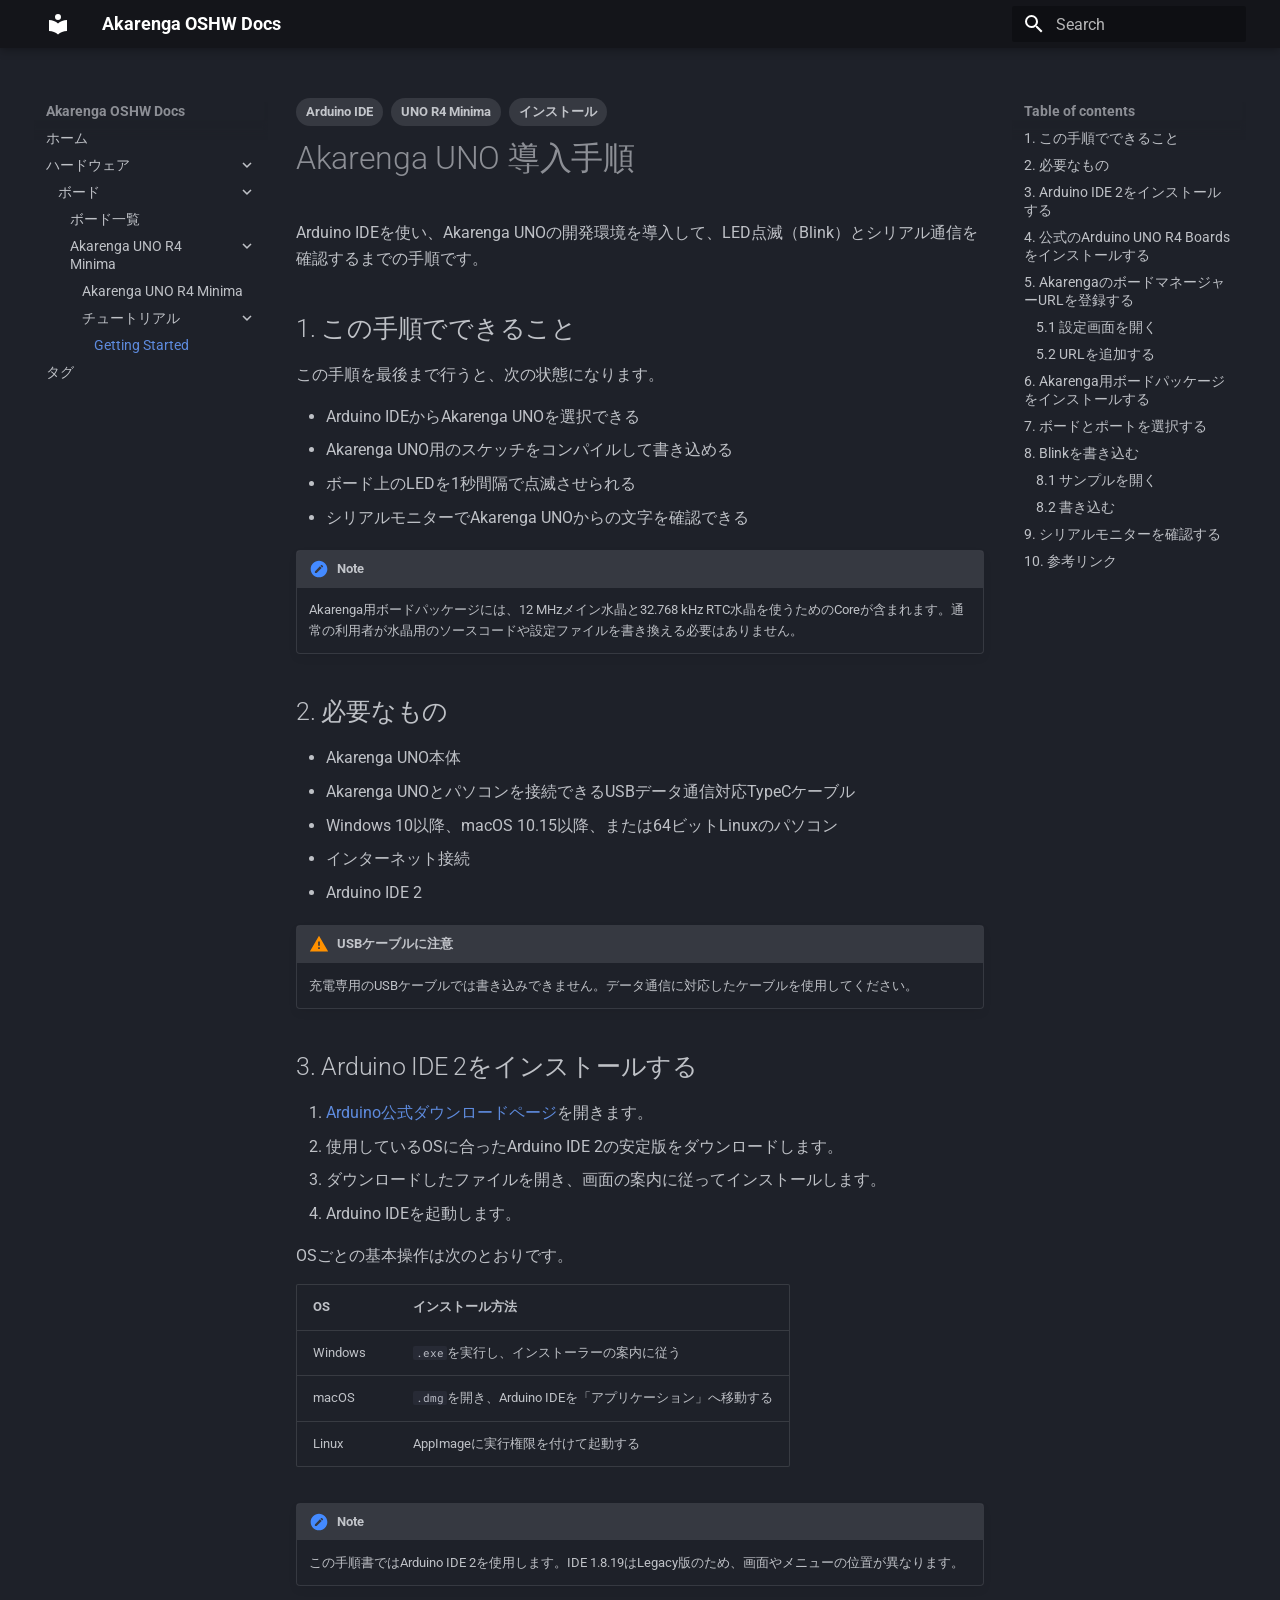
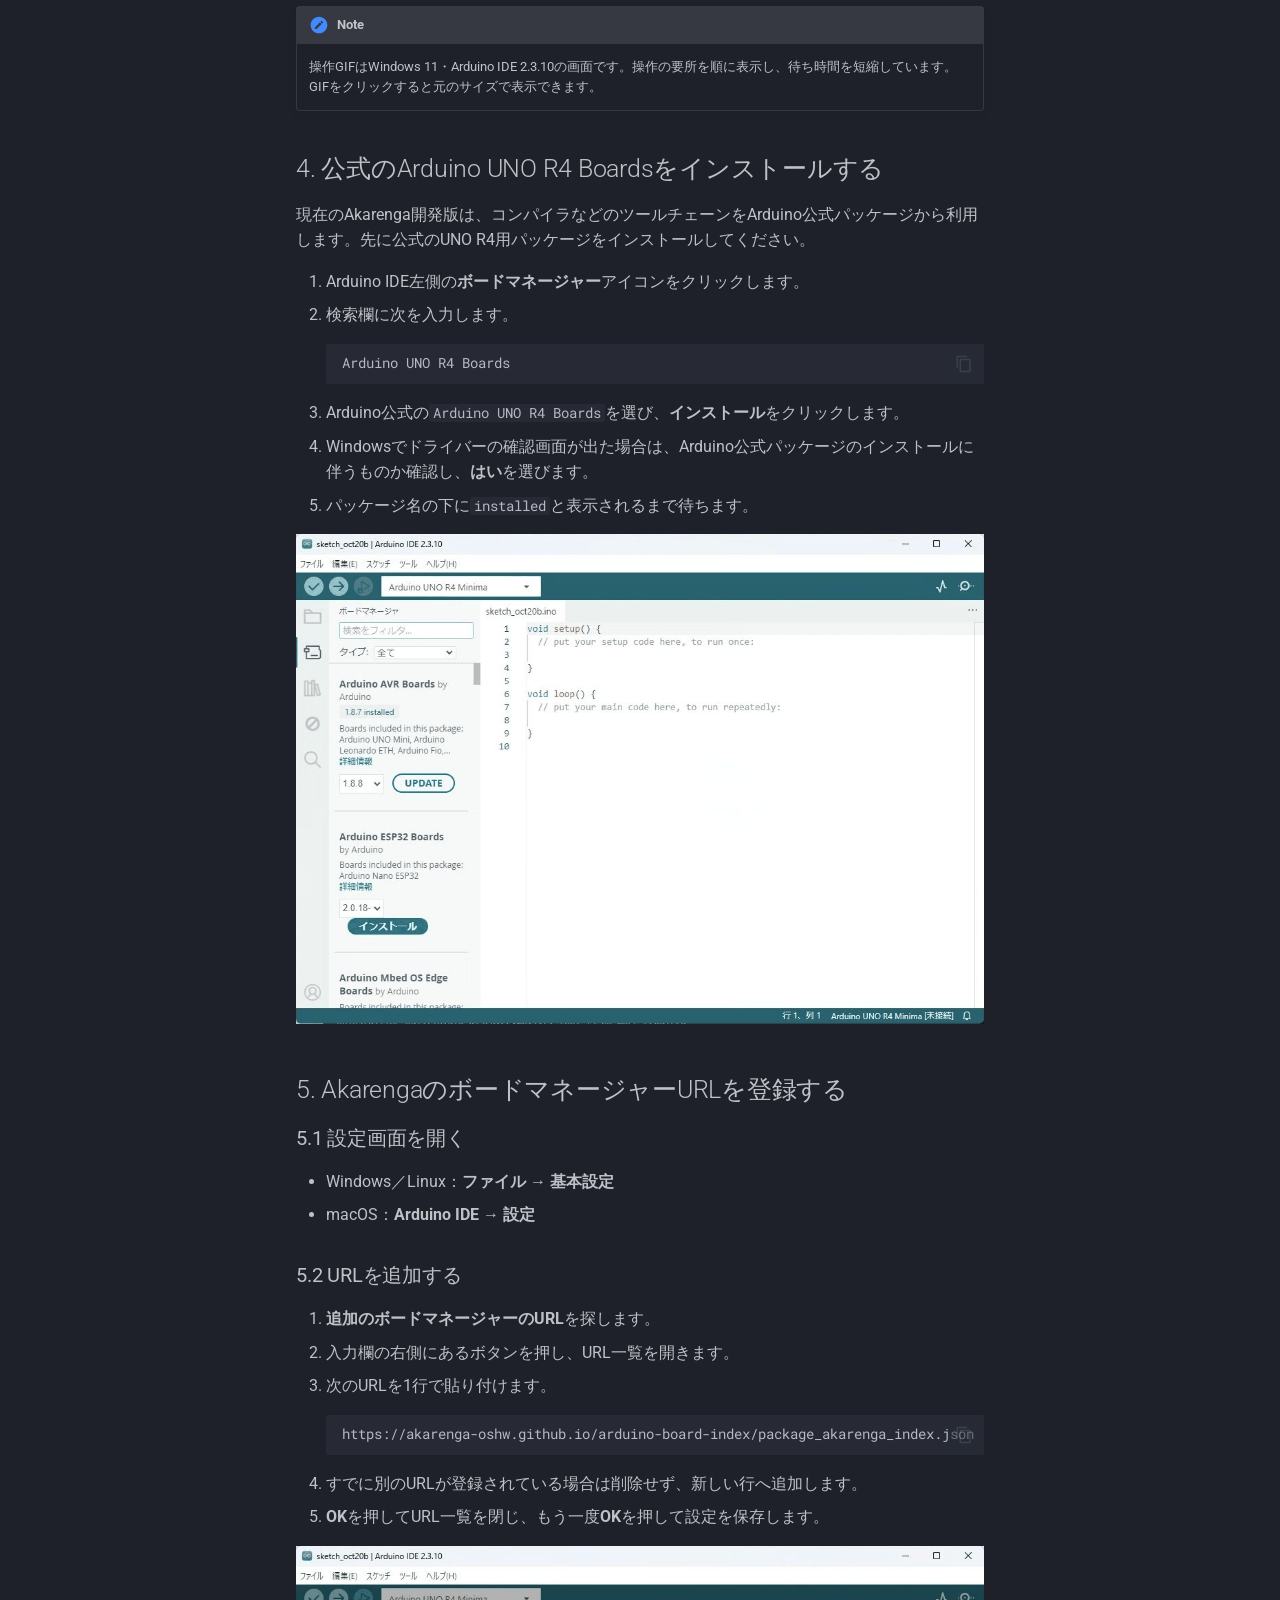
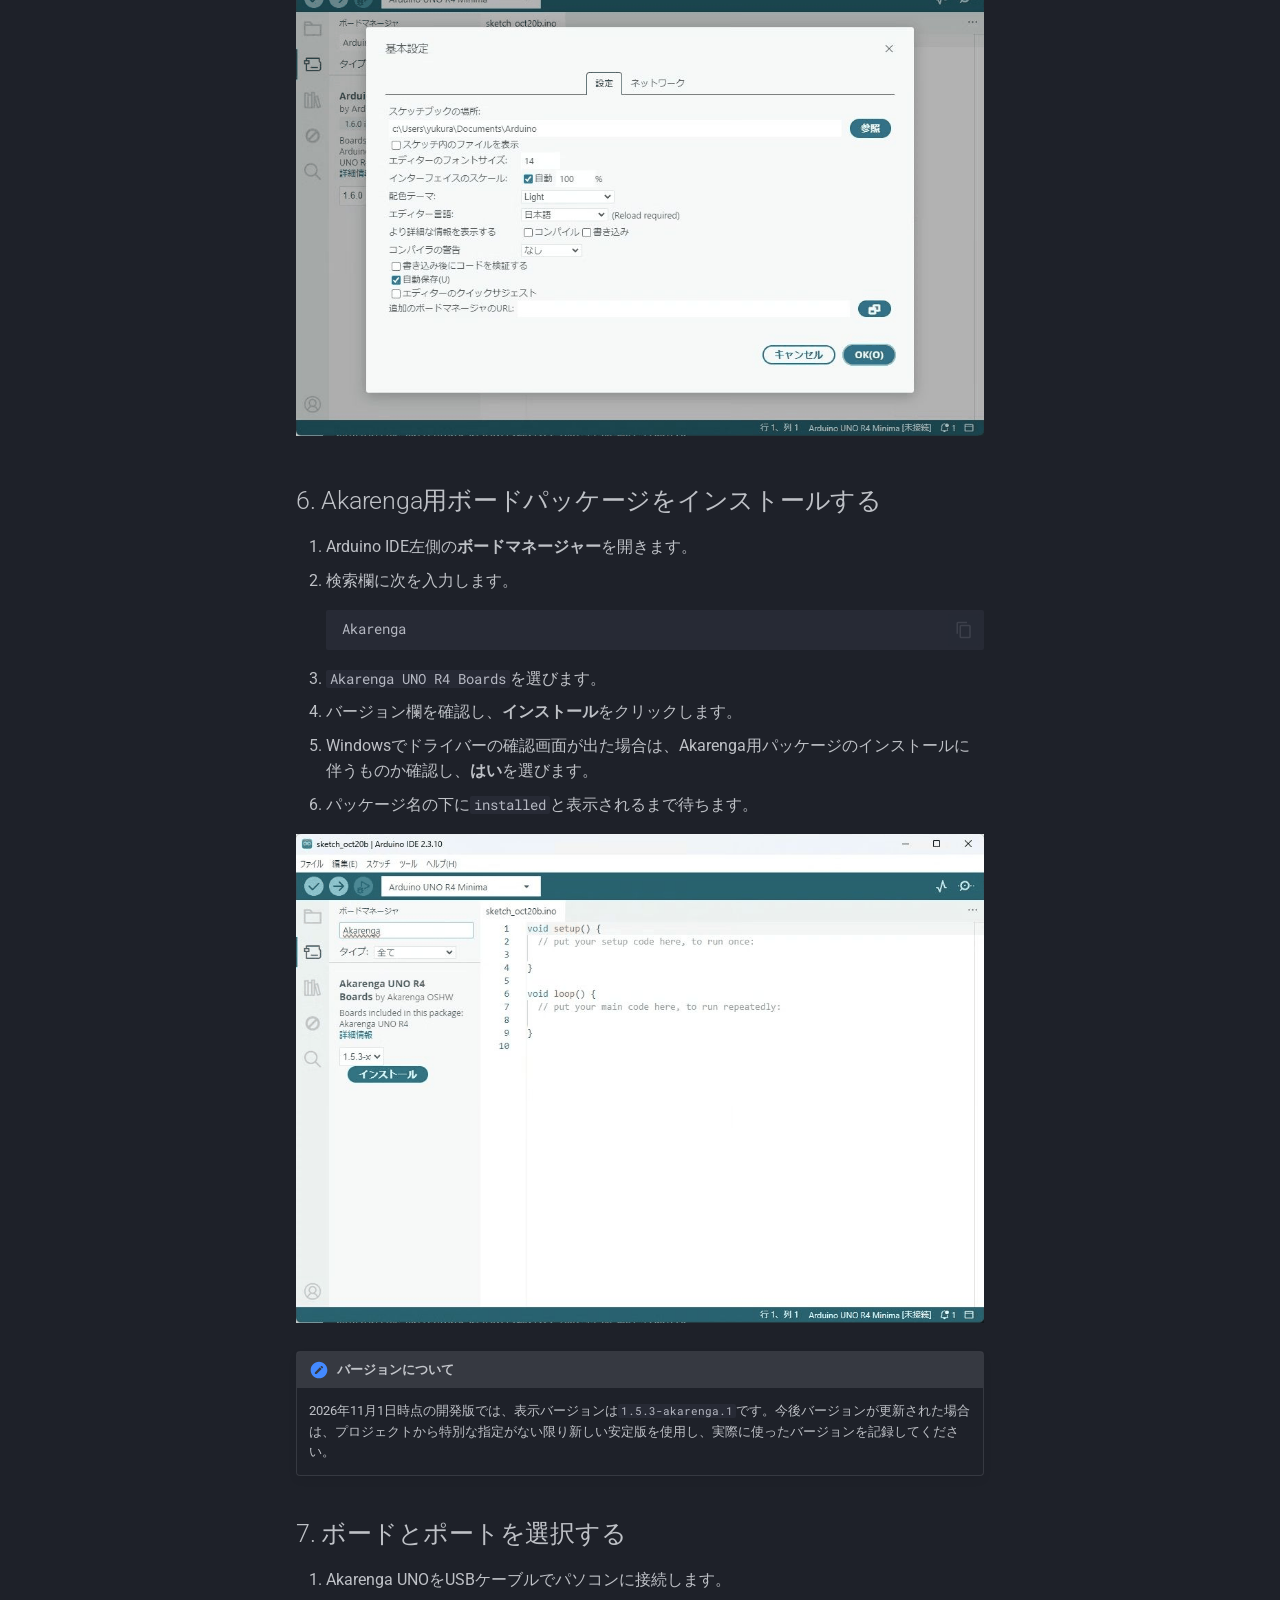
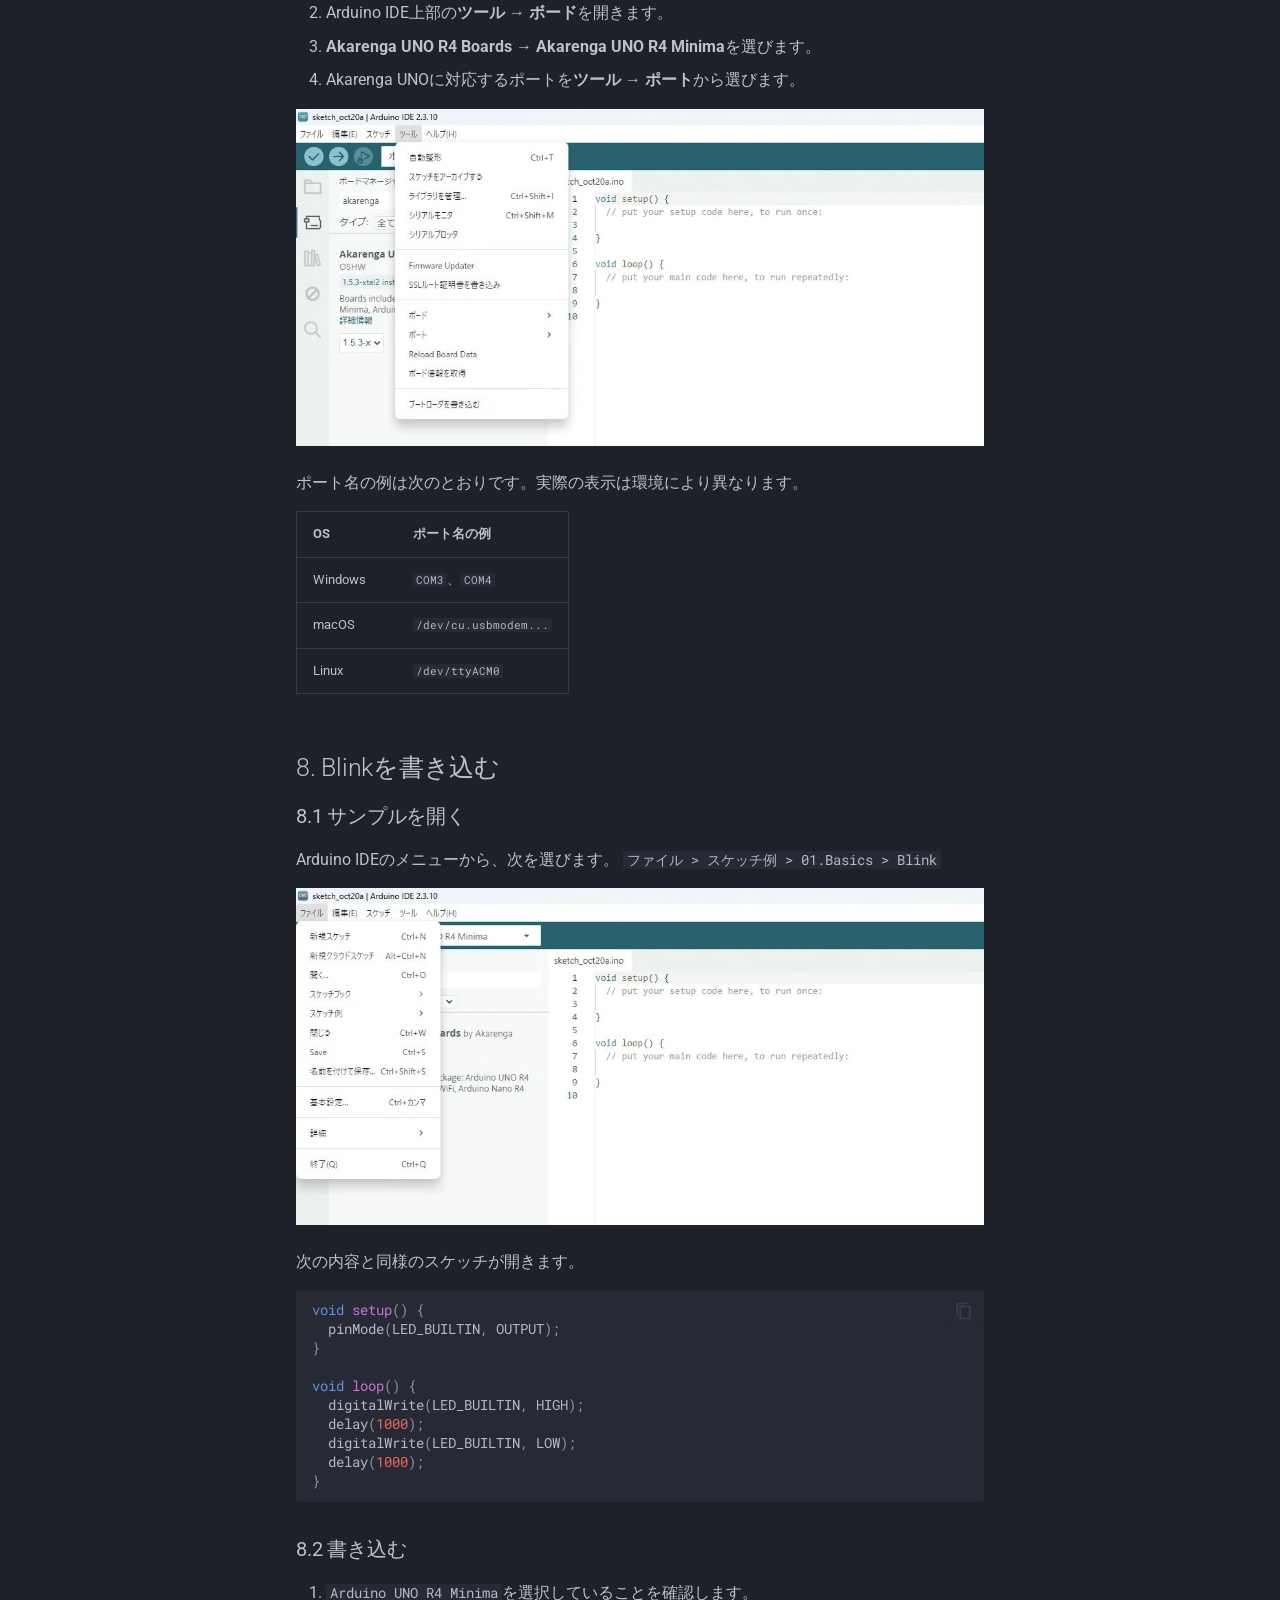
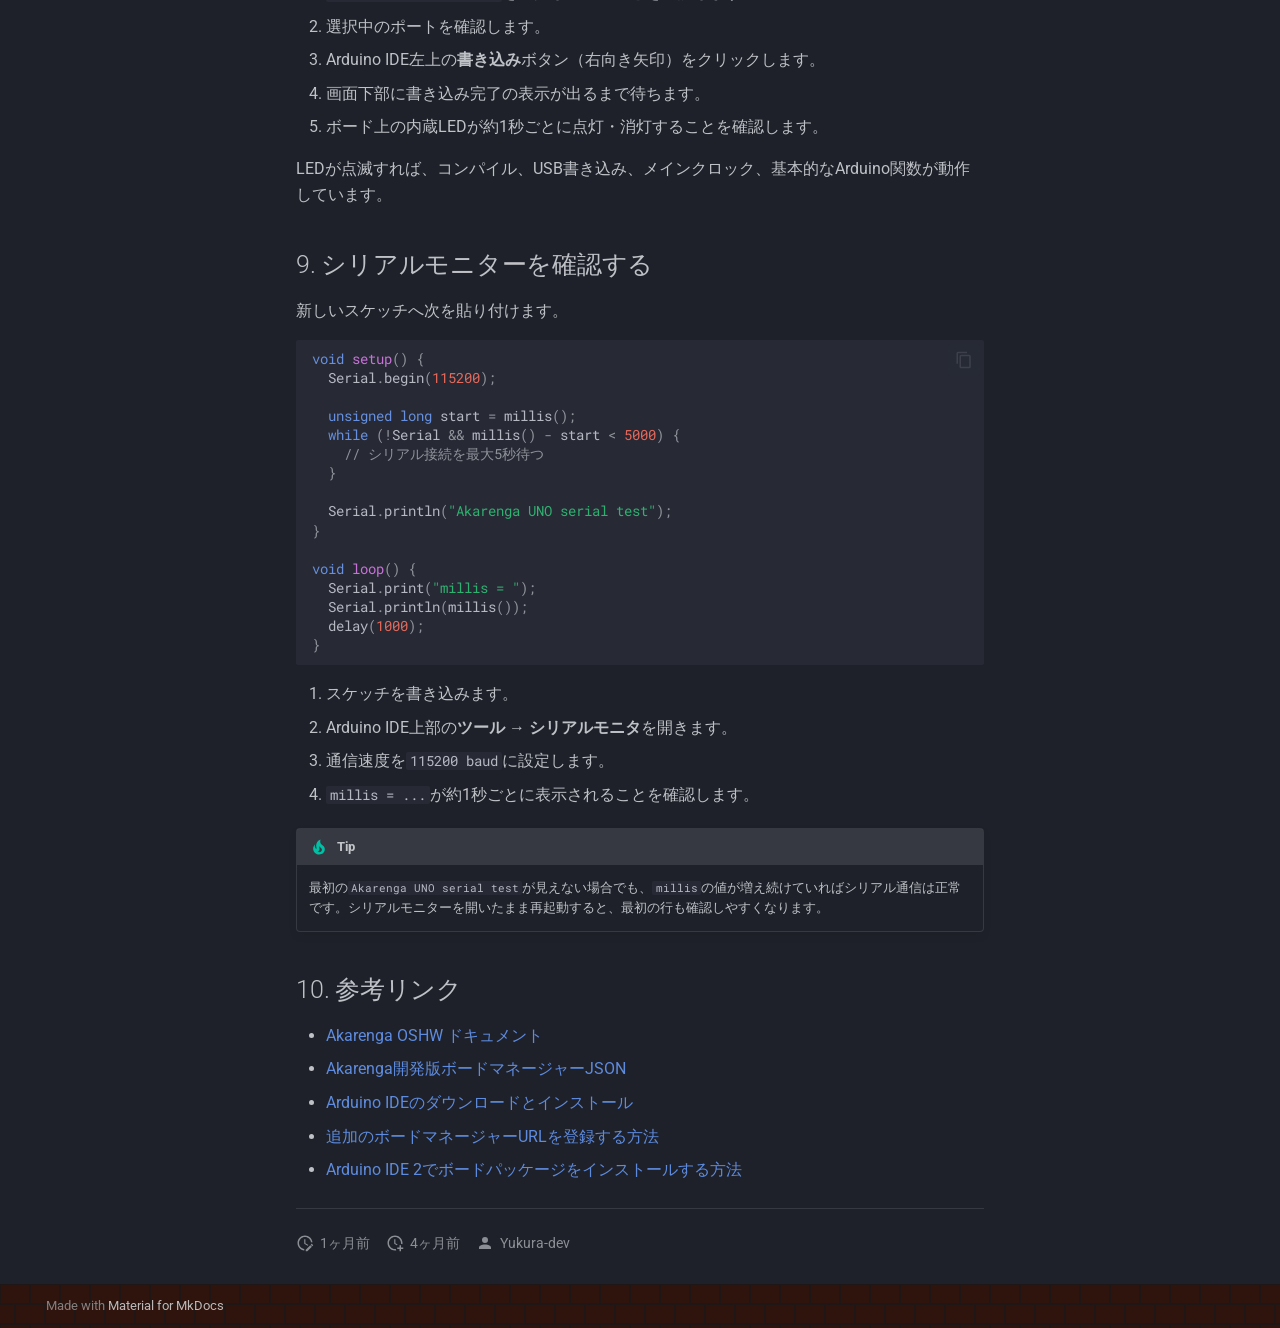
==== commit c06f869c: "Deployed f6b50b4 with MkDocs version: 1.6.1" ====
--- a/hardware/boards/uno-r4-minima/tutorials/getting-started/index.html
+++ b/hardware/boards/uno-r4-minima/tutorials/getting-started/index.html
@@ -1019,10 +1019,6 @@
 
 <h1 id="akarenga-uno">Akarenga UNO 導入手順</h1>
 <p>Arduino IDEを使い、Akarenga UNOの開発環境を導入して、LED点滅（Blink）とシリアル通信を確認するまでの手順です。</p>
-<blockquote>
-<p>ボードパッケージ：<code>Akarenga UNO R4 Boards 1.5.3-xtal2</code><br />
-ボード名（IDEでの表示）：<code>Arduino UNO R4 Minima</code>（<code>Akarenga UNO R4 Boards</code>内）</p>
-</blockquote>
 <h2 id="1">1. この手順でできること</h2>
 <p>この手順を最後まで行うと、次の状態になります。</p>
 <ul>
@@ -1266,7 +1262,7 @@
     <span class="md-icon" title="Last update">
       <svg xmlns="http://www.w3.org/2000/svg" viewBox="0 0 24 24"><path d="M21 13.1c-.1 0-.3.1-.4.2l-1 1 2.1 2.1 1-1c.2-.2.2-.6 0-.8l-1.3-1.3c-.1-.1-.2-.2-.4-.2m-1.9 1.8-6.1 6V23h2.1l6.1-6.1zM12.5 7v5.2l4 2.4-1 1L11 13V7zM11 21.9c-5.1-.5-9-4.8-9-9.9C2 6.5 6.5 2 12 2c5.3 0 9.6 4.1 10 9.3-.3-.1-.6-.2-1-.2s-.7.1-1 .2C19.6 7.2 16.2 4 12 4c-4.4 0-8 3.6-8 8 0 4.1 3.1 7.5 7.1 7.9l-.1.2z"/></svg>
     </span>
-    <span class="git-revision-date-localized-plugin git-revision-date-localized-plugin-timeago" title="2026年11月2日 21:03:57 JST"><span class="timeago" datetime="2026-11-02T21:03:57+09:00" locale="ja"></span></span><span class="git-revision-date-localized-plugin git-revision-date-localized-plugin-iso_date" title="2026年11月2日 21:03:57 JST">2026-11-02</span>
+    <span class="git-revision-date-localized-plugin git-revision-date-localized-plugin-timeago" title="2026年11月2日 21:08:51 JST"><span class="timeago" datetime="2026-11-02T21:08:51+09:00" locale="ja"></span></span><span class="git-revision-date-localized-plugin git-revision-date-localized-plugin-iso_date" title="2026年11月2日 21:08:51 JST">2026-11-02</span>
   </span>
 
     
